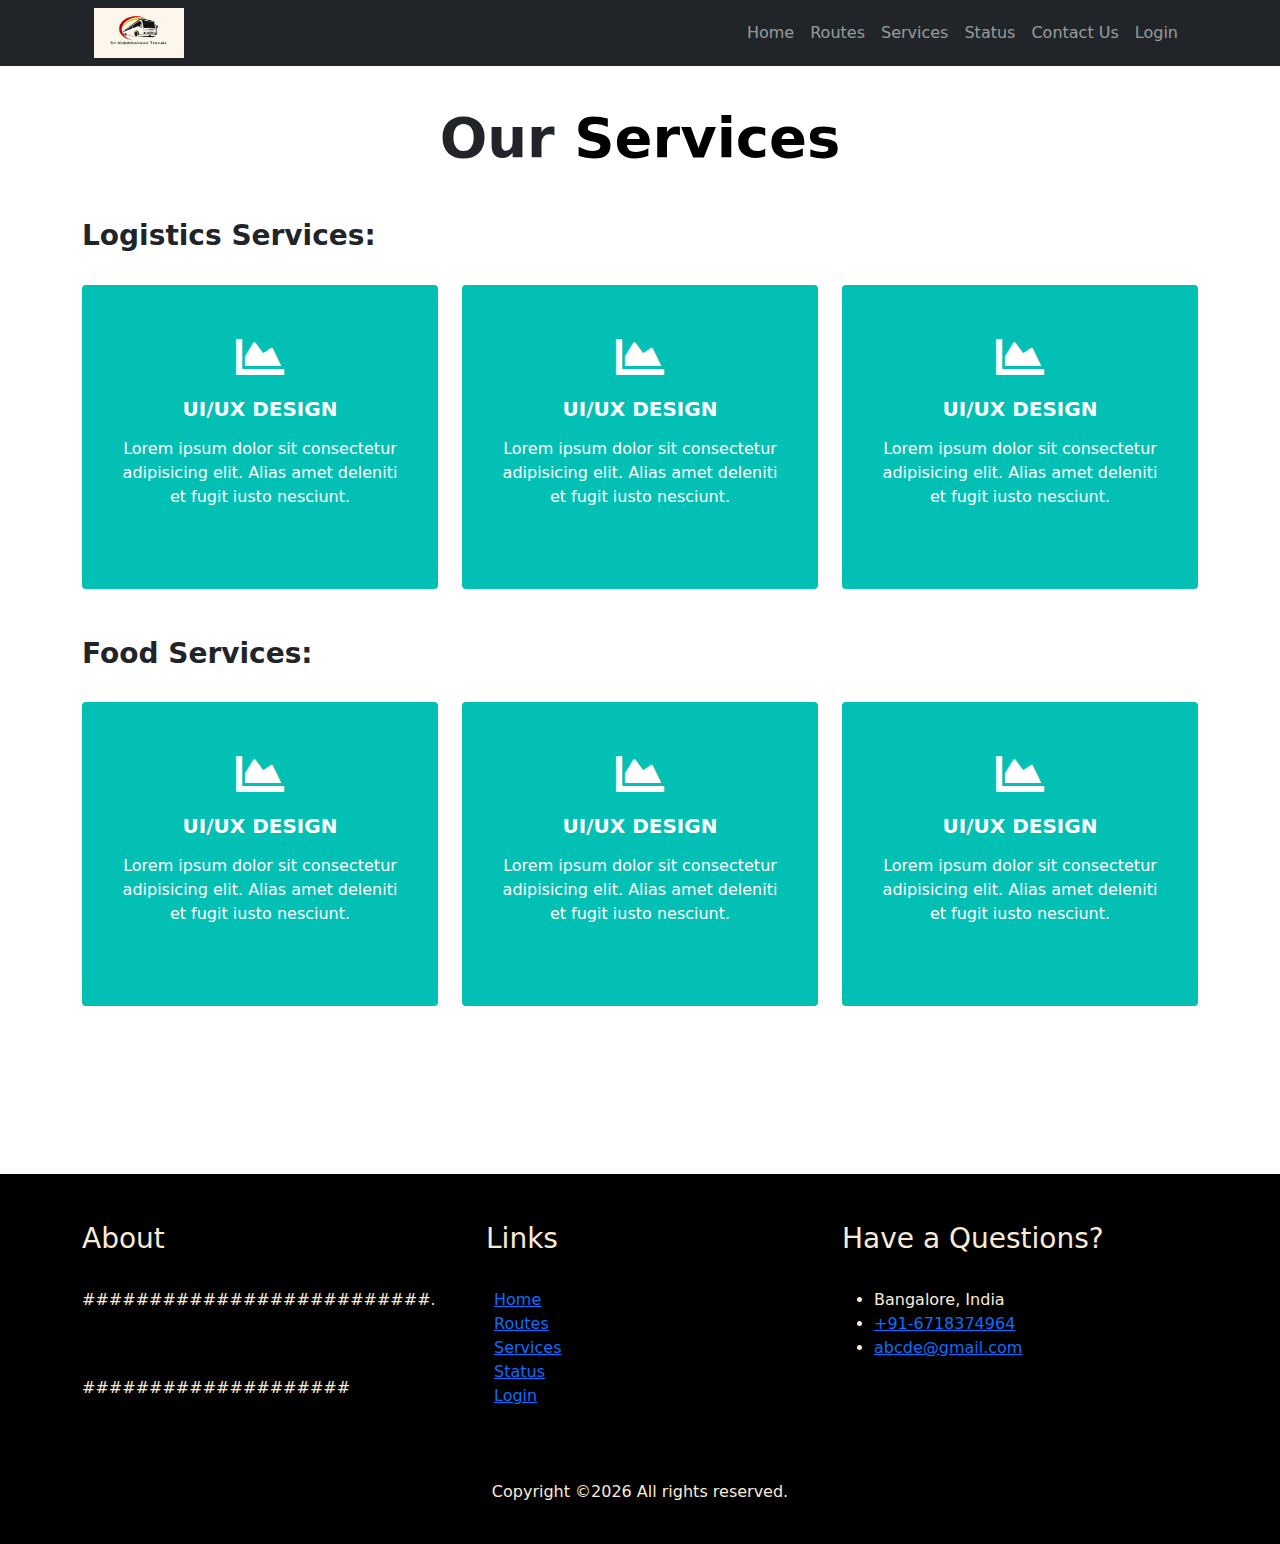
==== services/index.html @ a599fb02 "final" ====
<!DOCTYPE html>
<html>
<head>
    <title>Bus Transport Management System</title>
    <meta name="viewport" content="width=device-width, initial-scale=1.0, shrink-to-fit=no">
    <link rel="stylesheet" href="https://cdn.jsdelivr.net/npm/bootstrap@4.6.0/dist/css/bootstrap.min.css">
    <link rel="stylesheet" href="https://cdnjs.cloudflare.com/ajax/libs/font-awesome/5.15.2/css/all.min.css"/>
    <link rel="stylesheet" href="style.css">
    <link rel="icon" type="image/x-icon" href="assets/favicon.ico" />
    <link href="css/styles.css" rel="stylesheet" />
   
</head>
<body id="page-top"> 
   <!-- navbar content   -->
  <nav class="navbar navbar-expand-lg navbar-dark bg-dark fixed-top" id="mainNav">
            <div class="container px-4">
                <img src="l1.jpeg" alt="logo"  class="logo">
                <button class="navbar-toggler" type="button" data-bs-toggle="collapse" data-bs-target="#navbarResponsive" aria-controls="navbarResponsive" aria-expanded="false" aria-label="Toggle navigation"><span class="navbar-toggler-icon"></span></button>
                <div class="collapse navbar-collapse" id="navbarResponsive">
                    <ul class="navbar-nav ms-auto">
                        <li class="nav-item"><a class="nav-link" href="#home">Home</a></li>
                        <li class="nav-item"><a class="nav-link" href="#routes">Routes</a></li>
                        <li class="nav-item"><a class="nav-link" href="#services">Services</a></li>
                        <li class="nav-item"><a class="nav-link" href="#status">Status</a></li>
                        <li class="nav-item"><a class="nav-link" href="#contact">Contact Us</a></li>
                        <li class="nav-item"><a class="nav-link" href="#login">Login</a></li>
                    </ul>
                </div>
            </div>
        </nav>
        <!-- services content -->
   <div class="container my-6">
    <section>
      <div class="text-center mb-5 col-md-10 mx-auto" style="margin-top: -40px;">
        <h2 class="font-weight-bold display-4 text-capitalize">Our <span class="text-primary-color">Services</span></h2>
      </div>

      <h3 class="font-weight-bold">Logistics Services:</h3>
        <div class="row">
            <div class="col-md-4 my-4">
              <a href="#" class="text-dark" style="text-decoration: none;">
                <div class="px-3 py-5 bg-primary-color text-white rounded">
                  <div class="text-center">
                    <i class="fas fa-chart-area fa-3x mb-3"></i>
                  </div>
                  <div class="px-3 text-center pb-3">
                    <h5 class="text-uppercase font-weight-600">UI/UX Design</h5>
                    <p class="font-weight-light my-3">Lorem ipsum dolor sit consectetur adipisicing elit. Alias amet deleniti et fugit iusto nesciunt.</p>
                  </div>
                </div>
              </a>
            </div>
            
              <div class="col-md-4 my-4">
                  <a href="#" class="text-dark" style="text-decoration: none;">
                    <div class="px-3 py-5 bg-primary-color text-white rounded">
                      <div class="text-center">
                        <i class="fas fa-chart-area fa-3x mb-3"></i>
                      </div>
                      <div class="px-3 text-center pb-3">
                        <h5 class="text-uppercase font-weight-600">UI/UX Design</h5>
                        <p class="font-weight-light my-3">Lorem ipsum dolor sit consectetur adipisicing elit. Alias amet deleniti et fugit iusto nesciunt.</p>
                      </div>
                    </div>
                  </a>
                </div>
              <div class="col-md-4 my-4">
                <a href="#" class="text-dark" style="text-decoration: none;">
                  <div class="px-3 py-5 bg-primary-color text-white rounded">
                    <div class="text-center">
                      <i class="fas fa-chart-area fa-3x mb-3"></i>
                    </div>
                    <div class="px-3 text-center pb-3">
                      <h5 class="text-uppercase font-weight-600">UI/UX Design</h5>
                      <p class="font-weight-light my-3">Lorem ipsum dolor sit consectetur adipisicing elit. Alias amet deleniti et fugit iusto nesciunt.</p>
                    </div>
                  </div>
                </a>
              </div>
              </div>
        <!-- </div> -->

        <br>

        <h3 class="font-weight-bold">Food Services:</h3>
        <div class="row">
            <div class="col-md-4 my-4">
              <a href="#" class="text-dark" style="text-decoration: none;">
                <div class="px-3 py-5 bg-primary-color text-white rounded">
                  <div class="text-center">
                    <i class="fas fa-chart-area fa-3x mb-3"></i>
                  </div>
                  <div class="px-3 text-center pb-3">
                    <h5 class="text-uppercase font-weight-600">UI/UX Design</h5>
                    <p class="font-weight-light my-3">Lorem ipsum dolor sit consectetur adipisicing elit. Alias amet deleniti et fugit iusto nesciunt.</p>
                  </div>
                </div>
              </a>
            </div>
            
              <div class="col-md-4 my-4">
                  <a href="#" class="text-dark" style="text-decoration: none;">
                    <div class="px-3 py-5 bg-primary-color text-white rounded">
                      <div class="text-center">
                        <i class="fas fa-chart-area fa-3x mb-3"></i>
                      </div>
                      <div class="px-3 text-center pb-3">
                        <h5 class="text-uppercase font-weight-600">UI/UX Design</h5>
                        <p class="font-weight-light my-3">Lorem ipsum dolor sit consectetur adipisicing elit. Alias amet deleniti et fugit iusto nesciunt.</p>
                      </div>
                    </div>
                  </a>
                </div>
              <div class="col-md-4 my-4">
                <a href="#" class="text-dark" style="text-decoration: none;">
                  <div class="px-3 py-5 bg-primary-color text-white rounded">
                    <div class="text-center">
                      <i class="fas fa-chart-area fa-3x mb-3"></i>
                    </div>
                    <div class="px-3 text-center pb-3">
                      <h5 class="text-uppercase font-weight-600">UI/UX Design</h5>
                      <p class="font-weight-light my-3">Lorem ipsum dolor sit consectetur adipisicing elit. Alias amet deleniti et fugit iusto nesciunt.</p>
                    </div>
                  </div>
                </a>
              </div>
              </div>
      </div>
    </section>
  </div>
  <!-- footer content  -->
  <footer class="ftco-footer ftco-section">
    <div class="container">
      <div class="row mb-5">
        <div class="col-md">
          <div class="ftco-footer-widget mb-4"><br><br>
            <h3 class="ftco-heading-2">About</h3><br>
      <p>##########################.</p>
            <ul class="ftco-footer-social list-unstyled float-md-left float-lft mt-5">
      <p>####################</p>
      <li class="ftco-animate"><a href="#" target="_blank"><span class="icon-twitter"></span></a></li>
      <li class="ftco-animate"><a href="#" target="_blank"><span class="icon-linkedin"></span></a></li>
      <li class="ftco-animate"><a href="#" target="_blank"><span class="icon-github"></span></a></li>
              <li class="ftco-animate"><a href="#" target="_blank"><span class="icon-facebook"></span></a></li>
              <li class="ftco-animate"><a href="#" target="_blank"><span class="icon-instagram"></span></a></li>
            </ul>
          </div>
        </div>
        <div class="col-md">
          <div class="ftco-footer-widget mb-4 ml-md-4"><br><br>
            <h3 class="ftco-heading-2">Links</h3>
            <ul class="list-unstyled"><br>
              <li><a href="#home-section"><span class="icon-long-arrow-right mr-2"></span>Home</a></li>
              <li><a href="#routes-section"><span class="icon-long-arrow-right mr-2"></span>Routes</a></li>
              <li><a href="#services-section"><span class="icon-long-arrow-right mr-2"></span>Services</a></li>
              <li><a href="#status-section"><span class="icon-long-arrow-right mr-2"></span>Status</a></li>
              <li><a href="#login-section"><span class="icon-long-arrow-right mr-2"></span>Login</a></li>
            </ul>
          </div>
        </div>
        
        <div class="col-md">
          <div class="ftco-footer-widget mb-4"><br><br>
            <h3 class="ftco-heading-2">Have a Questions?</h3><br>
            <div class="block-23 mb-3">
              <ul>
                <li><span class="icon icon-map-marker"></span><span class="text">Bangalore, India</span></li>
                <li><a href="tel: +91-6718374964"><span class="icon icon-phone"></span><span class="text">+91-6718374964</span></a></li>
                <li><a href="mailto: abcde@gmail.com"><span class="icon icon-envelope"></span><span class="text">abcde@gmail.com</span></a></li>
              </ul>
            </div>
          </div>
        </div>
      </div>
      <div class="row">
        <div class="col-md-12 text-center">

          <p>
Copyright &copy;<script>document.write(new Date().getFullYear());</script> All rights reserved.</p><br>
        </div>
      </div>
    </div>
  </footer>






  

<script src="https://cdn.jsdelivr.net/npm/bootstrap@5.0.1/dist/js/bootstrap.bundle.min.js"></script>
        <!-- Core theme JS-->
<script src="js/scripts.js"></script>

<script src="https://code.jquery.com/jquery-3.5.1.slim.min.js"></script>
<script src="https://cdn.jsdelivr.net/npm/bootstrap@4.6.0/dist/js/bootstrap.bundle.min.js"></script>
</body>
</html>
---- services/style.css ----
@import url("https://fonts.googleapis.com/css2?family=Poppins:wght@300;400;500;600;700&display=swap");

:root {
  --primary-color: #9b5de5;
}
body {
  font-family: "Poppins", sans-serif;
}
a:hover {
  text-decoration: none;
}
.font-weight-600 {
  font-weight: 600;
}
.bg-primary-color {
  background-color: #03c0b5;
}
.text-primary-color {
  color: black;
}
/* .footer:page-footer {
  background-color: black;
} */
footer {
  background-color: black;
  color: antiquewhite;
}

/* @media (max-width: 1000px) {
  .container h2 {
    font-size: 30px;
    text-align: center;
  }
}
.container h2 {
  font-size: 10px;
float: right;
color: #03c0b5;
footer {
  color: white;
} */
---- services/css/styles.css ----
@charset "UTF-8";
:root {
  --bs-blue: #0d6efd;
  --bs-indigo: #6610f2;
  --bs-purple: #6f42c1;
  --bs-pink: #d63384;
  --bs-red: #dc3545;
  --bs-orange: #fd7e14;
  --bs-yellow: #ffc107;
  --bs-green: #198754;
  --bs-teal: #20c997;
  --bs-cyan: #0dcaf0;
  --bs-white: #fff;
  --bs-gray: #6c757d;
  --bs-gray-dark: #343a40;
  --bs-primary: #0d6efd;
  --bs-secondary: #6c757d;
  --bs-success: #198754;
  --bs-info: #0dcaf0;
  --bs-warning: #ffc107;
  --bs-danger: #dc3545;
  --bs-light: #f8f9fa;
  --bs-dark: #212529;
  --bs-font-sans-serif: system-ui, -apple-system, "Segoe UI", Roboto,
    "Helvetica Neue", Arial, "Noto Sans", "Liberation Sans", sans-serif,
    "Apple Color Emoji", "Segoe UI Emoji", "Segoe UI Symbol", "Noto Color Emoji";
  --bs-font-monospace: SFMono-Regular, Menlo, Monaco, Consolas,
    "Liberation Mono", "Courier New", monospace;
  --bs-gradient: linear-gradient(
    180deg,
    rgba(255, 255, 255, 0.15),
    rgba(255, 255, 255, 0)
  );
}

*,
*::before,
*::after {
  box-sizing: border-box;
}

@media (prefers-reduced-motion: no-preference) {
  :root {
    scroll-behavior: smooth;
  }
}

body {
  margin: 0;
  font-family: var(--bs-font-sans-serif);
  font-size: 1rem;
  font-weight: 400;
  line-height: 1.5;
  color: #212529;
  background-color: #fff;
  -webkit-text-size-adjust: 100%;
  -webkit-tap-highlight-color: rgba(0, 0, 0, 0);
}

hr {
  margin: 1rem 0;
  color: inherit;
  background-color: currentColor;
  border: 0;
  opacity: 0.25;
}

hr:not([size]) {
  height: 1px;
}

h6,
.h6,
h5,
.h5,
h4,
.h4,
h3,
.h3,
h2,
.h2,
h1,
.h1 {
  margin-top: 0;
  margin-bottom: 0.5rem;
  font-weight: 500;
  line-height: 1.2;
}

h1,
.h1 {
  font-size: calc(1.375rem + 1.5vw);
}
@media (min-width: 1200px) {
  h1,
  .h1 {
    font-size: 2.5rem;
  }
}

h2,
.h2 {
  font-size: calc(1.325rem + 0.9vw);
}
@media (min-width: 1200px) {
  h2,
  .h2 {
    font-size: 2rem;
  }
}

h3,
.h3 {
  font-size: calc(1.3rem + 0.6vw);
}
@media (min-width: 1200px) {
  h3,
  .h3 {
    font-size: 1.75rem;
  }
}

h4,
.h4 {
  font-size: calc(1.275rem + 0.3vw);
}
@media (min-width: 1200px) {
  h4,
  .h4 {
    font-size: 1.5rem;
  }
}

h5,
.h5 {
  font-size: 1.25rem;
}

h6,
.h6 {
  font-size: 1rem;
}

p {
  margin-top: 0;
  margin-bottom: 1rem;
}

abbr[title],
abbr[data-bs-original-title] {
  -webkit-text-decoration: underline dotted;
  text-decoration: underline dotted;
  cursor: help;
  -webkit-text-decoration-skip-ink: none;
  text-decoration-skip-ink: none;
}

address {
  margin-bottom: 1rem;
  font-style: normal;
  line-height: inherit;
}

ol,
ul {
  padding-left: 2rem;
}

ol,
ul,
dl {
  margin-top: 0;
  margin-bottom: 1rem;
}

ol ol,
ul ul,
ol ul,
ul ol {
  margin-bottom: 0;
}

dt {
  font-weight: 700;
}

dd {
  margin-bottom: 0.5rem;
  margin-left: 0;
}

blockquote {
  margin: 0 0 1rem;
}

b,
strong {
  font-weight: bolder;
}

small,
.small {
  font-size: 0.875em;
}

mark,
.mark {
  padding: 0.2em;
  background-color: #fcf8e3;
}

sub,
sup {
  position: relative;
  font-size: 0.75em;
  line-height: 0;
  vertical-align: baseline;
}

sub {
  bottom: -0.25em;
}

sup {
  top: -0.5em;
}

a {
  color: #0d6efd;
  text-decoration: underline;
}
a:hover {
  color: #0a58ca;
}

a:not([href]):not([class]),
a:not([href]):not([class]):hover {
  color: inherit;
  text-decoration: none;
}

pre,
code,
kbd,
samp {
  font-family: var(--bs-font-monospace);
  font-size: 1em;
  direction: ltr /* rtl:ignore */;
  unicode-bidi: bidi-override;
}

pre {
  display: block;
  margin-top: 0;
  margin-bottom: 1rem;
  overflow: auto;
  font-size: 0.875em;
}
pre code {
  font-size: inherit;
  color: inherit;
  word-break: normal;
}

code {
  font-size: 0.875em;
  color: #d63384;
  word-wrap: break-word;
}
a > code {
  color: inherit;
}

kbd {
  padding: 0.2rem 0.4rem;
  font-size: 0.875em;
  color: #fff;
  background-color: #212529;
  border-radius: 0.2rem;
}
kbd kbd {
  padding: 0;
  font-size: 1em;
  font-weight: 700;
}

figure {
  margin: 0 0 1rem;
}

img,
svg {
  vertical-align: middle;
}

table {
  caption-side: bottom;
  border-collapse: collapse;
}

caption {
  padding-top: 0.5rem;
  padding-bottom: 0.5rem;
  color: #6c757d;
  text-align: left;
}

th {
  text-align: inherit;
  text-align: -webkit-match-parent;
}

thead,
tbody,
tfoot,
tr,
td,
th {
  border-color: inherit;
  border-style: solid;
  border-width: 0;
}

label {
  display: inline-block;
}

button {
  border-radius: 0;
}

button:focus:not(:focus-visible) {
  outline: 0;
}

input,
button,
select,
optgroup,
textarea {
  margin: 0;
  font-family: inherit;
  font-size: inherit;
  line-height: inherit;
}

button,
select {
  text-transform: none;
}

[role="button"] {
  cursor: pointer;
}

select {
  word-wrap: normal;
}
select:disabled {
  opacity: 1;
}

[list]::-webkit-calendar-picker-indicator {
  display: none;
}

button,
[type="button"],
[type="reset"],
[type="submit"] {
  -webkit-appearance: button;
}
button:not(:disabled),
[type="button"]:not(:disabled),
[type="reset"]:not(:disabled),
[type="submit"]:not(:disabled) {
  cursor: pointer;
}

::-moz-focus-inner {
  padding: 0;
  border-style: none;
}

textarea {
  resize: vertical;
}

fieldset {
  min-width: 0;
  padding: 0;
  margin: 0;
  border: 0;
}

legend {
  float: left;
  width: 100%;
  padding: 0;
  margin-bottom: 0.5rem;
  font-size: calc(1.275rem + 0.3vw);
  line-height: inherit;
}
@media (min-width: 1200px) {
  legend {
    font-size: 1.5rem;
  }
}
legend + * {
  clear: left;
}

::-webkit-datetime-edit-fields-wrapper,
::-webkit-datetime-edit-text,
::-webkit-datetime-edit-minute,
::-webkit-datetime-edit-hour-field,
::-webkit-datetime-edit-day-field,
::-webkit-datetime-edit-month-field,
::-webkit-datetime-edit-year-field {
  padding: 0;
}

::-webkit-inner-spin-button {
  height: auto;
}

[type="search"] {
  outline-offset: -2px;
  -webkit-appearance: textfield;
}

/* rtl:raw:
[type="tel"],
[type="url"],
[type="email"],
[type="number"] {
  direction: ltr;
}
*/
::-webkit-search-decoration {
  -webkit-appearance: none;
}

::-webkit-color-swatch-wrapper {
  padding: 0;
}

::file-selector-button {
  font: inherit;
}

::-webkit-file-upload-button {
  font: inherit;
  -webkit-appearance: button;
}

output {
  display: inline-block;
}

iframe {
  border: 0;
}

summary {
  display: list-item;
  cursor: pointer;
}

progress {
  vertical-align: baseline;
}

[hidden] {
  display: none !important;
}

.lead {
  font-size: 1.25rem;
  font-weight: 300;
}

.display-1 {
  font-size: calc(1.625rem + 4.5vw);
  font-weight: 300;
  line-height: 1.2;
}
@media (min-width: 1200px) {
  .display-1 {
    font-size: 5rem;
  }
}

.display-2 {
  font-size: calc(1.575rem + 3.9vw);
  font-weight: 300;
  line-height: 1.2;
}
@media (min-width: 1200px) {
  .display-2 {
    font-size: 4.5rem;
  }
}

.display-3 {
  font-size: calc(1.525rem + 3.3vw);
  font-weight: 300;
  line-height: 1.2;
}
@media (min-width: 1200px) {
  .display-3 {
    font-size: 4rem;
  }
}

.display-4 {
  font-size: calc(1.475rem + 2.7vw);
  font-weight: 300;
  line-height: 1.2;
}
@media (min-width: 1200px) {
  .display-4 {
    font-size: 3.5rem;
  }
}

.display-5 {
  font-size: calc(1.425rem + 2.1vw);
  font-weight: 300;
  line-height: 1.2;
}
@media (min-width: 1200px) {
  .display-5 {
    font-size: 3rem;
  }
}

.display-6 {
  font-size: calc(1.375rem + 1.5vw);
  font-weight: 300;
  line-height: 1.2;
}
@media (min-width: 1200px) {
  .display-6 {
    font-size: 2.5rem;
  }
}

.list-unstyled {
  padding-left: 0;
  list-style: none;
}

.list-inline {
  padding-left: 0;
  list-style: none;
}

.list-inline-item {
  display: inline-block;
}
.list-inline-item:not(:last-child) {
  margin-right: 0.5rem;
}

.initialism {
  font-size: 0.875em;
  text-transform: uppercase;
}

.blockquote {
  margin-bottom: 1rem;
  font-size: 1.25rem;
}
.blockquote > :last-child {
  margin-bottom: 0;
}

.blockquote-footer {
  margin-top: -1rem;
  margin-bottom: 1rem;
  font-size: 0.875em;
  color: #6c757d;
}
.blockquote-footer::before {
  content: "— ";
}

.img-fluid {
  max-width: 100%;
  height: auto;
}

.img-thumbnail {
  padding: 0.25rem;
  background-color: #fff;
  border: 1px solid #dee2e6;
  border-radius: 0.25rem;
  max-width: 100%;
  height: auto;
}

.figure {
  display: inline-block;
}

.figure-img {
  margin-bottom: 0.5rem;
  line-height: 1;
}

.figure-caption {
  font-size: 0.875em;
  color: #6c757d;
}

.container,
.container-fluid,
.container-xxl,
.container-xl,
.container-lg,
.container-md,
.container-sm {
  width: 100%;
  padding-right: var(--bs-gutter-x, 0.75rem);
  padding-left: var(--bs-gutter-x, 0.75rem);
  margin-right: auto;
  margin-left: auto;
}

@media (min-width: 576px) {
  .container-sm,
  .container {
    max-width: 540px;
  }
}
@media (min-width: 768px) {
  .container-md,
  .container-sm,
  .container {
    max-width: 720px;
  }
}
@media (min-width: 992px) {
  .container-lg,
  .container-md,
  .container-sm,
  .container {
    max-width: 960px;
  }
}
@media (min-width: 1200px) {
  .container-xl,
  .container-lg,
  .container-md,
  .container-sm,
  .container {
    max-width: 1140px;
  }
}
@media (min-width: 1400px) {
  .container-xxl,
  .container-xl,
  .container-lg,
  .container-md,
  .container-sm,
  .container {
    max-width: 1320px;
  }
}
.row {
  --bs-gutter-x: 1.5rem;
  --bs-gutter-y: 0;
  display: flex;
  flex-wrap: wrap;
  margin-top: calc(var(--bs-gutter-y) * -1);
  margin-right: calc(var(--bs-gutter-x) / -2);
  margin-left: calc(var(--bs-gutter-x) / -2);
}
.row > * {
  flex-shrink: 0;
  width: 100%;
  max-width: 100%;
  padding-right: calc(var(--bs-gutter-x) / 2);
  padding-left: calc(var(--bs-gutter-x) / 2);
  margin-top: var(--bs-gutter-y);
}

.col {
  flex: 1 0 0%;
}

.row-cols-auto > * {
  flex: 0 0 auto;
  width: auto;
}

.row-cols-1 > * {
  flex: 0 0 auto;
  width: 100%;
}

.row-cols-2 > * {
  flex: 0 0 auto;
  width: 50%;
}

.row-cols-3 > * {
  flex: 0 0 auto;
  width: 33.3333333333%;
}

.row-cols-4 > * {
  flex: 0 0 auto;
  width: 25%;
}

.row-cols-5 > * {
  flex: 0 0 auto;
  width: 20%;
}

.row-cols-6 > * {
  flex: 0 0 auto;
  width: 16.6666666667%;
}

.col-auto {
  flex: 0 0 auto;
  width: auto;
}

.col-1 {
  flex: 0 0 auto;
  width: 8.3333333333%;
}

.col-2 {
  flex: 0 0 auto;
  width: 16.6666666667%;
}

.col-3 {
  flex: 0 0 auto;
  width: 25%;
}

.col-4 {
  flex: 0 0 auto;
  width: 33.3333333333%;
}

.col-5 {
  flex: 0 0 auto;
  width: 41.6666666667%;
}

.col-6 {
  flex: 0 0 auto;
  width: 50%;
}

.col-7 {
  flex: 0 0 auto;
  width: 58.3333333333%;
}

.col-8 {
  flex: 0 0 auto;
  width: 66.6666666667%;
}

.col-9 {
  flex: 0 0 auto;
  width: 75%;
}

.col-10 {
  flex: 0 0 auto;
  width: 83.3333333333%;
}

.col-11 {
  flex: 0 0 auto;
  width: 91.6666666667%;
}

.col-12 {
  flex: 0 0 auto;
  width: 100%;
}

.offset-1 {
  margin-left: 8.3333333333%;
}

.offset-2 {
  margin-left: 16.6666666667%;
}

.offset-3 {
  margin-left: 25%;
}

.offset-4 {
  margin-left: 33.3333333333%;
}

.offset-5 {
  margin-left: 41.6666666667%;
}

.offset-6 {
  margin-left: 50%;
}

.offset-7 {
  margin-left: 58.3333333333%;
}

.offset-8 {
  margin-left: 66.6666666667%;
}

.offset-9 {
  margin-left: 75%;
}

.offset-10 {
  margin-left: 83.3333333333%;
}

.offset-11 {
  margin-left: 91.6666666667%;
}

.g-0,
.gx-0 {
  --bs-gutter-x: 0;
}

.g-0,
.gy-0 {
  --bs-gutter-y: 0;
}

.g-1,
.gx-1 {
  --bs-gutter-x: 0.25rem;
}

.g-1,
.gy-1 {
  --bs-gutter-y: 0.25rem;
}

.g-2,
.gx-2 {
  --bs-gutter-x: 0.5rem;
}

.g-2,
.gy-2 {
  --bs-gutter-y: 0.5rem;
}

.g-3,
.gx-3 {
  --bs-gutter-x: 1rem;
}

.g-3,
.gy-3 {
  --bs-gutter-y: 1rem;
}

.g-4,
.gx-4 {
  --bs-gutter-x: 1.5rem;
}

.g-4,
.gy-4 {
  --bs-gutter-y: 1.5rem;
}

.g-5,
.gx-5 {
  --bs-gutter-x: 3rem;
}

.g-5,
.gy-5 {
  --bs-gutter-y: 3rem;
}

@media (min-width: 576px) {
  .col-sm {
    flex: 1 0 0%;
  }

  .row-cols-sm-auto > * {
    flex: 0 0 auto;
    width: auto;
  }

  .row-cols-sm-1 > * {
    flex: 0 0 auto;
    width: 100%;
  }

  .row-cols-sm-2 > * {
    flex: 0 0 auto;
    width: 50%;
  }

  .row-cols-sm-3 > * {
    flex: 0 0 auto;
    width: 33.3333333333%;
  }

  .row-cols-sm-4 > * {
    flex: 0 0 auto;
    width: 25%;
  }

  .row-cols-sm-5 > * {
    flex: 0 0 auto;
    width: 20%;
  }

  .row-cols-sm-6 > * {
    flex: 0 0 auto;
    width: 16.6666666667%;
  }

  .col-sm-auto {
    flex: 0 0 auto;
    width: auto;
  }

  .col-sm-1 {
    flex: 0 0 auto;
    width: 8.3333333333%;
  }

  .col-sm-2 {
    flex: 0 0 auto;
    width: 16.6666666667%;
  }

  .col-sm-3 {
    flex: 0 0 auto;
    width: 25%;
  }

  .col-sm-4 {
    flex: 0 0 auto;
    width: 33.3333333333%;
  }

  .col-sm-5 {
    flex: 0 0 auto;
    width: 41.6666666667%;
  }

  .col-sm-6 {
    flex: 0 0 auto;
    width: 50%;
  }

  .col-sm-7 {
    flex: 0 0 auto;
    width: 58.3333333333%;
  }

  .col-sm-8 {
    flex: 0 0 auto;
    width: 66.6666666667%;
  }

  .col-sm-9 {
    flex: 0 0 auto;
    width: 75%;
  }

  .col-sm-10 {
    flex: 0 0 auto;
    width: 83.3333333333%;
  }

  .col-sm-11 {
    flex: 0 0 auto;
    width: 91.6666666667%;
  }

  .col-sm-12 {
    flex: 0 0 auto;
    width: 100%;
  }

  .offset-sm-0 {
    margin-left: 0;
  }

  .offset-sm-1 {
    margin-left: 8.3333333333%;
  }

  .offset-sm-2 {
    margin-left: 16.6666666667%;
  }

  .offset-sm-3 {
    margin-left: 25%;
  }

  .offset-sm-4 {
    margin-left: 33.3333333333%;
  }

  .offset-sm-5 {
    margin-left: 41.6666666667%;
  }

  .offset-sm-6 {
    margin-left: 50%;
  }

  .offset-sm-7 {
    margin-left: 58.3333333333%;
  }

  .offset-sm-8 {
    margin-left: 66.6666666667%;
  }

  .offset-sm-9 {
    margin-left: 75%;
  }

  .offset-sm-10 {
    margin-left: 83.3333333333%;
  }

  .offset-sm-11 {
    margin-left: 91.6666666667%;
  }

  .g-sm-0,
  .gx-sm-0 {
    --bs-gutter-x: 0;
  }

  .g-sm-0,
  .gy-sm-0 {
    --bs-gutter-y: 0;
  }

  .g-sm-1,
  .gx-sm-1 {
    --bs-gutter-x: 0.25rem;
  }

  .g-sm-1,
  .gy-sm-1 {
    --bs-gutter-y: 0.25rem;
  }

  .g-sm-2,
  .gx-sm-2 {
    --bs-gutter-x: 0.5rem;
  }

  .g-sm-2,
  .gy-sm-2 {
    --bs-gutter-y: 0.5rem;
  }

  .g-sm-3,
  .gx-sm-3 {
    --bs-gutter-x: 1rem;
  }

  .g-sm-3,
  .gy-sm-3 {
    --bs-gutter-y: 1rem;
  }

  .g-sm-4,
  .gx-sm-4 {
    --bs-gutter-x: 1.5rem;
  }

  .g-sm-4,
  .gy-sm-4 {
    --bs-gutter-y: 1.5rem;
  }

  .g-sm-5,
  .gx-sm-5 {
    --bs-gutter-x: 3rem;
  }

  .g-sm-5,
  .gy-sm-5 {
    --bs-gutter-y: 3rem;
  }
}
@media (min-width: 768px) {
  .col-md {
    flex: 1 0 0%;
  }

  .row-cols-md-auto > * {
    flex: 0 0 auto;
    width: auto;
  }

  .row-cols-md-1 > * {
    flex: 0 0 auto;
    width: 100%;
  }

  .row-cols-md-2 > * {
    flex: 0 0 auto;
    width: 50%;
  }

  .row-cols-md-3 > * {
    flex: 0 0 auto;
    width: 33.3333333333%;
  }

  .row-cols-md-4 > * {
    flex: 0 0 auto;
    width: 25%;
  }

  .row-cols-md-5 > * {
    flex: 0 0 auto;
    width: 20%;
  }

  .row-cols-md-6 > * {
    flex: 0 0 auto;
    width: 16.6666666667%;
  }

  .col-md-auto {
    flex: 0 0 auto;
    width: auto;
  }

  .col-md-1 {
    flex: 0 0 auto;
    width: 8.3333333333%;
  }

  .col-md-2 {
    flex: 0 0 auto;
    width: 16.6666666667%;
  }

  .col-md-3 {
    flex: 0 0 auto;
    width: 25%;
  }

  .col-md-4 {
    flex: 0 0 auto;
    width: 33.3333333333%;
  }

  .col-md-5 {
    flex: 0 0 auto;
    width: 41.6666666667%;
  }

  .col-md-6 {
    flex: 0 0 auto;
    width: 50%;
  }

  .col-md-7 {
    flex: 0 0 auto;
    width: 58.3333333333%;
  }

  .col-md-8 {
    flex: 0 0 auto;
    width: 66.6666666667%;
  }

  .col-md-9 {
    flex: 0 0 auto;
    width: 75%;
  }

  .col-md-10 {
    flex: 0 0 auto;
    width: 83.3333333333%;
  }

  .col-md-11 {
    flex: 0 0 auto;
    width: 91.6666666667%;
  }

  .col-md-12 {
    flex: 0 0 auto;
    width: 100%;
  }

  .offset-md-0 {
    margin-left: 0;
  }

  .offset-md-1 {
    margin-left: 8.3333333333%;
  }

  .offset-md-2 {
    margin-left: 16.6666666667%;
  }

  .offset-md-3 {
    margin-left: 25%;
  }

  .offset-md-4 {
    margin-left: 33.3333333333%;
  }

  .offset-md-5 {
    margin-left: 41.6666666667%;
  }

  .offset-md-6 {
    margin-left: 50%;
  }

  .offset-md-7 {
    margin-left: 58.3333333333%;
  }

  .offset-md-8 {
    margin-left: 66.6666666667%;
  }

  .offset-md-9 {
    margin-left: 75%;
  }

  .offset-md-10 {
    margin-left: 83.3333333333%;
  }

  .offset-md-11 {
    margin-left: 91.6666666667%;
  }

  .g-md-0,
  .gx-md-0 {
    --bs-gutter-x: 0;
  }

  .g-md-0,
  .gy-md-0 {
    --bs-gutter-y: 0;
  }

  .g-md-1,
  .gx-md-1 {
    --bs-gutter-x: 0.25rem;
  }

  .g-md-1,
  .gy-md-1 {
    --bs-gutter-y: 0.25rem;
  }

  .g-md-2,
  .gx-md-2 {
    --bs-gutter-x: 0.5rem;
  }

  .g-md-2,
  .gy-md-2 {
    --bs-gutter-y: 0.5rem;
  }

  .g-md-3,
  .gx-md-3 {
    --bs-gutter-x: 1rem;
  }

  .g-md-3,
  .gy-md-3 {
    --bs-gutter-y: 1rem;
  }

  .g-md-4,
  .gx-md-4 {
    --bs-gutter-x: 1.5rem;
  }

  .g-md-4,
  .gy-md-4 {
    --bs-gutter-y: 1.5rem;
  }

  .g-md-5,
  .gx-md-5 {
    --bs-gutter-x: 3rem;
  }

  .g-md-5,
  .gy-md-5 {
    --bs-gutter-y: 3rem;
  }
}
@media (min-width: 992px) {
  .col-lg {
    flex: 1 0 0%;
  }

  .row-cols-lg-auto > * {
    flex: 0 0 auto;
    width: auto;
  }

  .row-cols-lg-1 > * {
    flex: 0 0 auto;
    width: 100%;
  }

  .row-cols-lg-2 > * {
    flex: 0 0 auto;
    width: 50%;
  }

  .row-cols-lg-3 > * {
    flex: 0 0 auto;
    width: 33.3333333333%;
  }

  .row-cols-lg-4 > * {
    flex: 0 0 auto;
    width: 25%;
  }

  .row-cols-lg-5 > * {
    flex: 0 0 auto;
    width: 20%;
  }

  .row-cols-lg-6 > * {
    flex: 0 0 auto;
    width: 16.6666666667%;
  }

  .col-lg-auto {
    flex: 0 0 auto;
    width: auto;
  }

  .col-lg-1 {
    flex: 0 0 auto;
    width: 8.3333333333%;
  }

  .col-lg-2 {
    flex: 0 0 auto;
    width: 16.6666666667%;
  }

  .col-lg-3 {
    flex: 0 0 auto;
    width: 25%;
  }

  .col-lg-4 {
    flex: 0 0 auto;
    width: 33.3333333333%;
  }

  .col-lg-5 {
    flex: 0 0 auto;
    width: 41.6666666667%;
  }

  .col-lg-6 {
    flex: 0 0 auto;
    width: 50%;
  }

  .col-lg-7 {
    flex: 0 0 auto;
    width: 58.3333333333%;
  }

  .col-lg-8 {
    flex: 0 0 auto;
    width: 66.6666666667%;
  }

  .col-lg-9 {
    flex: 0 0 auto;
    width: 75%;
  }

  .col-lg-10 {
    flex: 0 0 auto;
    width: 83.3333333333%;
  }

  .col-lg-11 {
    flex: 0 0 auto;
    width: 91.6666666667%;
  }

  .col-lg-12 {
    flex: 0 0 auto;
    width: 100%;
  }

  .offset-lg-0 {
    margin-left: 0;
  }

  .offset-lg-1 {
    margin-left: 8.3333333333%;
  }

  .offset-lg-2 {
    margin-left: 16.6666666667%;
  }

  .offset-lg-3 {
    margin-left: 25%;
  }

  .offset-lg-4 {
    margin-left: 33.3333333333%;
  }

  .offset-lg-5 {
    margin-left: 41.6666666667%;
  }

  .offset-lg-6 {
    margin-left: 50%;
  }

  .offset-lg-7 {
    margin-left: 58.3333333333%;
  }

  .offset-lg-8 {
    margin-left: 66.6666666667%;
  }

  .offset-lg-9 {
    margin-left: 75%;
  }

  .offset-lg-10 {
    margin-left: 83.3333333333%;
  }

  .offset-lg-11 {
    margin-left: 91.6666666667%;
  }

  .g-lg-0,
  .gx-lg-0 {
    --bs-gutter-x: 0;
  }

  .g-lg-0,
  .gy-lg-0 {
    --bs-gutter-y: 0;
  }

  .g-lg-1,
  .gx-lg-1 {
    --bs-gutter-x: 0.25rem;
  }

  .g-lg-1,
  .gy-lg-1 {
    --bs-gutter-y: 0.25rem;
  }

  .g-lg-2,
  .gx-lg-2 {
    --bs-gutter-x: 0.5rem;
  }

  .g-lg-2,
  .gy-lg-2 {
    --bs-gutter-y: 0.5rem;
  }

  .g-lg-3,
  .gx-lg-3 {
    --bs-gutter-x: 1rem;
  }

  .g-lg-3,
  .gy-lg-3 {
    --bs-gutter-y: 1rem;
  }

  .g-lg-4,
  .gx-lg-4 {
    --bs-gutter-x: 1.5rem;
  }

  .g-lg-4,
  .gy-lg-4 {
    --bs-gutter-y: 1.5rem;
  }

  .g-lg-5,
  .gx-lg-5 {
    --bs-gutter-x: 3rem;
  }

  .g-lg-5,
  .gy-lg-5 {
    --bs-gutter-y: 3rem;
  }
}
@media (min-width: 1200px) {
  .col-xl {
    flex: 1 0 0%;
  }

  .row-cols-xl-auto > * {
    flex: 0 0 auto;
    width: auto;
  }

  .row-cols-xl-1 > * {
    flex: 0 0 auto;
    width: 100%;
  }

  .row-cols-xl-2 > * {
    flex: 0 0 auto;
    width: 50%;
  }

  .row-cols-xl-3 > * {
    flex: 0 0 auto;
    width: 33.3333333333%;
  }

  .row-cols-xl-4 > * {
    flex: 0 0 auto;
    width: 25%;
  }

  .row-cols-xl-5 > * {
    flex: 0 0 auto;
    width: 20%;
  }

  .row-cols-xl-6 > * {
    flex: 0 0 auto;
    width: 16.6666666667%;
  }

  .col-xl-auto {
    flex: 0 0 auto;
    width: auto;
  }

  .col-xl-1 {
    flex: 0 0 auto;
    width: 8.3333333333%;
  }

  .col-xl-2 {
    flex: 0 0 auto;
    width: 16.6666666667%;
  }

  .col-xl-3 {
    flex: 0 0 auto;
    width: 25%;
  }

  .col-xl-4 {
    flex: 0 0 auto;
    width: 33.3333333333%;
  }

  .col-xl-5 {
    flex: 0 0 auto;
    width: 41.6666666667%;
  }

  .col-xl-6 {
    flex: 0 0 auto;
    width: 50%;
  }

  .col-xl-7 {
    flex: 0 0 auto;
    width: 58.3333333333%;
  }

  .col-xl-8 {
    flex: 0 0 auto;
    width: 66.6666666667%;
  }

  .col-xl-9 {
    flex: 0 0 auto;
    width: 75%;
  }

  .col-xl-10 {
    flex: 0 0 auto;
    width: 83.3333333333%;
  }

  .col-xl-11 {
    flex: 0 0 auto;
    width: 91.6666666667%;
  }

  .col-xl-12 {
    flex: 0 0 auto;
    width: 100%;
  }

  .offset-xl-0 {
    margin-left: 0;
  }

  .offset-xl-1 {
    margin-left: 8.3333333333%;
  }

  .offset-xl-2 {
    margin-left: 16.6666666667%;
  }

  .offset-xl-3 {
    margin-left: 25%;
  }

  .offset-xl-4 {
    margin-left: 33.3333333333%;
  }

  .offset-xl-5 {
    margin-left: 41.6666666667%;
  }

  .offset-xl-6 {
    margin-left: 50%;
  }

  .offset-xl-7 {
    margin-left: 58.3333333333%;
  }

  .offset-xl-8 {
    margin-left: 66.6666666667%;
  }

  .offset-xl-9 {
    margin-left: 75%;
  }

  .offset-xl-10 {
    margin-left: 83.3333333333%;
  }

  .offset-xl-11 {
    margin-left: 91.6666666667%;
  }

  .g-xl-0,
  .gx-xl-0 {
    --bs-gutter-x: 0;
  }

  .g-xl-0,
  .gy-xl-0 {
    --bs-gutter-y: 0;
  }

  .g-xl-1,
  .gx-xl-1 {
    --bs-gutter-x: 0.25rem;
  }

  .g-xl-1,
  .gy-xl-1 {
    --bs-gutter-y: 0.25rem;
  }

  .g-xl-2,
  .gx-xl-2 {
    --bs-gutter-x: 0.5rem;
  }

  .g-xl-2,
  .gy-xl-2 {
    --bs-gutter-y: 0.5rem;
  }

  .g-xl-3,
  .gx-xl-3 {
    --bs-gutter-x: 1rem;
  }

  .g-xl-3,
  .gy-xl-3 {
    --bs-gutter-y: 1rem;
  }

  .g-xl-4,
  .gx-xl-4 {
    --bs-gutter-x: 1.5rem;
  }

  .g-xl-4,
  .gy-xl-4 {
    --bs-gutter-y: 1.5rem;
  }

  .g-xl-5,
  .gx-xl-5 {
    --bs-gutter-x: 3rem;
  }

  .g-xl-5,
  .gy-xl-5 {
    --bs-gutter-y: 3rem;
  }
}
@media (min-width: 1400px) {
  .col-xxl {
    flex: 1 0 0%;
  }

  .row-cols-xxl-auto > * {
    flex: 0 0 auto;
    width: auto;
  }

  .row-cols-xxl-1 > * {
    flex: 0 0 auto;
    width: 100%;
  }

  .row-cols-xxl-2 > * {
    flex: 0 0 auto;
    width: 50%;
  }

  .row-cols-xxl-3 > * {
    flex: 0 0 auto;
    width: 33.3333333333%;
  }

  .row-cols-xxl-4 > * {
    flex: 0 0 auto;
    width: 25%;
  }

  .row-cols-xxl-5 > * {
    flex: 0 0 auto;
    width: 20%;
  }

  .row-cols-xxl-6 > * {
    flex: 0 0 auto;
    width: 16.6666666667%;
  }

  .col-xxl-auto {
    flex: 0 0 auto;
    width: auto;
  }

  .col-xxl-1 {
    flex: 0 0 auto;
    width: 8.3333333333%;
  }

  .col-xxl-2 {
    flex: 0 0 auto;
    width: 16.6666666667%;
  }

  .col-xxl-3 {
    flex: 0 0 auto;
    width: 25%;
  }

  .col-xxl-4 {
    flex: 0 0 auto;
    width: 33.3333333333%;
  }

  .col-xxl-5 {
    flex: 0 0 auto;
    width: 41.6666666667%;
  }

  .col-xxl-6 {
    flex: 0 0 auto;
    width: 50%;
  }

  .col-xxl-7 {
    flex: 0 0 auto;
    width: 58.3333333333%;
  }

  .col-xxl-8 {
    flex: 0 0 auto;
    width: 66.6666666667%;
  }

  .col-xxl-9 {
    flex: 0 0 auto;
    width: 75%;
  }

  .col-xxl-10 {
    flex: 0 0 auto;
    width: 83.3333333333%;
  }

  .col-xxl-11 {
    flex: 0 0 auto;
    width: 91.6666666667%;
  }

  .col-xxl-12 {
    flex: 0 0 auto;
    width: 100%;
  }

  .offset-xxl-0 {
    margin-left: 0;
  }

  .offset-xxl-1 {
    margin-left: 8.3333333333%;
  }

  .offset-xxl-2 {
    margin-left: 16.6666666667%;
  }

  .offset-xxl-3 {
    margin-left: 25%;
  }

  .offset-xxl-4 {
    margin-left: 33.3333333333%;
  }

  .offset-xxl-5 {
    margin-left: 41.6666666667%;
  }

  .offset-xxl-6 {
    margin-left: 50%;
  }

  .offset-xxl-7 {
    margin-left: 58.3333333333%;
  }

  .offset-xxl-8 {
    margin-left: 66.6666666667%;
  }

  .offset-xxl-9 {
    margin-left: 75%;
  }

  .offset-xxl-10 {
    margin-left: 83.3333333333%;
  }

  .offset-xxl-11 {
    margin-left: 91.6666666667%;
  }

  .g-xxl-0,
  .gx-xxl-0 {
    --bs-gutter-x: 0;
  }

  .g-xxl-0,
  .gy-xxl-0 {
    --bs-gutter-y: 0;
  }

  .g-xxl-1,
  .gx-xxl-1 {
    --bs-gutter-x: 0.25rem;
  }

  .g-xxl-1,
  .gy-xxl-1 {
    --bs-gutter-y: 0.25rem;
  }

  .g-xxl-2,
  .gx-xxl-2 {
    --bs-gutter-x: 0.5rem;
  }

  .g-xxl-2,
  .gy-xxl-2 {
    --bs-gutter-y: 0.5rem;
  }

  .g-xxl-3,
  .gx-xxl-3 {
    --bs-gutter-x: 1rem;
  }

  .g-xxl-3,
  .gy-xxl-3 {
    --bs-gutter-y: 1rem;
  }

  .g-xxl-4,
  .gx-xxl-4 {
    --bs-gutter-x: 1.5rem;
  }

  .g-xxl-4,
  .gy-xxl-4 {
    --bs-gutter-y: 1.5rem;
  }

  .g-xxl-5,
  .gx-xxl-5 {
    --bs-gutter-x: 3rem;
  }

  .g-xxl-5,
  .gy-xxl-5 {
    --bs-gutter-y: 3rem;
  }
}
.table {
  --bs-table-bg: transparent;
  --bs-table-accent-bg: transparent;
  --bs-table-striped-color: #212529;
  --bs-table-striped-bg: rgba(0, 0, 0, 0.05);
  --bs-table-active-color: #212529;
  --bs-table-active-bg: rgba(0, 0, 0, 0.1);
  --bs-table-hover-color: #212529;
  --bs-table-hover-bg: rgba(0, 0, 0, 0.075);
  width: 100%;
  margin-bottom: 1rem;
  color: #212529;
  vertical-align: top;
  border-color: #dee2e6;
}
.table > :not(caption) > * > * {
  padding: 0.5rem 0.5rem;
  background-color: var(--bs-table-bg);
  border-bottom-width: 1px;
  box-shadow: inset 0 0 0 9999px var(--bs-table-accent-bg);
}
.table > tbody {
  vertical-align: inherit;
}
.table > thead {
  vertical-align: bottom;
}
.table > :not(:last-child) > :last-child > * {
  border-bottom-color: currentColor;
}

.caption-top {
  caption-side: top;
}

.table-sm > :not(caption) > * > * {
  padding: 0.25rem 0.25rem;
}

.table-bordered > :not(caption) > * {
  border-width: 1px 0;
}
.table-bordered > :not(caption) > * > * {
  border-width: 0 1px;
}

.table-borderless > :not(caption) > * > * {
  border-bottom-width: 0;
}

.table-striped > tbody > tr:nth-of-type(odd) {
  --bs-table-accent-bg: var(--bs-table-striped-bg);
  color: var(--bs-table-striped-color);
}

.table-active {
  --bs-table-accent-bg: var(--bs-table-active-bg);
  color: var(--bs-table-active-color);
}

.table-hover > tbody > tr:hover {
  --bs-table-accent-bg: var(--bs-table-hover-bg);
  color: var(--bs-table-hover-color);
}

.table-primary {
  --bs-table-bg: #cfe2ff;
  --bs-table-striped-bg: #c5d7f2;
  --bs-table-striped-color: #000;
  --bs-table-active-bg: #bacbe6;
  --bs-table-active-color: #000;
  --bs-table-hover-bg: #bfd1ec;
  --bs-table-hover-color: #000;
  color: #000;
  border-color: #bacbe6;
}

.table-secondary {
  --bs-table-bg: #e2e3e5;
  --bs-table-striped-bg: #d7d8da;
  --bs-table-striped-color: #000;
  --bs-table-active-bg: #cbccce;
  --bs-table-active-color: #000;
  --bs-table-hover-bg: #d1d2d4;
  --bs-table-hover-color: #000;
  color: #000;
  border-color: #cbccce;
}

.table-success {
  --bs-table-bg: #d1e7dd;
  --bs-table-striped-bg: #c7dbd2;
  --bs-table-striped-color: #000;
  --bs-table-active-bg: #bcd0c7;
  --bs-table-active-color: #000;
  --bs-table-hover-bg: #c1d6cc;
  --bs-table-hover-color: #000;
  color: #000;
  border-color: #bcd0c7;
}

.table-info {
  --bs-table-bg: #cff4fc;
  --bs-table-striped-bg: #c5e8ef;
  --bs-table-striped-color: #000;
  --bs-table-active-bg: #badce3;
  --bs-table-active-color: #000;
  --bs-table-hover-bg: #bfe2e9;
  --bs-table-hover-color: #000;
  color: #000;
  border-color: #badce3;
}

.table-warning {
  --bs-table-bg: #fff3cd;
  --bs-table-striped-bg: #f2e7c3;
  --bs-table-striped-color: #000;
  --bs-table-active-bg: #e6dbb9;
  --bs-table-active-color: #000;
  --bs-table-hover-bg: #ece1be;
  --bs-table-hover-color: #000;
  color: #000;
  border-color: #e6dbb9;
}

.table-danger {
  --bs-table-bg: #f8d7da;
  --bs-table-striped-bg: #eccccf;
  --bs-table-striped-color: #000;
  --bs-table-active-bg: #dfc2c4;
  --bs-table-active-color: #000;
  --bs-table-hover-bg: #e5c7ca;
  --bs-table-hover-color: #000;
  color: #000;
  border-color: #dfc2c4;
}

.table-light {
  --bs-table-bg: #f8f9fa;
  --bs-table-striped-bg: #ecedee;
  --bs-table-striped-color: #000;
  --bs-table-active-bg: #dfe0e1;
  --bs-table-active-color: #000;
  --bs-table-hover-bg: #e5e6e7;
  --bs-table-hover-color: #000;
  color: #000;
  border-color: #dfe0e1;
}

.table-dark {
  --bs-table-bg: #212529;
  --bs-table-striped-bg: #2c3034;
  --bs-table-striped-color: #fff;
  --bs-table-active-bg: #373b3e;
  --bs-table-active-color: #fff;
  --bs-table-hover-bg: #323539;
  --bs-table-hover-color: #fff;
  color: #fff;
  border-color: #373b3e;
}

.table-responsive {
  overflow-x: auto;
  -webkit-overflow-scrolling: touch;
}

@media (max-width: 575.98px) {
  .table-responsive-sm {
    overflow-x: auto;
    -webkit-overflow-scrolling: touch;
  }
}
@media (max-width: 767.98px) {
  .table-responsive-md {
    overflow-x: auto;
    -webkit-overflow-scrolling: touch;
  }
}
@media (max-width: 991.98px) {
  .table-responsive-lg {
    overflow-x: auto;
    -webkit-overflow-scrolling: touch;
  }
}
@media (max-width: 1199.98px) {
  .table-responsive-xl {
    overflow-x: auto;
    -webkit-overflow-scrolling: touch;
  }
}
@media (max-width: 1399.98px) {
  .table-responsive-xxl {
    overflow-x: auto;
    -webkit-overflow-scrolling: touch;
  }
}
.form-label {
  margin-bottom: 0.5rem;
}

.col-form-label {
  padding-top: calc(0.375rem + 1px);
  padding-bottom: calc(0.375rem + 1px);
  margin-bottom: 0;
  font-size: inherit;
  line-height: 1.5;
}

.col-form-label-lg {
  padding-top: calc(0.5rem + 1px);
  padding-bottom: calc(0.5rem + 1px);
  font-size: 1.25rem;
}

.col-form-label-sm {
  padding-top: calc(0.25rem + 1px);
  padding-bottom: calc(0.25rem + 1px);
  font-size: 0.875rem;
}

.form-text {
  margin-top: 0.25rem;
  font-size: 0.875em;
  color: #6c757d;
}

.form-control {
  display: block;
  width: 100%;
  padding: 0.375rem 0.75rem;
  font-size: 1rem;
  font-weight: 400;
  line-height: 1.5;
  color: #212529;
  background-color: #fff;
  background-clip: padding-box;
  border: 1px solid #ced4da;
  -webkit-appearance: none;
  -moz-appearance: none;
  appearance: none;
  border-radius: 0.25rem;
  transition: border-color 0.15s ease-in-out, box-shadow 0.15s ease-in-out;
}
@media (prefers-reduced-motion: reduce) {
  .form-control {
    transition: none;
  }
}
.form-control[type="file"] {
  overflow: hidden;
}
.form-control[type="file"]:not(:disabled):not([readonly]) {
  cursor: pointer;
}
.form-control:focus {
  color: #212529;
  background-color: #fff;
  border-color: #86b7fe;
  outline: 0;
  box-shadow: 0 0 0 0.25rem rgba(13, 110, 253, 0.25);
}
.form-control::-webkit-date-and-time-value {
  height: 1.5em;
}
.form-control::-moz-placeholder {
  color: #6c757d;
  opacity: 1;
}
.form-control:-ms-input-placeholder {
  color: #6c757d;
  opacity: 1;
}
.form-control::placeholder {
  color: #6c757d;
  opacity: 1;
}
.form-control:disabled,
.form-control[readonly] {
  background-color: #e9ecef;
  opacity: 1;
}
.form-control::file-selector-button {
  padding: 0.375rem 0.75rem;
  margin: -0.375rem -0.75rem;
  -webkit-margin-end: 0.75rem;
  margin-inline-end: 0.75rem;
  color: #212529;
  background-color: #e9ecef;
  pointer-events: none;
  border-color: inherit;
  border-style: solid;
  border-width: 0;
  border-inline-end-width: 1px;
  border-radius: 0;
  transition: color 0.15s ease-in-out, background-color 0.15s ease-in-out,
    border-color 0.15s ease-in-out, box-shadow 0.15s ease-in-out;
}
@media (prefers-reduced-motion: reduce) {
  .form-control::file-selector-button {
    transition: none;
  }
}
.form-control:hover:not(:disabled):not([readonly])::file-selector-button {
  background-color: #dde0e3;
}
.form-control::-webkit-file-upload-button {
  padding: 0.375rem 0.75rem;
  margin: -0.375rem -0.75rem;
  -webkit-margin-end: 0.75rem;
  margin-inline-end: 0.75rem;
  color: #212529;
  background-color: #e9ecef;
  pointer-events: none;
  border-color: inherit;
  border-style: solid;
  border-width: 0;
  border-inline-end-width: 1px;
  border-radius: 0;
  -webkit-transition: color 0.15s ease-in-out,
    background-color 0.15s ease-in-out, border-color 0.15s ease-in-out,
    box-shadow 0.15s ease-in-out;
  transition: color 0.15s ease-in-out, background-color 0.15s ease-in-out,
    border-color 0.15s ease-in-out, box-shadow 0.15s ease-in-out;
}
@media (prefers-reduced-motion: reduce) {
  .form-control::-webkit-file-upload-button {
    -webkit-transition: none;
    transition: none;
  }
}
.form-control:hover:not(:disabled):not([readonly])::-webkit-file-upload-button {
  background-color: #dde0e3;
}

.form-control-plaintext {
  display: block;
  width: 100%;
  padding: 0.375rem 0;
  margin-bottom: 0;
  line-height: 1.5;
  color: #212529;
  background-color: transparent;
  border: solid transparent;
  border-width: 1px 0;
}
.form-control-plaintext.form-control-sm,
.form-control-plaintext.form-control-lg {
  padding-right: 0;
  padding-left: 0;
}

.form-control-sm {
  min-height: calc(1.5em + 0.5rem + 2px);
  padding: 0.25rem 0.5rem;
  font-size: 0.875rem;
  border-radius: 0.2rem;
}
.form-control-sm::file-selector-button {
  padding: 0.25rem 0.5rem;
  margin: -0.25rem -0.5rem;
  -webkit-margin-end: 0.5rem;
  margin-inline-end: 0.5rem;
}
.form-control-sm::-webkit-file-upload-button {
  padding: 0.25rem 0.5rem;
  margin: -0.25rem -0.5rem;
  -webkit-margin-end: 0.5rem;
  margin-inline-end: 0.5rem;
}

.form-control-lg {
  min-height: calc(1.5em + 1rem + 2px);
  padding: 0.5rem 1rem;
  font-size: 1.25rem;
  border-radius: 0.3rem;
}
.form-control-lg::file-selector-button {
  padding: 0.5rem 1rem;
  margin: -0.5rem -1rem;
  -webkit-margin-end: 1rem;
  margin-inline-end: 1rem;
}
.form-control-lg::-webkit-file-upload-button {
  padding: 0.5rem 1rem;
  margin: -0.5rem -1rem;
  -webkit-margin-end: 1rem;
  margin-inline-end: 1rem;
}

textarea.form-control {
  min-height: calc(1.5em + 0.75rem + 2px);
}
textarea.form-control-sm {
  min-height: calc(1.5em + 0.5rem + 2px);
}
textarea.form-control-lg {
  min-height: calc(1.5em + 1rem + 2px);
}

.form-control-color {
  max-width: 3rem;
  height: auto;
  padding: 0.375rem;
}
.form-control-color:not(:disabled):not([readonly]) {
  cursor: pointer;
}
.form-control-color::-moz-color-swatch {
  height: 1.5em;
  border-radius: 0.25rem;
}
.form-control-color::-webkit-color-swatch {
  height: 1.5em;
  border-radius: 0.25rem;
}

.form-select {
  display: block;
  width: 100%;
  padding: 0.375rem 2.25rem 0.375rem 0.75rem;
  font-size: 1rem;
  font-weight: 400;
  line-height: 1.5;
  color: #212529;
  background-color: #fff;
  background-image: url("data:image/svg+xml,%3csvg xmlns='http://www.w3.org/2000/svg' viewBox='0 0 16 16'%3e%3cpath fill='none' stroke='%23343a40' stroke-linecap='round' stroke-linejoin='round' stroke-width='2' d='M2 5l6 6 6-6'/%3e%3c/svg%3e");
  background-repeat: no-repeat;
  background-position: right 0.75rem center;
  background-size: 16px 12px;
  border: 1px solid #ced4da;
  border-radius: 0.25rem;
  -webkit-appearance: none;
  -moz-appearance: none;
  appearance: none;
}
.form-select:focus {
  border-color: #86b7fe;
  outline: 0;
  box-shadow: 0 0 0 0.25rem rgba(13, 110, 253, 0.25);
}
.form-select[multiple],
.form-select[size]:not([size="1"]) {
  padding-right: 0.75rem;
  background-image: none;
}
.form-select:disabled {
  background-color: #e9ecef;
}
.form-select:-moz-focusring {
  color: transparent;
  text-shadow: 0 0 0 #212529;
}

.form-select-sm {
  padding-top: 0.25rem;
  padding-bottom: 0.25rem;
  padding-left: 0.5rem;
  font-size: 0.875rem;
}

.form-select-lg {
  padding-top: 0.5rem;
  padding-bottom: 0.5rem;
  padding-left: 1rem;
  font-size: 1.25rem;
}

.form-check {
  display: block;
  min-height: 1.5rem;
  padding-left: 1.5em;
  margin-bottom: 0.125rem;
}
.form-check .form-check-input {
  float: left;
  margin-left: -1.5em;
}

.form-check-input {
  width: 1em;
  height: 1em;
  margin-top: 0.25em;
  vertical-align: top;
  background-color: #fff;
  background-repeat: no-repeat;
  background-position: center;
  background-size: contain;
  border: 1px solid rgba(0, 0, 0, 0.25);
  -webkit-appearance: none;
  -moz-appearance: none;
  appearance: none;
  -webkit-print-color-adjust: exact;
  color-adjust: exact;
}
.form-check-input[type="checkbox"] {
  border-radius: 0.25em;
}
.form-check-input[type="radio"] {
  border-radius: 50%;
}
.form-check-input:active {
  filter: brightness(90%);
}
.form-check-input:focus {
  border-color: #86b7fe;
  outline: 0;
  box-shadow: 0 0 0 0.25rem rgba(13, 110, 253, 0.25);
}
.form-check-input:checked {
  background-color: #0d6efd;
  border-color: #0d6efd;
}
.form-check-input:checked[type="checkbox"] {
  background-image: url("data:image/svg+xml,%3csvg xmlns='http://www.w3.org/2000/svg' viewBox='0 0 20 20'%3e%3cpath fill='none' stroke='%23fff' stroke-linecap='round' stroke-linejoin='round' stroke-width='3' d='M6 10l3 3l6-6'/%3e%3c/svg%3e");
}
.form-check-input:checked[type="radio"] {
  background-image: url("data:image/svg+xml,%3csvg xmlns='http://www.w3.org/2000/svg' viewBox='-4 -4 8 8'%3e%3ccircle r='2' fill='%23fff'/%3e%3c/svg%3e");
}
.form-check-input[type="checkbox"]:indeterminate {
  background-color: #0d6efd;
  border-color: #0d6efd;
  background-image: url("data:image/svg+xml,%3csvg xmlns='http://www.w3.org/2000/svg' viewBox='0 0 20 20'%3e%3cpath fill='none' stroke='%23fff' stroke-linecap='round' stroke-linejoin='round' stroke-width='3' d='M6 10h8'/%3e%3c/svg%3e");
}
.form-check-input:disabled {
  pointer-events: none;
  filter: none;
  opacity: 0.5;
}
.form-check-input[disabled] ~ .form-check-label,
.form-check-input:disabled ~ .form-check-label {
  opacity: 0.5;
}

.form-switch {
  padding-left: 2.5em;
}
.form-switch .form-check-input {
  width: 2em;
  margin-left: -2.5em;
  background-image: url("data:image/svg+xml,%3csvg xmlns='http://www.w3.org/2000/svg' viewBox='-4 -4 8 8'%3e%3ccircle r='3' fill='rgba%280, 0, 0, 0.25%29'/%3e%3c/svg%3e");
  background-position: left center;
  border-radius: 2em;
  transition: background-position 0.15s ease-in-out;
}
@media (prefers-reduced-motion: reduce) {
  .form-switch .form-check-input {
    transition: none;
  }
}
.form-switch .form-check-input:focus {
  background-image: url("data:image/svg+xml,%3csvg xmlns='http://www.w3.org/2000/svg' viewBox='-4 -4 8 8'%3e%3ccircle r='3' fill='%2386b7fe'/%3e%3c/svg%3e");
}
.form-switch .form-check-input:checked {
  background-position: right center;
  background-image: url("data:image/svg+xml,%3csvg xmlns='http://www.w3.org/2000/svg' viewBox='-4 -4 8 8'%3e%3ccircle r='3' fill='%23fff'/%3e%3c/svg%3e");
}

.form-check-inline {
  display: inline-block;
  margin-right: 1rem;
}

.btn-check {
  position: absolute;
  clip: rect(0, 0, 0, 0);
  pointer-events: none;
}
.btn-check[disabled] + .btn,
.btn-check:disabled + .btn {
  pointer-events: none;
  filter: none;
  opacity: 0.65;
}

.form-range {
  width: 100%;
  height: 1.5rem;
  padding: 0;
  background-color: transparent;
  -webkit-appearance: none;
  -moz-appearance: none;
  appearance: none;
}
.form-range:focus {
  outline: 0;
}
.form-range:focus::-webkit-slider-thumb {
  box-shadow: 0 0 0 1px #fff, 0 0 0 0.25rem rgba(13, 110, 253, 0.25);
}
.form-range:focus::-moz-range-thumb {
  box-shadow: 0 0 0 1px #fff, 0 0 0 0.25rem rgba(13, 110, 253, 0.25);
}
.form-range::-moz-focus-outer {
  border: 0;
}
.form-range::-webkit-slider-thumb {
  width: 1rem;
  height: 1rem;
  margin-top: -0.25rem;
  background-color: #0d6efd;
  border: 0;
  border-radius: 1rem;
  -webkit-transition: background-color 0.15s ease-in-out,
    border-color 0.15s ease-in-out, box-shadow 0.15s ease-in-out;
  transition: background-color 0.15s ease-in-out, border-color 0.15s ease-in-out,
    box-shadow 0.15s ease-in-out;
  -webkit-appearance: none;
  appearance: none;
}
@media (prefers-reduced-motion: reduce) {
  .form-range::-webkit-slider-thumb {
    -webkit-transition: none;
    transition: none;
  }
}
.form-range::-webkit-slider-thumb:active {
  background-color: #b6d4fe;
}
.form-range::-webkit-slider-runnable-track {
  width: 100%;
  height: 0.5rem;
  color: transparent;
  cursor: pointer;
  background-color: #dee2e6;
  border-color: transparent;
  border-radius: 1rem;
}
.form-range::-moz-range-thumb {
  width: 1rem;
  height: 1rem;
  background-color: #0d6efd;
  border: 0;
  border-radius: 1rem;
  -moz-transition: background-color 0.15s ease-in-out,
    border-color 0.15s ease-in-out, box-shadow 0.15s ease-in-out;
  transition: background-color 0.15s ease-in-out, border-color 0.15s ease-in-out,
    box-shadow 0.15s ease-in-out;
  -moz-appearance: none;
  appearance: none;
}
@media (prefers-reduced-motion: reduce) {
  .form-range::-moz-range-thumb {
    -moz-transition: none;
    transition: none;
  }
}
.form-range::-moz-range-thumb:active {
  background-color: #b6d4fe;
}
.form-range::-moz-range-track {
  width: 100%;
  height: 0.5rem;
  color: transparent;
  cursor: pointer;
  background-color: #dee2e6;
  border-color: transparent;
  border-radius: 1rem;
}
.form-range:disabled {
  pointer-events: none;
}
.form-range:disabled::-webkit-slider-thumb {
  background-color: #adb5bd;
}
.form-range:disabled::-moz-range-thumb {
  background-color: #adb5bd;
}

.form-floating {
  position: relative;
}
.form-floating > .form-control,
.form-floating > .form-select {
  height: calc(3.5rem + 2px);
  padding: 1rem 0.75rem;
}
.form-floating > label {
  position: absolute;
  top: 0;
  left: 0;
  height: 100%;
  padding: 1rem 0.75rem;
  pointer-events: none;
  border: 1px solid transparent;
  transform-origin: 0 0;
  transition: opacity 0.1s ease-in-out, transform 0.1s ease-in-out;
}
@media (prefers-reduced-motion: reduce) {
  .form-floating > label {
    transition: none;
  }
}
.form-floating > .form-control::-moz-placeholder {
  color: transparent;
}
.form-floating > .form-control:-ms-input-placeholder {
  color: transparent;
}
.form-floating > .form-control::placeholder {
  color: transparent;
}
.form-floating > .form-control:not(:-moz-placeholder-shown) {
  padding-top: 1.625rem;
  padding-bottom: 0.625rem;
}
.form-floating > .form-control:not(:-ms-input-placeholder) {
  padding-top: 1.625rem;
  padding-bottom: 0.625rem;
}
.form-floating > .form-control:focus,
.form-floating > .form-control:not(:placeholder-shown) {
  padding-top: 1.625rem;
  padding-bottom: 0.625rem;
}
.form-floating > .form-control:-webkit-autofill {
  padding-top: 1.625rem;
  padding-bottom: 0.625rem;
}
.form-floating > .form-select {
  padding-top: 1.625rem;
  padding-bottom: 0.625rem;
}
.form-floating > .form-control:not(:-moz-placeholder-shown) ~ label {
  opacity: 0.65;
  transform: scale(0.85) translateY(-0.5rem) translateX(0.15rem);
}
.form-floating > .form-control:not(:-ms-input-placeholder) ~ label {
  opacity: 0.65;
  transform: scale(0.85) translateY(-0.5rem) translateX(0.15rem);
}
.form-floating > .form-control:focus ~ label,
.form-floating > .form-control:not(:placeholder-shown) ~ label,
.form-floating > .form-select ~ label {
  opacity: 0.65;
  transform: scale(0.85) translateY(-0.5rem) translateX(0.15rem);
}
.form-floating > .form-control:-webkit-autofill ~ label {
  opacity: 0.65;
  transform: scale(0.85) translateY(-0.5rem) translateX(0.15rem);
}

.input-group {
  position: relative;
  display: flex;
  flex-wrap: wrap;
  align-items: stretch;
  width: 100%;
}
.input-group > .form-control,
.input-group > .form-select {
  position: relative;
  flex: 1 1 auto;
  width: 1%;
  min-width: 0;
}
.input-group > .form-control:focus,
.input-group > .form-select:focus {
  z-index: 3;
}
.input-group .btn {
  position: relative;
  z-index: 2;
}
.input-group .btn:focus {
  z-index: 3;
}

.input-group-text {
  display: flex;
  align-items: center;
  padding: 0.375rem 0.75rem;
  font-size: 1rem;
  font-weight: 400;
  line-height: 1.5;
  color: #212529;
  text-align: center;
  white-space: nowrap;
  background-color: #e9ecef;
  border: 1px solid #ced4da;
  border-radius: 0.25rem;
}

.input-group-lg > .form-control,
.input-group-lg > .form-select,
.input-group-lg > .input-group-text,
.input-group-lg > .btn {
  padding: 0.5rem 1rem;
  font-size: 1.25rem;
  border-radius: 0.3rem;
}

.input-group-sm > .form-control,
.input-group-sm > .form-select,
.input-group-sm > .input-group-text,
.input-group-sm > .btn {
  padding: 0.25rem 0.5rem;
  font-size: 0.875rem;
  border-radius: 0.2rem;
}

.input-group-lg > .form-select,
.input-group-sm > .form-select {
  padding-right: 3rem;
}

.input-group:not(.has-validation)
  > :not(:last-child):not(.dropdown-toggle):not(.dropdown-menu),
.input-group:not(.has-validation) > .dropdown-toggle:nth-last-child(n + 3) {
  border-top-right-radius: 0;
  border-bottom-right-radius: 0;
}
.input-group.has-validation
  > :nth-last-child(n + 3):not(.dropdown-toggle):not(.dropdown-menu),
.input-group.has-validation > .dropdown-toggle:nth-last-child(n + 4) {
  border-top-right-radius: 0;
  border-bottom-right-radius: 0;
}
.input-group
  > :not(:first-child):not(.dropdown-menu):not(.valid-tooltip):not(.valid-feedback):not(.invalid-tooltip):not(.invalid-feedback) {
  margin-left: -1px;
  border-top-left-radius: 0;
  border-bottom-left-radius: 0;
}

.valid-feedback {
  display: none;
  width: 100%;
  margin-top: 0.25rem;
  font-size: 0.875em;
  color: #198754;
}

.valid-tooltip {
  position: absolute;
  top: 100%;
  z-index: 5;
  display: none;
  max-width: 100%;
  padding: 0.25rem 0.5rem;
  margin-top: 0.1rem;
  font-size: 0.875rem;
  color: #fff;
  background-color: rgba(25, 135, 84, 0.9);
  border-radius: 0.25rem;
}

.was-validated :valid ~ .valid-feedback,
.was-validated :valid ~ .valid-tooltip,
.is-valid ~ .valid-feedback,
.is-valid ~ .valid-tooltip {
  display: block;
}

.was-validated .form-control:valid,
.form-control.is-valid {
  border-color: #198754;
  padding-right: calc(1.5em + 0.75rem);
  background-image: url("data:image/svg+xml,%3csvg xmlns='http://www.w3.org/2000/svg' viewBox='0 0 8 8'%3e%3cpath fill='%23198754' d='M2.3 6.73L.6 4.53c-.4-1.04.46-1.4 1.1-.8l1.1 1.4 3.4-3.8c.6-.63 1.6-.27 1.2.7l-4 4.6c-.43.5-.8.4-1.1.1z'/%3e%3c/svg%3e");
  background-repeat: no-repeat;
  background-position: right calc(0.375em + 0.1875rem) center;
  background-size: calc(0.75em + 0.375rem) calc(0.75em + 0.375rem);
}
.was-validated .form-control:valid:focus,
.form-control.is-valid:focus {
  border-color: #198754;
  box-shadow: 0 0 0 0.25rem rgba(25, 135, 84, 0.25);
}

.was-validated textarea.form-control:valid,
textarea.form-control.is-valid {
  padding-right: calc(1.5em + 0.75rem);
  background-position: top calc(0.375em + 0.1875rem) right
    calc(0.375em + 0.1875rem);
}

.was-validated .form-select:valid,
.form-select.is-valid {
  border-color: #198754;
}
.was-validated .form-select:valid:not([multiple]):not([size]),
.was-validated .form-select:valid:not([multiple])[size="1"],
.form-select.is-valid:not([multiple]):not([size]),
.form-select.is-valid:not([multiple])[size="1"] {
  padding-right: 4.125rem;
  background-image: url("data:image/svg+xml,%3csvg xmlns='http://www.w3.org/2000/svg' viewBox='0 0 16 16'%3e%3cpath fill='none' stroke='%23343a40' stroke-linecap='round' stroke-linejoin='round' stroke-width='2' d='M2 5l6 6 6-6'/%3e%3c/svg%3e"),
    url("data:image/svg+xml,%3csvg xmlns='http://www.w3.org/2000/svg' viewBox='0 0 8 8'%3e%3cpath fill='%23198754' d='M2.3 6.73L.6 4.53c-.4-1.04.46-1.4 1.1-.8l1.1 1.4 3.4-3.8c.6-.63 1.6-.27 1.2.7l-4 4.6c-.43.5-.8.4-1.1.1z'/%3e%3c/svg%3e");
  background-position: right 0.75rem center, center right 2.25rem;
  background-size: 16px 12px, calc(0.75em + 0.375rem) calc(0.75em + 0.375rem);
}
.was-validated .form-select:valid:focus,
.form-select.is-valid:focus {
  border-color: #198754;
  box-shadow: 0 0 0 0.25rem rgba(25, 135, 84, 0.25);
}

.was-validated .form-check-input:valid,
.form-check-input.is-valid {
  border-color: #198754;
}
.was-validated .form-check-input:valid:checked,
.form-check-input.is-valid:checked {
  background-color: #198754;
}
.was-validated .form-check-input:valid:focus,
.form-check-input.is-valid:focus {
  box-shadow: 0 0 0 0.25rem rgba(25, 135, 84, 0.25);
}
.was-validated .form-check-input:valid ~ .form-check-label,
.form-check-input.is-valid ~ .form-check-label {
  color: #198754;
}

.form-check-inline .form-check-input ~ .valid-feedback {
  margin-left: 0.5em;
}

.was-validated .input-group .form-control:valid,
.input-group .form-control.is-valid,
.was-validated .input-group .form-select:valid,
.input-group .form-select.is-valid {
  z-index: 1;
}
.was-validated .input-group .form-control:valid:focus,
.input-group .form-control.is-valid:focus,
.was-validated .input-group .form-select:valid:focus,
.input-group .form-select.is-valid:focus {
  z-index: 3;
}

.invalid-feedback {
  display: none;
  width: 100%;
  margin-top: 0.25rem;
  font-size: 0.875em;
  color: #dc3545;
}

.invalid-tooltip {
  position: absolute;
  top: 100%;
  z-index: 5;
  display: none;
  max-width: 100%;
  padding: 0.25rem 0.5rem;
  margin-top: 0.1rem;
  font-size: 0.875rem;
  color: #fff;
  background-color: rgba(220, 53, 69, 0.9);
  border-radius: 0.25rem;
}

.was-validated :invalid ~ .invalid-feedback,
.was-validated :invalid ~ .invalid-tooltip,
.is-invalid ~ .invalid-feedback,
.is-invalid ~ .invalid-tooltip {
  display: block;
}

.was-validated .form-control:invalid,
.form-control.is-invalid {
  border-color: #dc3545;
  padding-right: calc(1.5em + 0.75rem);
  background-image: url("data:image/svg+xml,%3csvg xmlns='http://www.w3.org/2000/svg' viewBox='0 0 12 12' width='12' height='12' fill='none' stroke='%23dc3545'%3e%3ccircle cx='6' cy='6' r='4.5'/%3e%3cpath stroke-linejoin='round' d='M5.8 3.6h.4L6 6.5z'/%3e%3ccircle cx='6' cy='8.2' r='.6' fill='%23dc3545' stroke='none'/%3e%3c/svg%3e");
  background-repeat: no-repeat;
  background-position: right calc(0.375em + 0.1875rem) center;
  background-size: calc(0.75em + 0.375rem) calc(0.75em + 0.375rem);
}
.was-validated .form-control:invalid:focus,
.form-control.is-invalid:focus {
  border-color: #dc3545;
  box-shadow: 0 0 0 0.25rem rgba(220, 53, 69, 0.25);
}

.was-validated textarea.form-control:invalid,
textarea.form-control.is-invalid {
  padding-right: calc(1.5em + 0.75rem);
  background-position: top calc(0.375em + 0.1875rem) right
    calc(0.375em + 0.1875rem);
}

.was-validated .form-select:invalid,
.form-select.is-invalid {
  border-color: #dc3545;
}
.was-validated .form-select:invalid:not([multiple]):not([size]),
.was-validated .form-select:invalid:not([multiple])[size="1"],
.form-select.is-invalid:not([multiple]):not([size]),
.form-select.is-invalid:not([multiple])[size="1"] {
  padding-right: 4.125rem;
  background-image: url("data:image/svg+xml,%3csvg xmlns='http://www.w3.org/2000/svg' viewBox='0 0 16 16'%3e%3cpath fill='none' stroke='%23343a40' stroke-linecap='round' stroke-linejoin='round' stroke-width='2' d='M2 5l6 6 6-6'/%3e%3c/svg%3e"),
    url("data:image/svg+xml,%3csvg xmlns='http://www.w3.org/2000/svg' viewBox='0 0 12 12' width='12' height='12' fill='none' stroke='%23dc3545'%3e%3ccircle cx='6' cy='6' r='4.5'/%3e%3cpath stroke-linejoin='round' d='M5.8 3.6h.4L6 6.5z'/%3e%3ccircle cx='6' cy='8.2' r='.6' fill='%23dc3545' stroke='none'/%3e%3c/svg%3e");
  background-position: right 0.75rem center, center right 2.25rem;
  background-size: 16px 12px, calc(0.75em + 0.375rem) calc(0.75em + 0.375rem);
}
.was-validated .form-select:invalid:focus,
.form-select.is-invalid:focus {
  border-color: #dc3545;
  box-shadow: 0 0 0 0.25rem rgba(220, 53, 69, 0.25);
}

.was-validated .form-check-input:invalid,
.form-check-input.is-invalid {
  border-color: #dc3545;
}
.was-validated .form-check-input:invalid:checked,
.form-check-input.is-invalid:checked {
  background-color: #dc3545;
}
.was-validated .form-check-input:invalid:focus,
.form-check-input.is-invalid:focus {
  box-shadow: 0 0 0 0.25rem rgba(220, 53, 69, 0.25);
}
.was-validated .form-check-input:invalid ~ .form-check-label,
.form-check-input.is-invalid ~ .form-check-label {
  color: #dc3545;
}

.form-check-inline .form-check-input ~ .invalid-feedback {
  margin-left: 0.5em;
}

.was-validated .input-group .form-control:invalid,
.input-group .form-control.is-invalid,
.was-validated .input-group .form-select:invalid,
.input-group .form-select.is-invalid {
  z-index: 2;
}
.was-validated .input-group .form-control:invalid:focus,
.input-group .form-control.is-invalid:focus,
.was-validated .input-group .form-select:invalid:focus,
.input-group .form-select.is-invalid:focus {
  z-index: 3;
}

.btn {
  display: inline-block;
  font-weight: 400;
  line-height: 1.5;
  color: #212529;
  text-align: center;
  text-decoration: none;
  vertical-align: middle;
  cursor: pointer;
  -webkit-user-select: none;
  -moz-user-select: none;
  -ms-user-select: none;
  user-select: none;
  background-color: transparent;
  border: 1px solid transparent;
  padding: 0.375rem 0.75rem;
  font-size: 1rem;
  border-radius: 0.25rem;
  transition: color 0.15s ease-in-out, background-color 0.15s ease-in-out,
    border-color 0.15s ease-in-out, box-shadow 0.15s ease-in-out;
}
@media (prefers-reduced-motion: reduce) {
  .btn {
    transition: none;
  }
}
.btn:hover {
  color: #212529;
}
.btn-check:focus + .btn,
.btn:focus {
  outline: 0;
  box-shadow: 0 0 0 0.25rem rgba(13, 110, 253, 0.25);
}
.btn:disabled,
.btn.disabled,
fieldset:disabled .btn {
  pointer-events: none;
  opacity: 0.65;
}

.btn-primary {
  color: #fff;
  background-color: #0d6efd;
  border-color: #0d6efd;
}
.btn-primary:hover {
  color: #fff;
  background-color: #0b5ed7;
  border-color: #0a58ca;
}
.btn-check:focus + .btn-primary,
.btn-primary:focus {
  color: #fff;
  background-color: #0b5ed7;
  border-color: #0a58ca;
  box-shadow: 0 0 0 0.25rem rgba(49, 132, 253, 0.5);
}
.btn-check:checked + .btn-primary,
.btn-check:active + .btn-primary,
.btn-primary:active,
.btn-primary.active,
.show > .btn-primary.dropdown-toggle {
  color: #fff;
  background-color: #0a58ca;
  border-color: #0a53be;
}
.btn-check:checked + .btn-primary:focus,
.btn-check:active + .btn-primary:focus,
.btn-primary:active:focus,
.btn-primary.active:focus,
.show > .btn-primary.dropdown-toggle:focus {
  box-shadow: 0 0 0 0.25rem rgba(49, 132, 253, 0.5);
}
.btn-primary:disabled,
.btn-primary.disabled {
  color: #fff;
  background-color: #0d6efd;
  border-color: #0d6efd;
}

.btn-secondary {
  color: #fff;
  background-color: #6c757d;
  border-color: #6c757d;
}
.btn-secondary:hover {
  color: #fff;
  background-color: #5c636a;
  border-color: #565e64;
}
.btn-check:focus + .btn-secondary,
.btn-secondary:focus {
  color: #fff;
  background-color: #5c636a;
  border-color: #565e64;
  box-shadow: 0 0 0 0.25rem rgba(130, 138, 145, 0.5);
}
.btn-check:checked + .btn-secondary,
.btn-check:active + .btn-secondary,
.btn-secondary:active,
.btn-secondary.active,
.show > .btn-secondary.dropdown-toggle {
  color: #fff;
  background-color: #565e64;
  border-color: #51585e;
}
.btn-check:checked + .btn-secondary:focus,
.btn-check:active + .btn-secondary:focus,
.btn-secondary:active:focus,
.btn-secondary.active:focus,
.show > .btn-secondary.dropdown-toggle:focus {
  box-shadow: 0 0 0 0.25rem rgba(130, 138, 145, 0.5);
}
.btn-secondary:disabled,
.btn-secondary.disabled {
  color: #fff;
  background-color: #6c757d;
  border-color: #6c757d;
}

.btn-success {
  color: #fff;
  background-color: #198754;
  border-color: #198754;
}
.btn-success:hover {
  color: #fff;
  background-color: #157347;
  border-color: #146c43;
}
.btn-check:focus + .btn-success,
.btn-success:focus {
  color: #fff;
  background-color: #157347;
  border-color: #146c43;
  box-shadow: 0 0 0 0.25rem rgba(60, 153, 110, 0.5);
}
.btn-check:checked + .btn-success,
.btn-check:active + .btn-success,
.btn-success:active,
.btn-success.active,
.show > .btn-success.dropdown-toggle {
  color: #fff;
  background-color: #146c43;
  border-color: #13653f;
}
.btn-check:checked + .btn-success:focus,
.btn-check:active + .btn-success:focus,
.btn-success:active:focus,
.btn-success.active:focus,
.show > .btn-success.dropdown-toggle:focus {
  box-shadow: 0 0 0 0.25rem rgba(60, 153, 110, 0.5);
}
.btn-success:disabled,
.btn-success.disabled {
  color: #fff;
  background-color: #198754;
  border-color: #198754;
}

.btn-info {
  color: #000;
  background-color: #0dcaf0;
  border-color: #0dcaf0;
}
.btn-info:hover {
  color: #000;
  background-color: #31d2f2;
  border-color: #25cff2;
}
.btn-check:focus + .btn-info,
.btn-info:focus {
  color: #000;
  background-color: #31d2f2;
  border-color: #25cff2;
  box-shadow: 0 0 0 0.25rem rgba(11, 172, 204, 0.5);
}
.btn-check:checked + .btn-info,
.btn-check:active + .btn-info,
.btn-info:active,
.btn-info.active,
.show > .btn-info.dropdown-toggle {
  color: #000;
  background-color: #3dd5f3;
  border-color: #25cff2;
}
.btn-check:checked + .btn-info:focus,
.btn-check:active + .btn-info:focus,
.btn-info:active:focus,
.btn-info.active:focus,
.show > .btn-info.dropdown-toggle:focus {
  box-shadow: 0 0 0 0.25rem rgba(11, 172, 204, 0.5);
}
.btn-info:disabled,
.btn-info.disabled {
  color: #000;
  background-color: #0dcaf0;
  border-color: #0dcaf0;
}

.btn-warning {
  color: #000;
  background-color: #ffc107;
  border-color: #ffc107;
}
.btn-warning:hover {
  color: #000;
  background-color: #ffca2c;
  border-color: #ffc720;
}
.btn-check:focus + .btn-warning,
.btn-warning:focus {
  color: #000;
  background-color: #ffca2c;
  border-color: #ffc720;
  box-shadow: 0 0 0 0.25rem rgba(217, 164, 6, 0.5);
}
.btn-check:checked + .btn-warning,
.btn-check:active + .btn-warning,
.btn-warning:active,
.btn-warning.active,
.show > .btn-warning.dropdown-toggle {
  color: #000;
  background-color: #ffcd39;
  border-color: #ffc720;
}
.btn-check:checked + .btn-warning:focus,
.btn-check:active + .btn-warning:focus,
.btn-warning:active:focus,
.btn-warning.active:focus,
.show > .btn-warning.dropdown-toggle:focus {
  box-shadow: 0 0 0 0.25rem rgba(217, 164, 6, 0.5);
}
.btn-warning:disabled,
.btn-warning.disabled {
  color: #000;
  background-color: #ffc107;
  border-color: #ffc107;
}

.btn-danger {
  color: #fff;
  background-color: #dc3545;
  border-color: #dc3545;
}
.btn-danger:hover {
  color: #fff;
  background-color: #bb2d3b;
  border-color: #b02a37;
}
.btn-check:focus + .btn-danger,
.btn-danger:focus {
  color: #fff;
  background-color: #bb2d3b;
  border-color: #b02a37;
  box-shadow: 0 0 0 0.25rem rgba(225, 83, 97, 0.5);
}
.btn-check:checked + .btn-danger,
.btn-check:active + .btn-danger,
.btn-danger:active,
.btn-danger.active,
.show > .btn-danger.dropdown-toggle {
  color: #fff;
  background-color: #b02a37;
  border-color: #a52834;
}
.btn-check:checked + .btn-danger:focus,
.btn-check:active + .btn-danger:focus,
.btn-danger:active:focus,
.btn-danger.active:focus,
.show > .btn-danger.dropdown-toggle:focus {
  box-shadow: 0 0 0 0.25rem rgba(225, 83, 97, 0.5);
}
.btn-danger:disabled,
.btn-danger.disabled {
  color: #fff;
  background-color: #dc3545;
  border-color: #dc3545;
}

.btn-light {
  color: #000;
  background-color: #f8f9fa;
  border-color: #f8f9fa;
}
.btn-light:hover {
  color: #000;
  background-color: #f9fafb;
  border-color: #f9fafb;
}
.btn-check:focus + .btn-light,
.btn-light:focus {
  color: #000;
  background-color: #f9fafb;
  border-color: #f9fafb;
  box-shadow: 0 0 0 0.25rem rgba(211, 212, 213, 0.5);
}
.btn-check:checked + .btn-light,
.btn-check:active + .btn-light,
.btn-light:active,
.btn-light.active,
.show > .btn-light.dropdown-toggle {
  color: #000;
  background-color: #f9fafb;
  border-color: #f9fafb;
}
.btn-check:checked + .btn-light:focus,
.btn-check:active + .btn-light:focus,
.btn-light:active:focus,
.btn-light.active:focus,
.show > .btn-light.dropdown-toggle:focus {
  box-shadow: 0 0 0 0.25rem rgba(211, 212, 213, 0.5);
}
.btn-light:disabled,
.btn-light.disabled {
  color: #000;
  background-color: #f8f9fa;
  border-color: #f8f9fa;
}

.btn-dark {
  color: #fff;
  background-color: #212529;
  border-color: #212529;
}
.btn-dark:hover {
  color: #fff;
  background-color: #1c1f23;
  border-color: #1a1e21;
}
.btn-check:focus + .btn-dark,
.btn-dark:focus {
  color: #fff;
  background-color: #1c1f23;
  border-color: #1a1e21;
  box-shadow: 0 0 0 0.25rem rgba(66, 70, 73, 0.5);
}
.btn-check:checked + .btn-dark,
.btn-check:active + .btn-dark,
.btn-dark:active,
.btn-dark.active,
.show > .btn-dark.dropdown-toggle {
  color: #fff;
  background-color: #1a1e21;
  border-color: #191c1f;
}
.btn-check:checked + .btn-dark:focus,
.btn-check:active + .btn-dark:focus,
.btn-dark:active:focus,
.btn-dark.active:focus,
.show > .btn-dark.dropdown-toggle:focus {
  box-shadow: 0 0 0 0.25rem rgba(66, 70, 73, 0.5);
}
.btn-dark:disabled,
.btn-dark.disabled {
  color: #fff;
  background-color: #212529;
  border-color: #212529;
}

.btn-outline-primary {
  color: #0d6efd;
  border-color: #0d6efd;
}
.btn-outline-primary:hover {
  color: #fff;
  background-color: #0d6efd;
  border-color: #0d6efd;
}
.btn-check:focus + .btn-outline-primary,
.btn-outline-primary:focus {
  box-shadow: 0 0 0 0.25rem rgba(13, 110, 253, 0.5);
}
.btn-check:checked + .btn-outline-primary,
.btn-check:active + .btn-outline-primary,
.btn-outline-primary:active,
.btn-outline-primary.active,
.btn-outline-primary.dropdown-toggle.show {
  color: #fff;
  background-color: #0d6efd;
  border-color: #0d6efd;
}
.btn-check:checked + .btn-outline-primary:focus,
.btn-check:active + .btn-outline-primary:focus,
.btn-outline-primary:active:focus,
.btn-outline-primary.active:focus,
.btn-outline-primary.dropdown-toggle.show:focus {
  box-shadow: 0 0 0 0.25rem rgba(13, 110, 253, 0.5);
}
.btn-outline-primary:disabled,
.btn-outline-primary.disabled {
  color: #0d6efd;
  background-color: transparent;
}

.btn-outline-secondary {
  color: #6c757d;
  border-color: #6c757d;
}
.btn-outline-secondary:hover {
  color: #fff;
  background-color: #6c757d;
  border-color: #6c757d;
}
.btn-check:focus + .btn-outline-secondary,
.btn-outline-secondary:focus {
  box-shadow: 0 0 0 0.25rem rgba(108, 117, 125, 0.5);
}
.btn-check:checked + .btn-outline-secondary,
.btn-check:active + .btn-outline-secondary,
.btn-outline-secondary:active,
.btn-outline-secondary.active,
.btn-outline-secondary.dropdown-toggle.show {
  color: #fff;
  background-color: #6c757d;
  border-color: #6c757d;
}
.btn-check:checked + .btn-outline-secondary:focus,
.btn-check:active + .btn-outline-secondary:focus,
.btn-outline-secondary:active:focus,
.btn-outline-secondary.active:focus,
.btn-outline-secondary.dropdown-toggle.show:focus {
  box-shadow: 0 0 0 0.25rem rgba(108, 117, 125, 0.5);
}
.btn-outline-secondary:disabled,
.btn-outline-secondary.disabled {
  color: #6c757d;
  background-color: transparent;
}

.btn-outline-success {
  color: #198754;
  border-color: #198754;
}
.btn-outline-success:hover {
  color: #fff;
  background-color: #198754;
  border-color: #198754;
}
.btn-check:focus + .btn-outline-success,
.btn-outline-success:focus {
  box-shadow: 0 0 0 0.25rem rgba(25, 135, 84, 0.5);
}
.btn-check:checked + .btn-outline-success,
.btn-check:active + .btn-outline-success,
.btn-outline-success:active,
.btn-outline-success.active,
.btn-outline-success.dropdown-toggle.show {
  color: #fff;
  background-color: #198754;
  border-color: #198754;
}
.btn-check:checked + .btn-outline-success:focus,
.btn-check:active + .btn-outline-success:focus,
.btn-outline-success:active:focus,
.btn-outline-success.active:focus,
.btn-outline-success.dropdown-toggle.show:focus {
  box-shadow: 0 0 0 0.25rem rgba(25, 135, 84, 0.5);
}
.btn-outline-success:disabled,
.btn-outline-success.disabled {
  color: #198754;
  background-color: transparent;
}

.btn-outline-info {
  color: #0dcaf0;
  border-color: #0dcaf0;
}
.btn-outline-info:hover {
  color: #000;
  background-color: #0dcaf0;
  border-color: #0dcaf0;
}
.btn-check:focus + .btn-outline-info,
.btn-outline-info:focus {
  box-shadow: 0 0 0 0.25rem rgba(13, 202, 240, 0.5);
}
.btn-check:checked + .btn-outline-info,
.btn-check:active + .btn-outline-info,
.btn-outline-info:active,
.btn-outline-info.active,
.btn-outline-info.dropdown-toggle.show {
  color: #000;
  background-color: #0dcaf0;
  border-color: #0dcaf0;
}
.btn-check:checked + .btn-outline-info:focus,
.btn-check:active + .btn-outline-info:focus,
.btn-outline-info:active:focus,
.btn-outline-info.active:focus,
.btn-outline-info.dropdown-toggle.show:focus {
  box-shadow: 0 0 0 0.25rem rgba(13, 202, 240, 0.5);
}
.btn-outline-info:disabled,
.btn-outline-info.disabled {
  color: #0dcaf0;
  background-color: transparent;
}

.btn-outline-warning {
  color: #ffc107;
  border-color: #ffc107;
}
.btn-outline-warning:hover {
  color: #000;
  background-color: #ffc107;
  border-color: #ffc107;
}
.btn-check:focus + .btn-outline-warning,
.btn-outline-warning:focus {
  box-shadow: 0 0 0 0.25rem rgba(255, 193, 7, 0.5);
}
.btn-check:checked + .btn-outline-warning,
.btn-check:active + .btn-outline-warning,
.btn-outline-warning:active,
.btn-outline-warning.active,
.btn-outline-warning.dropdown-toggle.show {
  color: #000;
  background-color: #ffc107;
  border-color: #ffc107;
}
.btn-check:checked + .btn-outline-warning:focus,
.btn-check:active + .btn-outline-warning:focus,
.btn-outline-warning:active:focus,
.btn-outline-warning.active:focus,
.btn-outline-warning.dropdown-toggle.show:focus {
  box-shadow: 0 0 0 0.25rem rgba(255, 193, 7, 0.5);
}
.btn-outline-warning:disabled,
.btn-outline-warning.disabled {
  color: #ffc107;
  background-color: transparent;
}

.btn-outline-danger {
  color: #dc3545;
  border-color: #dc3545;
}
.btn-outline-danger:hover {
  color: #fff;
  background-color: #dc3545;
  border-color: #dc3545;
}
.btn-check:focus + .btn-outline-danger,
.btn-outline-danger:focus {
  box-shadow: 0 0 0 0.25rem rgba(220, 53, 69, 0.5);
}
.btn-check:checked + .btn-outline-danger,
.btn-check:active + .btn-outline-danger,
.btn-outline-danger:active,
.btn-outline-danger.active,
.btn-outline-danger.dropdown-toggle.show {
  color: #fff;
  background-color: #dc3545;
  border-color: #dc3545;
}
.btn-check:checked + .btn-outline-danger:focus,
.btn-check:active + .btn-outline-danger:focus,
.btn-outline-danger:active:focus,
.btn-outline-danger.active:focus,
.btn-outline-danger.dropdown-toggle.show:focus {
  box-shadow: 0 0 0 0.25rem rgba(220, 53, 69, 0.5);
}
.btn-outline-danger:disabled,
.btn-outline-danger.disabled {
  color: #dc3545;
  background-color: transparent;
}

.btn-outline-light {
  color: #f8f9fa;
  border-color: #f8f9fa;
}
.btn-outline-light:hover {
  color: #000;
  background-color: #f8f9fa;
  border-color: #f8f9fa;
}
.btn-check:focus + .btn-outline-light,
.btn-outline-light:focus {
  box-shadow: 0 0 0 0.25rem rgba(248, 249, 250, 0.5);
}
.btn-check:checked + .btn-outline-light,
.btn-check:active + .btn-outline-light,
.btn-outline-light:active,
.btn-outline-light.active,
.btn-outline-light.dropdown-toggle.show {
  color: #000;
  background-color: #f8f9fa;
  border-color: #f8f9fa;
}
.btn-check:checked + .btn-outline-light:focus,
.btn-check:active + .btn-outline-light:focus,
.btn-outline-light:active:focus,
.btn-outline-light.active:focus,
.btn-outline-light.dropdown-toggle.show:focus {
  box-shadow: 0 0 0 0.25rem rgba(248, 249, 250, 0.5);
}
.btn-outline-light:disabled,
.btn-outline-light.disabled {
  color: #f8f9fa;
  background-color: transparent;
}

.btn-outline-dark {
  color: #212529;
  border-color: #212529;
}
.btn-outline-dark:hover {
  color: #fff;
  background-color: #212529;
  border-color: #212529;
}
.btn-check:focus + .btn-outline-dark,
.btn-outline-dark:focus {
  box-shadow: 0 0 0 0.25rem rgba(33, 37, 41, 0.5);
}
.btn-check:checked + .btn-outline-dark,
.btn-check:active + .btn-outline-dark,
.btn-outline-dark:active,
.btn-outline-dark.active,
.btn-outline-dark.dropdown-toggle.show {
  color: #fff;
  background-color: #212529;
  border-color: #212529;
}
.btn-check:checked + .btn-outline-dark:focus,
.btn-check:active + .btn-outline-dark:focus,
.btn-outline-dark:active:focus,
.btn-outline-dark.active:focus,
.btn-outline-dark.dropdown-toggle.show:focus {
  box-shadow: 0 0 0 0.25rem rgba(33, 37, 41, 0.5);
}
.btn-outline-dark:disabled,
.btn-outline-dark.disabled {
  color: #212529;
  background-color: transparent;
}

.btn-link {
  font-weight: 400;
  color: #0d6efd;
  text-decoration: underline;
}
.btn-link:hover {
  color: #0a58ca;
}
.btn-link:disabled,
.btn-link.disabled {
  color: #6c757d;
}

.btn-lg,
.btn-group-lg > .btn {
  padding: 0.5rem 1rem;
  font-size: 1.25rem;
  border-radius: 0.3rem;
}

.btn-sm,
.btn-group-sm > .btn {
  padding: 0.25rem 0.5rem;
  font-size: 0.875rem;
  border-radius: 0.2rem;
}

.fade {
  transition: opacity 0.15s linear;
}
@media (prefers-reduced-motion: reduce) {
  .fade {
    transition: none;
  }
}
.fade:not(.show) {
  opacity: 0;
}

.collapse:not(.show) {
  display: none;
}

.collapsing {
  height: 0;
  overflow: hidden;
  transition: height 0.35s ease;
}
@media (prefers-reduced-motion: reduce) {
  .collapsing {
    transition: none;
  }
}

.dropup,
.dropend,
.dropdown,
.dropstart {
  position: relative;
}

.dropdown-toggle {
  white-space: nowrap;
}
.dropdown-toggle::after {
  display: inline-block;
  margin-left: 0.255em;
  vertical-align: 0.255em;
  content: "";
  border-top: 0.3em solid;
  border-right: 0.3em solid transparent;
  border-bottom: 0;
  border-left: 0.3em solid transparent;
}
.dropdown-toggle:empty::after {
  margin-left: 0;
}

.dropdown-menu {
  position: absolute;
  z-index: 1000;
  display: none;
  min-width: 10rem;
  padding: 0.5rem 0;
  margin: 0;
  font-size: 1rem;
  color: #212529;
  text-align: left;
  list-style: none;
  background-color: #fff;
  background-clip: padding-box;
  border: 1px solid rgba(0, 0, 0, 0.15);
  border-radius: 0.25rem;
}
.dropdown-menu[data-bs-popper] {
  top: 100%;
  left: 0;
  margin-top: 0.125rem;
}

.dropdown-menu-start {
  --bs-position: start;
}
.dropdown-menu-start[data-bs-popper] {
  right: auto /* rtl:ignore */;
  left: 0 /* rtl:ignore */;
}

.dropdown-menu-end {
  --bs-position: end;
}
.dropdown-menu-end[data-bs-popper] {
  right: 0 /* rtl:ignore */;
  left: auto /* rtl:ignore */;
}

@media (min-width: 576px) {
  .dropdown-menu-sm-start {
    --bs-position: start;
  }
  .dropdown-menu-sm-start[data-bs-popper] {
    right: auto /* rtl:ignore */;
    left: 0 /* rtl:ignore */;
  }

  .dropdown-menu-sm-end {
    --bs-position: end;
  }
  .dropdown-menu-sm-end[data-bs-popper] {
    right: 0 /* rtl:ignore */;
    left: auto /* rtl:ignore */;
  }
}
@media (min-width: 768px) {
  .dropdown-menu-md-start {
    --bs-position: start;
  }
  .dropdown-menu-md-start[data-bs-popper] {
    right: auto /* rtl:ignore */;
    left: 0 /* rtl:ignore */;
  }

  .dropdown-menu-md-end {
    --bs-position: end;
  }
  .dropdown-menu-md-end[data-bs-popper] {
    right: 0 /* rtl:ignore */;
    left: auto /* rtl:ignore */;
  }
}
@media (min-width: 992px) {
  .dropdown-menu-lg-start {
    --bs-position: start;
  }
  .dropdown-menu-lg-start[data-bs-popper] {
    right: auto /* rtl:ignore */;
    left: 0 /* rtl:ignore */;
  }

  .dropdown-menu-lg-end {
    --bs-position: end;
  }
  .dropdown-menu-lg-end[data-bs-popper] {
    right: 0 /* rtl:ignore */;
    left: auto /* rtl:ignore */;
  }
}
@media (min-width: 1200px) {
  .dropdown-menu-xl-start {
    --bs-position: start;
  }
  .dropdown-menu-xl-start[data-bs-popper] {
    right: auto /* rtl:ignore */;
    left: 0 /* rtl:ignore */;
  }

  .dropdown-menu-xl-end {
    --bs-position: end;
  }
  .dropdown-menu-xl-end[data-bs-popper] {
    right: 0 /* rtl:ignore */;
    left: auto /* rtl:ignore */;
  }
}
@media (min-width: 1400px) {
  .dropdown-menu-xxl-start {
    --bs-position: start;
  }
  .dropdown-menu-xxl-start[data-bs-popper] {
    right: auto /* rtl:ignore */;
    left: 0 /* rtl:ignore */;
  }

  .dropdown-menu-xxl-end {
    --bs-position: end;
  }
  .dropdown-menu-xxl-end[data-bs-popper] {
    right: 0 /* rtl:ignore */;
    left: auto /* rtl:ignore */;
  }
}
.dropup .dropdown-menu[data-bs-popper] {
  top: auto;
  bottom: 100%;
  margin-top: 0;
  margin-bottom: 0.125rem;
}
.dropup .dropdown-toggle::after {
  display: inline-block;
  margin-left: 0.255em;
  vertical-align: 0.255em;
  content: "";
  border-top: 0;
  border-right: 0.3em solid transparent;
  border-bottom: 0.3em solid;
  border-left: 0.3em solid transparent;
}
.dropup .dropdown-toggle:empty::after {
  margin-left: 0;
}

.dropend .dropdown-menu[data-bs-popper] {
  top: 0;
  right: auto;
  left: 100%;
  margin-top: 0;
  margin-left: 0.125rem;
}
.dropend .dropdown-toggle::after {
  display: inline-block;
  margin-left: 0.255em;
  vertical-align: 0.255em;
  content: "";
  border-top: 0.3em solid transparent;
  border-right: 0;
  border-bottom: 0.3em solid transparent;
  border-left: 0.3em solid;
}
.dropend .dropdown-toggle:empty::after {
  margin-left: 0;
}
.dropend .dropdown-toggle::after {
  vertical-align: 0;
}

.dropstart .dropdown-menu[data-bs-popper] {
  top: 0;
  right: 100%;
  left: auto;
  margin-top: 0;
  margin-right: 0.125rem;
}
.dropstart .dropdown-toggle::after {
  display: inline-block;
  margin-left: 0.255em;
  vertical-align: 0.255em;
  content: "";
}
.dropstart .dropdown-toggle::after {
  display: none;
}
.dropstart .dropdown-toggle::before {
  display: inline-block;
  margin-right: 0.255em;
  vertical-align: 0.255em;
  content: "";
  border-top: 0.3em solid transparent;
  border-right: 0.3em solid;
  border-bottom: 0.3em solid transparent;
}
.dropstart .dropdown-toggle:empty::after {
  margin-left: 0;
}
.dropstart .dropdown-toggle::before {
  vertical-align: 0;
}

.dropdown-divider {
  height: 0;
  margin: 0.5rem 0;
  overflow: hidden;
  border-top: 1px solid rgba(0, 0, 0, 0.15);
}

.dropdown-item {
  display: block;
  width: 100%;
  padding: 0.25rem 1rem;
  clear: both;
  font-weight: 400;
  color: #212529;
  text-align: inherit;
  text-decoration: none;
  white-space: nowrap;
  background-color: transparent;
  border: 0;
}
.dropdown-item:hover,
.dropdown-item:focus {
  color: #1e2125;
  background-color: #e9ecef;
}
.dropdown-item.active,
.dropdown-item:active {
  color: #fff;
  text-decoration: none;
  background-color: #0d6efd;
}
.dropdown-item.disabled,
.dropdown-item:disabled {
  color: #adb5bd;
  pointer-events: none;
  background-color: transparent;
}

.dropdown-menu.show {
  display: block;
}

.dropdown-header {
  display: block;
  padding: 0.5rem 1rem;
  margin-bottom: 0;
  font-size: 0.875rem;
  color: #6c757d;
  white-space: nowrap;
}

.dropdown-item-text {
  display: block;
  padding: 0.25rem 1rem;
  color: #212529;
}

.dropdown-menu-dark {
  color: #dee2e6;
  background-color: #343a40;
  border-color: rgba(0, 0, 0, 0.15);
}
.dropdown-menu-dark .dropdown-item {
  color: #dee2e6;
}
.dropdown-menu-dark .dropdown-item:hover,
.dropdown-menu-dark .dropdown-item:focus {
  color: #fff;
  background-color: rgba(255, 255, 255, 0.15);
}
.dropdown-menu-dark .dropdown-item.active,
.dropdown-menu-dark .dropdown-item:active {
  color: #fff;
  background-color: #0d6efd;
}
.dropdown-menu-dark .dropdown-item.disabled,
.dropdown-menu-dark .dropdown-item:disabled {
  color: #adb5bd;
}
.dropdown-menu-dark .dropdown-divider {
  border-color: rgba(0, 0, 0, 0.15);
}
.dropdown-menu-dark .dropdown-item-text {
  color: #dee2e6;
}
.dropdown-menu-dark .dropdown-header {
  color: #adb5bd;
}

.btn-group,
.btn-group-vertical {
  position: relative;
  display: inline-flex;
  vertical-align: middle;
}
.btn-group > .btn,
.btn-group-vertical > .btn {
  position: relative;
  flex: 1 1 auto;
}
.btn-group > .btn-check:checked + .btn,
.btn-group > .btn-check:focus + .btn,
.btn-group > .btn:hover,
.btn-group > .btn:focus,
.btn-group > .btn:active,
.btn-group > .btn.active,
.btn-group-vertical > .btn-check:checked + .btn,
.btn-group-vertical > .btn-check:focus + .btn,
.btn-group-vertical > .btn:hover,
.btn-group-vertical > .btn:focus,
.btn-group-vertical > .btn:active,
.btn-group-vertical > .btn.active {
  z-index: 1;
}

.btn-toolbar {
  display: flex;
  flex-wrap: wrap;
  justify-content: flex-start;
}
.btn-toolbar .input-group {
  width: auto;
}

.btn-group > .btn:not(:first-child),
.btn-group > .btn-group:not(:first-child) {
  margin-left: -1px;
}
.btn-group > .btn:not(:last-child):not(.dropdown-toggle),
.btn-group > .btn-group:not(:last-child) > .btn {
  border-top-right-radius: 0;
  border-bottom-right-radius: 0;
}
.btn-group > .btn:nth-child(n + 3),
.btn-group > :not(.btn-check) + .btn,
.btn-group > .btn-group:not(:first-child) > .btn {
  border-top-left-radius: 0;
  border-bottom-left-radius: 0;
}

.dropdown-toggle-split {
  padding-right: 0.5625rem;
  padding-left: 0.5625rem;
}
.dropdown-toggle-split::after,
.dropup .dropdown-toggle-split::after,
.dropend .dropdown-toggle-split::after {
  margin-left: 0;
}
.dropstart .dropdown-toggle-split::before {
  margin-right: 0;
}

.btn-sm + .dropdown-toggle-split,
.btn-group-sm > .btn + .dropdown-toggle-split {
  padding-right: 0.375rem;
  padding-left: 0.375rem;
}

.btn-lg + .dropdown-toggle-split,
.btn-group-lg > .btn + .dropdown-toggle-split {
  padding-right: 0.75rem;
  padding-left: 0.75rem;
}

.btn-group-vertical {
  flex-direction: column;
  align-items: flex-start;
  justify-content: center;
}
.btn-group-vertical > .btn,
.btn-group-vertical > .btn-group {
  width: 100%;
}
.btn-group-vertical > .btn:not(:first-child),
.btn-group-vertical > .btn-group:not(:first-child) {
  margin-top: -1px;
}
.btn-group-vertical > .btn:not(:last-child):not(.dropdown-toggle),
.btn-group-vertical > .btn-group:not(:last-child) > .btn {
  border-bottom-right-radius: 0;
  border-bottom-left-radius: 0;
}
.btn-group-vertical > .btn ~ .btn,
.btn-group-vertical > .btn-group:not(:first-child) > .btn {
  border-top-left-radius: 0;
  border-top-right-radius: 0;
}

.nav {
  display: flex;
  flex-wrap: wrap;
  padding-left: 0;
  margin-bottom: 0;
  list-style: none;
}

.nav-link {
  display: block;
  padding: 0.5rem 1rem;
  color: #0d6efd;
  text-decoration: none;
  transition: color 0.15s ease-in-out, background-color 0.15s ease-in-out,
    border-color 0.15s ease-in-out;
}
@media (prefers-reduced-motion: reduce) {
  .nav-link {
    transition: none;
  }
}
.nav-link:hover,
.nav-link:focus {
  color: #0a58ca;
}
.nav-link.disabled {
  color: #6c757d;
  pointer-events: none;
  cursor: default;
}

.nav-tabs {
  border-bottom: 1px solid #dee2e6;
}
.nav-tabs .nav-link {
  margin-bottom: -1px;
  background: none;
  border: 1px solid transparent;
  border-top-left-radius: 0.25rem;
  border-top-right-radius: 0.25rem;
}
.nav-tabs .nav-link:hover,
.nav-tabs .nav-link:focus {
  border-color: #e9ecef #e9ecef #dee2e6;
  isolation: isolate;
}
.nav-tabs .nav-link.disabled {
  color: #6c757d;
  background-color: transparent;
  border-color: transparent;
}
.nav-tabs .nav-link.active,
.nav-tabs .nav-item.show .nav-link {
  color: #495057;
  background-color: #fff;
  border-color: #dee2e6 #dee2e6 #fff;
}
.nav-tabs .dropdown-menu {
  margin-top: -1px;
  border-top-left-radius: 0;
  border-top-right-radius: 0;
}

.nav-pills .nav-link {
  background: none;
  border: 0;
  border-radius: 0.25rem;
}
.nav-pills .nav-link.active,
.nav-pills .show > .nav-link {
  color: #fff;
  background-color: #0d6efd;
}

.nav-fill > .nav-link,
.nav-fill .nav-item {
  flex: 1 1 auto;
  text-align: center;
}

.nav-justified > .nav-link,
.nav-justified .nav-item {
  flex-basis: 0;
  flex-grow: 1;
  text-align: center;
}

.nav-fill .nav-item .nav-link,
.nav-justified .nav-item .nav-link {
  width: 100%;
}

.tab-content > .tab-pane {
  display: none;
}
.tab-content > .active {
  display: block;
}

.navbar {
  position: relative;
  display: flex;
  flex-wrap: wrap;
  align-items: center;
  justify-content: space-between;
  padding-top: 0.5rem;
  padding-bottom: 0.5rem;
}
.navbar > .container,
.navbar > .container-fluid,
.navbar > .container-sm,
.navbar > .container-md,
.navbar > .container-lg,
.navbar > .container-xl,
.navbar > .container-xxl {
  display: flex;
  flex-wrap: inherit;
  align-items: center;
  justify-content: space-between;
}
.navbar-brand {
  padding-top: 0.3125rem;
  padding-bottom: 0.3125rem;
  margin-right: 1rem;
  font-size: 1.25rem;
  text-decoration: none;
  white-space: nowrap;
}
.navbar-nav {
  display: flex;
  flex-direction: column;
  padding-left: 0;
  margin-bottom: 0;
  list-style: none;
}
.navbar-nav .nav-link {
  padding-right: 0;
  padding-left: 0;
}
.navbar-nav .dropdown-menu {
  position: static;
}

.navbar-text {
  padding-top: 0.5rem;
  padding-bottom: 0.5rem;
}

.navbar-collapse {
  flex-basis: 100%;
  flex-grow: 1;
  align-items: center;
}

.navbar-toggler {
  padding: 0.25rem 0.75rem;
  font-size: 1.25rem;
  line-height: 1;
  background-color: transparent;
  border: 1px solid transparent;
  border-radius: 0.25rem;
  transition: box-shadow 0.15s ease-in-out;
}
@media (prefers-reduced-motion: reduce) {
  .navbar-toggler {
    transition: none;
  }
}
.navbar-toggler:hover {
  text-decoration: none;
}
.navbar-toggler:focus {
  text-decoration: none;
  outline: 0;
  box-shadow: 0 0 0 0.25rem;
}

.navbar-toggler-icon {
  display: inline-block;
  width: 1.5em;
  height: 1.5em;
  vertical-align: middle;
  background-repeat: no-repeat;
  background-position: center;
  background-size: 100%;
}

.navbar-nav-scroll {
  max-height: var(--bs-scroll-height, 75vh);
  overflow-y: auto;
}

@media (min-width: 576px) {
  .navbar-expand-sm {
    flex-wrap: nowrap;
    justify-content: flex-start;
  }
  .navbar-expand-sm .navbar-nav {
    flex-direction: row;
  }
  .navbar-expand-sm .navbar-nav .dropdown-menu {
    position: absolute;
  }
  .navbar-expand-sm .navbar-nav .nav-link {
    padding-right: 0.5rem;
    padding-left: 0.5rem;
  }
  .navbar-expand-sm .navbar-nav-scroll {
    overflow: visible;
  }
  .navbar-expand-sm .navbar-collapse {
    display: flex !important;
    flex-basis: auto;
  }
  .navbar-expand-sm .navbar-toggler {
    display: none;
  }
}
@media (min-width: 768px) {
  .navbar-expand-md {
    flex-wrap: nowrap;
    justify-content: flex-start;
  }
  .navbar-expand-md .navbar-nav {
    flex-direction: row;
  }
  .navbar-expand-md .navbar-nav .dropdown-menu {
    position: absolute;
  }
  .navbar-expand-md .navbar-nav .nav-link {
    padding-right: 0.5rem;
    padding-left: 0.5rem;
  }
  .navbar-expand-md .navbar-nav-scroll {
    overflow: visible;
  }
  .navbar-expand-md .navbar-collapse {
    display: flex !important;
    flex-basis: auto;
  }
  .navbar-expand-md .navbar-toggler {
    display: none;
  }
}
@media (min-width: 992px) {
  .navbar-expand-lg {
    flex-wrap: nowrap;
    justify-content: flex-start;
  }
  .navbar-expand-lg .navbar-nav {
    flex-direction: row;
  }
  .navbar-expand-lg .navbar-nav .dropdown-menu {
    position: absolute;
  }
  .navbar-expand-lg .navbar-nav .nav-link {
    padding-right: 0.5rem;
    padding-left: 0.5rem;
  }
  .navbar-expand-lg .navbar-nav-scroll {
    overflow: visible;
  }
  .navbar-expand-lg .navbar-collapse {
    display: flex !important;
    flex-basis: auto;
  }
  .navbar-expand-lg .navbar-toggler {
    display: none;
  }
}
@media (min-width: 1200px) {
  .navbar-expand-xl {
    flex-wrap: nowrap;
    justify-content: flex-start;
  }
  .navbar-expand-xl .navbar-nav {
    flex-direction: row;
  }
  .navbar-expand-xl .navbar-nav .dropdown-menu {
    position: absolute;
  }
  .navbar-expand-xl .navbar-nav .nav-link {
    padding-right: 0.5rem;
    padding-left: 0.5rem;
  }
  .navbar-expand-xl .navbar-nav-scroll {
    overflow: visible;
  }
  .navbar-expand-xl .navbar-collapse {
    display: flex !important;
    flex-basis: auto;
  }
  .navbar-expand-xl .navbar-toggler {
    display: none;
  }
}
@media (min-width: 1400px) {
  .navbar-expand-xxl {
    flex-wrap: nowrap;
    justify-content: flex-start;
  }
  .navbar-expand-xxl .navbar-nav {
    flex-direction: row;
  }
  .navbar-expand-xxl .navbar-nav .dropdown-menu {
    position: absolute;
  }
  .navbar-expand-xxl .navbar-nav .nav-link {
    padding-right: 0.5rem;
    padding-left: 0.5rem;
  }
  .navbar-expand-xxl .navbar-nav-scroll {
    overflow: visible;
  }
  .navbar-expand-xxl .navbar-collapse {
    display: flex !important;
    flex-basis: auto;
  }
  .navbar-expand-xxl .navbar-toggler {
    display: none;
  }
}
.navbar-expand {
  flex-wrap: nowrap;
  justify-content: flex-start;
}
.navbar-expand .navbar-nav {
  flex-direction: row;
}
.navbar-expand .navbar-nav .dropdown-menu {
  position: absolute;
}
.navbar-expand .navbar-nav .nav-link {
  padding-right: 0.5rem;
  padding-left: 0.5rem;
}
.navbar-expand .navbar-nav-scroll {
  overflow: visible;
}
.navbar-expand .navbar-collapse {
  display: flex !important;
  flex-basis: auto;
}
.navbar-expand .navbar-toggler {
  display: none;
}

.navbar-light .navbar-brand {
  color: rgba(0, 0, 0, 0.9);
}
.navbar-light .navbar-brand:hover,
.navbar-light .navbar-brand:focus {
  color: rgba(0, 0, 0, 0.9);
}
.navbar-light .navbar-nav .nav-link {
  color: rgba(0, 0, 0, 0.55);
}
.navbar-light .navbar-nav .nav-link:hover,
.navbar-light .navbar-nav .nav-link:focus {
  color: rgba(0, 0, 0, 0.7);
}
.navbar-light .navbar-nav .nav-link.disabled {
  color: rgba(0, 0, 0, 0.3);
}
.navbar-light .navbar-nav .show > .nav-link,
.navbar-light .navbar-nav .nav-link.active {
  color: rgba(0, 0, 0, 0.9);
}
.navbar-light .navbar-toggler {
  color: rgba(0, 0, 0, 0.55);
  border-color: rgba(0, 0, 0, 0.1);
}
.navbar-light .navbar-toggler-icon {
  background-image: url("data:image/svg+xml,%3csvg xmlns='http://www.w3.org/2000/svg' viewBox='0 0 30 30'%3e%3cpath stroke='rgba%280, 0, 0, 0.55%29' stroke-linecap='round' stroke-miterlimit='10' stroke-width='2' d='M4 7h22M4 15h22M4 23h22'/%3e%3c/svg%3e");
}
.navbar-light .navbar-text {
  color: rgba(0, 0, 0, 0.55);
}
.navbar-light .navbar-text a,
.navbar-light .navbar-text a:hover,
.navbar-light .navbar-text a:focus {
  color: rgba(0, 0, 0, 0.9);
}

.navbar-dark .navbar-brand {
  color: #fff;
}
.navbar-dark .navbar-brand:hover,
.navbar-dark .navbar-brand:focus {
  color: #fff;
}
.navbar-dark .navbar-nav .nav-link {
  color: rgba(255, 255, 255, 0.55);
}
.navbar-dark .navbar-nav .nav-link:hover,
.navbar-dark .navbar-nav .nav-link:focus {
  color: rgba(255, 255, 255, 0.75);
}
.navbar-dark .navbar-nav .nav-link.disabled {
  color: rgba(255, 255, 255, 0.25);
}
.navbar-dark .navbar-nav .show > .nav-link,
.navbar-dark .navbar-nav .nav-link.active {
  color: #fff;
}
.navbar-dark .navbar-toggler {
  color: rgba(255, 255, 255, 0.55);
  border-color: rgba(255, 255, 255, 0.1);
}
.navbar-dark .navbar-toggler-icon {
  background-image: url("data:image/svg+xml,%3csvg xmlns='http://www.w3.org/2000/svg' viewBox='0 0 30 30'%3e%3cpath stroke='rgba%28255, 255, 255, 0.55%29' stroke-linecap='round' stroke-miterlimit='10' stroke-width='2' d='M4 7h22M4 15h22M4 23h22'/%3e%3c/svg%3e");
}
.navbar-dark .navbar-text {
  color: rgba(255, 255, 255, 0.55);
}
.navbar-dark .navbar-text a,
.navbar-dark .navbar-text a:hover,
.navbar-dark .navbar-text a:focus {
  color: #fff;
}

.card {
  position: relative;
  display: flex;
  flex-direction: column;
  min-width: 0;
  word-wrap: break-word;
  background-color: #fff;
  background-clip: border-box;
  border: 1px solid rgba(0, 0, 0, 0.125);
  border-radius: 0.25rem;
}
.card > hr {
  margin-right: 0;
  margin-left: 0;
}
.card > .list-group {
  border-top: inherit;
  border-bottom: inherit;
}
.card > .list-group:first-child {
  border-top-width: 0;
  border-top-left-radius: calc(0.25rem - 1px);
  border-top-right-radius: calc(0.25rem - 1px);
}
.card > .list-group:last-child {
  border-bottom-width: 0;
  border-bottom-right-radius: calc(0.25rem - 1px);
  border-bottom-left-radius: calc(0.25rem - 1px);
}
.card > .card-header + .list-group,
.card > .list-group + .card-footer {
  border-top: 0;
}

.card-body {
  flex: 1 1 auto;
  padding: 1rem 1rem;
}

.card-title {
  margin-bottom: 0.5rem;
}

.card-subtitle {
  margin-top: -0.25rem;
  margin-bottom: 0;
}

.card-text:last-child {
  margin-bottom: 0;
}

.card-link:hover {
  text-decoration: none;
}
.card-link + .card-link {
  margin-left: 1rem;
}

.card-header {
  padding: 0.5rem 1rem;
  margin-bottom: 0;
  background-color: rgba(0, 0, 0, 0.03);
  border-bottom: 1px solid rgba(0, 0, 0, 0.125);
}
.card-header:first-child {
  border-radius: calc(0.25rem - 1px) calc(0.25rem - 1px) 0 0;
}

.card-footer {
  padding: 0.5rem 1rem;
  background-color: rgba(0, 0, 0, 0.03);
  border-top: 1px solid rgba(0, 0, 0, 0.125);
}
.card-footer:last-child {
  border-radius: 0 0 calc(0.25rem - 1px) calc(0.25rem - 1px);
}

.card-header-tabs {
  margin-right: -0.5rem;
  margin-bottom: -0.5rem;
  margin-left: -0.5rem;
  border-bottom: 0;
}

.card-header-pills {
  margin-right: -0.5rem;
  margin-left: -0.5rem;
}

.card-img-overlay {
  position: absolute;
  top: 0;
  right: 0;
  bottom: 0;
  left: 0;
  padding: 1rem;
  border-radius: calc(0.25rem - 1px);
}

.card-img,
.card-img-top,
.card-img-bottom {
  width: 100%;
}

.card-img,
.card-img-top {
  border-top-left-radius: calc(0.25rem - 1px);
  border-top-right-radius: calc(0.25rem - 1px);
}

.card-img,
.card-img-bottom {
  border-bottom-right-radius: calc(0.25rem - 1px);
  border-bottom-left-radius: calc(0.25rem - 1px);
}

.card-group > .card {
  margin-bottom: 0.75rem;
}
@media (min-width: 576px) {
  .card-group {
    display: flex;
    flex-flow: row wrap;
  }
  .card-group > .card {
    flex: 1 0 0%;
    margin-bottom: 0;
  }
  .card-group > .card + .card {
    margin-left: 0;
    border-left: 0;
  }
  .card-group > .card:not(:last-child) {
    border-top-right-radius: 0;
    border-bottom-right-radius: 0;
  }
  .card-group > .card:not(:last-child) .card-img-top,
  .card-group > .card:not(:last-child) .card-header {
    border-top-right-radius: 0;
  }
  .card-group > .card:not(:last-child) .card-img-bottom,
  .card-group > .card:not(:last-child) .card-footer {
    border-bottom-right-radius: 0;
  }
  .card-group > .card:not(:first-child) {
    border-top-left-radius: 0;
    border-bottom-left-radius: 0;
  }
  .card-group > .card:not(:first-child) .card-img-top,
  .card-group > .card:not(:first-child) .card-header {
    border-top-left-radius: 0;
  }
  .card-group > .card:not(:first-child) .card-img-bottom,
  .card-group > .card:not(:first-child) .card-footer {
    border-bottom-left-radius: 0;
  }
}

.accordion-button {
  position: relative;
  display: flex;
  align-items: center;
  width: 100%;
  padding: 1rem 1.25rem;
  font-size: 1rem;
  color: #212529;
  text-align: left;
  background-color: #fff;
  border: 0;
  border-radius: 0;
  overflow-anchor: none;
  transition: color 0.15s ease-in-out, background-color 0.15s ease-in-out,
    border-color 0.15s ease-in-out, box-shadow 0.15s ease-in-out,
    border-radius 0.15s ease;
}
@media (prefers-reduced-motion: reduce) {
  .accordion-button {
    transition: none;
  }
}
.accordion-button:not(.collapsed) {
  color: #0c63e4;
  background-color: #e7f1ff;
  box-shadow: inset 0 -1px 0 rgba(0, 0, 0, 0.125);
}
.accordion-button:not(.collapsed)::after {
  background-image: url("data:image/svg+xml,%3csvg xmlns='http://www.w3.org/2000/svg' viewBox='0 0 16 16' fill='%230c63e4'%3e%3cpath fill-rule='evenodd' d='M1.646 4.646a.5.5 0 0 1 .708 0L8 10.293l5.646-5.647a.5.5 0 0 1 .708.708l-6 6a.5.5 0 0 1-.708 0l-6-6a.5.5 0 0 1 0-.708z'/%3e%3c/svg%3e");
  transform: rotate(-180deg);
}
.accordion-button::after {
  flex-shrink: 0;
  width: 1.25rem;
  height: 1.25rem;
  margin-left: auto;
  content: "";
  background-image: url("data:image/svg+xml,%3csvg xmlns='http://www.w3.org/2000/svg' viewBox='0 0 16 16' fill='%23212529'%3e%3cpath fill-rule='evenodd' d='M1.646 4.646a.5.5 0 0 1 .708 0L8 10.293l5.646-5.647a.5.5 0 0 1 .708.708l-6 6a.5.5 0 0 1-.708 0l-6-6a.5.5 0 0 1 0-.708z'/%3e%3c/svg%3e");
  background-repeat: no-repeat;
  background-size: 1.25rem;
  transition: transform 0.2s ease-in-out;
}
@media (prefers-reduced-motion: reduce) {
  .accordion-button::after {
    transition: none;
  }
}
.accordion-button:hover {
  z-index: 2;
}
.accordion-button:focus {
  z-index: 3;
  border-color: #86b7fe;
  outline: 0;
  box-shadow: 0 0 0 0.25rem rgba(13, 110, 253, 0.25);
}

.accordion-header {
  margin-bottom: 0;
}

.accordion-item {
  background-color: #fff;
  border: 1px solid rgba(0, 0, 0, 0.125);
}
.accordion-item:first-of-type {
  border-top-left-radius: 0.25rem;
  border-top-right-radius: 0.25rem;
}
.accordion-item:first-of-type .accordion-button {
  border-top-left-radius: calc(0.25rem - 1px);
  border-top-right-radius: calc(0.25rem - 1px);
}
.accordion-item:not(:first-of-type) {
  border-top: 0;
}
.accordion-item:last-of-type {
  border-bottom-right-radius: 0.25rem;
  border-bottom-left-radius: 0.25rem;
}
.accordion-item:last-of-type .accordion-button.collapsed {
  border-bottom-right-radius: calc(0.25rem - 1px);
  border-bottom-left-radius: calc(0.25rem - 1px);
}
.accordion-item:last-of-type .accordion-collapse {
  border-bottom-right-radius: 0.25rem;
  border-bottom-left-radius: 0.25rem;
}

.accordion-body {
  padding: 1rem 1.25rem;
}

.accordion-flush .accordion-collapse {
  border-width: 0;
}
.accordion-flush .accordion-item {
  border-right: 0;
  border-left: 0;
  border-radius: 0;
}
.accordion-flush .accordion-item:first-child {
  border-top: 0;
}
.accordion-flush .accordion-item:last-child {
  border-bottom: 0;
}
.accordion-flush .accordion-item .accordion-button {
  border-radius: 0;
}

.breadcrumb {
  display: flex;
  flex-wrap: wrap;
  padding: 0 0;
  margin-bottom: 1rem;
  list-style: none;
}

.breadcrumb-item + .breadcrumb-item {
  padding-left: 0.5rem;
}
.breadcrumb-item + .breadcrumb-item::before {
  float: left;
  padding-right: 0.5rem;
  color: #6c757d;
  content: var(--bs-breadcrumb-divider, "/")
    /* rtl: var(--bs-breadcrumb-divider, "/") */;
}
.breadcrumb-item.active {
  color: #6c757d;
}

.pagination {
  display: flex;
  padding-left: 0;
  list-style: none;
}

.page-link {
  position: relative;
  display: block;
  color: #0d6efd;
  text-decoration: none;
  background-color: #fff;
  border: 1px solid #dee2e6;
  transition: color 0.15s ease-in-out, background-color 0.15s ease-in-out,
    border-color 0.15s ease-in-out, box-shadow 0.15s ease-in-out;
}
@media (prefers-reduced-motion: reduce) {
  .page-link {
    transition: none;
  }
}
.page-link:hover {
  z-index: 2;
  color: #0a58ca;
  background-color: #e9ecef;
  border-color: #dee2e6;
}
.page-link:focus {
  z-index: 3;
  color: #0a58ca;
  background-color: #e9ecef;
  outline: 0;
  box-shadow: 0 0 0 0.25rem rgba(13, 110, 253, 0.25);
}

.page-item:not(:first-child) .page-link {
  margin-left: -1px;
}
.page-item.active .page-link {
  z-index: 3;
  color: #fff;
  background-color: #0d6efd;
  border-color: #0d6efd;
}
.page-item.disabled .page-link {
  color: #6c757d;
  pointer-events: none;
  background-color: #fff;
  border-color: #dee2e6;
}

.page-link {
  padding: 0.375rem 0.75rem;
}

.page-item:first-child .page-link {
  border-top-left-radius: 0.25rem;
  border-bottom-left-radius: 0.25rem;
}
.page-item:last-child .page-link {
  border-top-right-radius: 0.25rem;
  border-bottom-right-radius: 0.25rem;
}

.pagination-lg .page-link {
  padding: 0.75rem 1.5rem;
  font-size: 1.25rem;
}
.pagination-lg .page-item:first-child .page-link {
  border-top-left-radius: 0.3rem;
  border-bottom-left-radius: 0.3rem;
}
.pagination-lg .page-item:last-child .page-link {
  border-top-right-radius: 0.3rem;
  border-bottom-right-radius: 0.3rem;
}

.pagination-sm .page-link {
  padding: 0.25rem 0.5rem;
  font-size: 0.875rem;
}
.pagination-sm .page-item:first-child .page-link {
  border-top-left-radius: 0.2rem;
  border-bottom-left-radius: 0.2rem;
}
.pagination-sm .page-item:last-child .page-link {
  border-top-right-radius: 0.2rem;
  border-bottom-right-radius: 0.2rem;
}

.badge {
  display: inline-block;
  padding: 0.35em 0.65em;
  font-size: 0.75em;
  font-weight: 700;
  line-height: 1;
  color: #fff;
  text-align: center;
  white-space: nowrap;
  vertical-align: baseline;
  border-radius: 0.25rem;
}
.badge:empty {
  display: none;
}

.btn .badge {
  position: relative;
  top: -1px;
}

.alert {
  position: relative;
  padding: 1rem 1rem;
  margin-bottom: 1rem;
  border: 1px solid transparent;
  border-radius: 0.25rem;
}

.alert-heading {
  color: inherit;
}

.alert-link {
  font-weight: 700;
}

.alert-dismissible {
  padding-right: 3rem;
}
.alert-dismissible .btn-close {
  position: absolute;
  top: 0;
  right: 0;
  z-index: 2;
  padding: 1.25rem 1rem;
}

.alert-primary {
  color: #084298;
  background-color: #cfe2ff;
  border-color: #b6d4fe;
}
.alert-primary .alert-link {
  color: #06357a;
}

.alert-secondary {
  color: #41464b;
  background-color: #e2e3e5;
  border-color: #d3d6d8;
}
.alert-secondary .alert-link {
  color: #34383c;
}

.alert-success {
  color: #0f5132;
  background-color: #d1e7dd;
  border-color: #badbcc;
}
.alert-success .alert-link {
  color: #0c4128;
}

.alert-info {
  color: #055160;
  background-color: #cff4fc;
  border-color: #b6effb;
}
.alert-info .alert-link {
  color: #04414d;
}

.alert-warning {
  color: #664d03;
  background-color: #fff3cd;
  border-color: #ffecb5;
}
.alert-warning .alert-link {
  color: #523e02;
}

.alert-danger {
  color: #842029;
  background-color: #f8d7da;
  border-color: #f5c2c7;
}
.alert-danger .alert-link {
  color: #6a1a21;
}

.alert-light {
  color: #636464;
  background-color: #fefefe;
  border-color: #fdfdfe;
}
.alert-light .alert-link {
  color: #4f5050;
}

.alert-dark {
  color: #141619;
  background-color: #d3d3d4;
  border-color: #bcbebf;
}
.alert-dark .alert-link {
  color: #101214;
}

@-webkit-keyframes progress-bar-stripes {
  0% {
    background-position-x: 1rem;
  }
}

@keyframes progress-bar-stripes {
  0% {
    background-position-x: 1rem;
  }
}
.progress {
  display: flex;
  height: 1rem;
  overflow: hidden;
  font-size: 0.75rem;
  background-color: #e9ecef;
  border-radius: 0.25rem;
}

.progress-bar {
  display: flex;
  flex-direction: column;
  justify-content: center;
  overflow: hidden;
  color: #fff;
  text-align: center;
  white-space: nowrap;
  background-color: #0d6efd;
  transition: width 0.6s ease;
}
@media (prefers-reduced-motion: reduce) {
  .progress-bar {
    transition: none;
  }
}

.progress-bar-striped {
  background-image: linear-gradient(
    45deg,
    rgba(255, 255, 255, 0.15) 25%,
    transparent 25%,
    transparent 50%,
    rgba(255, 255, 255, 0.15) 50%,
    rgba(255, 255, 255, 0.15) 75%,
    transparent 75%,
    transparent
  );
  background-size: 1rem 1rem;
}

.progress-bar-animated {
  -webkit-animation: 1s linear infinite progress-bar-stripes;
  animation: 1s linear infinite progress-bar-stripes;
}
@media (prefers-reduced-motion: reduce) {
  .progress-bar-animated {
    -webkit-animation: none;
    animation: none;
  }
}

.list-group {
  display: flex;
  flex-direction: column;
  padding-left: 0;
  margin-bottom: 0;
  border-radius: 0.25rem;
}

.list-group-numbered {
  list-style-type: none;
  counter-reset: section;
}
.list-group-numbered > li::before {
  content: counters(section, ".") ". ";
  counter-increment: section;
}

.list-group-item-action {
  width: 100%;
  color: #495057;
  text-align: inherit;
}
.list-group-item-action:hover,
.list-group-item-action:focus {
  z-index: 1;
  color: #495057;
  text-decoration: none;
  background-color: #f8f9fa;
}
.list-group-item-action:active {
  color: #212529;
  background-color: #e9ecef;
}

.list-group-item {
  position: relative;
  display: block;
  padding: 0.5rem 1rem;
  color: #212529;
  text-decoration: none;
  background-color: #fff;
  border: 1px solid rgba(0, 0, 0, 0.125);
}
.list-group-item:first-child {
  border-top-left-radius: inherit;
  border-top-right-radius: inherit;
}
.list-group-item:last-child {
  border-bottom-right-radius: inherit;
  border-bottom-left-radius: inherit;
}
.list-group-item.disabled,
.list-group-item:disabled {
  color: #6c757d;
  pointer-events: none;
  background-color: #fff;
}
.list-group-item.active {
  z-index: 2;
  color: #fff;
  background-color: #0d6efd;
  border-color: #0d6efd;
}
.list-group-item + .list-group-item {
  border-top-width: 0;
}
.list-group-item + .list-group-item.active {
  margin-top: -1px;
  border-top-width: 1px;
}

.list-group-horizontal {
  flex-direction: row;
}
.list-group-horizontal > .list-group-item:first-child {
  border-bottom-left-radius: 0.25rem;
  border-top-right-radius: 0;
}
.list-group-horizontal > .list-group-item:last-child {
  border-top-right-radius: 0.25rem;
  border-bottom-left-radius: 0;
}
.list-group-horizontal > .list-group-item.active {
  margin-top: 0;
}
.list-group-horizontal > .list-group-item + .list-group-item {
  border-top-width: 1px;
  border-left-width: 0;
}
.list-group-horizontal > .list-group-item + .list-group-item.active {
  margin-left: -1px;
  border-left-width: 1px;
}

@media (min-width: 576px) {
  .list-group-horizontal-sm {
    flex-direction: row;
  }
  .list-group-horizontal-sm > .list-group-item:first-child {
    border-bottom-left-radius: 0.25rem;
    border-top-right-radius: 0;
  }
  .list-group-horizontal-sm > .list-group-item:last-child {
    border-top-right-radius: 0.25rem;
    border-bottom-left-radius: 0;
  }
  .list-group-horizontal-sm > .list-group-item.active {
    margin-top: 0;
  }
  .list-group-horizontal-sm > .list-group-item + .list-group-item {
    border-top-width: 1px;
    border-left-width: 0;
  }
  .list-group-horizontal-sm > .list-group-item + .list-group-item.active {
    margin-left: -1px;
    border-left-width: 1px;
  }
}
@media (min-width: 768px) {
  .list-group-horizontal-md {
    flex-direction: row;
  }
  .list-group-horizontal-md > .list-group-item:first-child {
    border-bottom-left-radius: 0.25rem;
    border-top-right-radius: 0;
  }
  .list-group-horizontal-md > .list-group-item:last-child {
    border-top-right-radius: 0.25rem;
    border-bottom-left-radius: 0;
  }
  .list-group-horizontal-md > .list-group-item.active {
    margin-top: 0;
  }
  .list-group-horizontal-md > .list-group-item + .list-group-item {
    border-top-width: 1px;
    border-left-width: 0;
  }
  .list-group-horizontal-md > .list-group-item + .list-group-item.active {
    margin-left: -1px;
    border-left-width: 1px;
  }
}
@media (min-width: 992px) {
  .list-group-horizontal-lg {
    flex-direction: row;
  }
  .list-group-horizontal-lg > .list-group-item:first-child {
    border-bottom-left-radius: 0.25rem;
    border-top-right-radius: 0;
  }
  .list-group-horizontal-lg > .list-group-item:last-child {
    border-top-right-radius: 0.25rem;
    border-bottom-left-radius: 0;
  }
  .list-group-horizontal-lg > .list-group-item.active {
    margin-top: 0;
  }
  .list-group-horizontal-lg > .list-group-item + .list-group-item {
    border-top-width: 1px;
    border-left-width: 0;
  }
  .list-group-horizontal-lg > .list-group-item + .list-group-item.active {
    margin-left: -1px;
    border-left-width: 1px;
  }
}
@media (min-width: 1200px) {
  .list-group-horizontal-xl {
    flex-direction: row;
  }
  .list-group-horizontal-xl > .list-group-item:first-child {
    border-bottom-left-radius: 0.25rem;
    border-top-right-radius: 0;
  }
  .list-group-horizontal-xl > .list-group-item:last-child {
    border-top-right-radius: 0.25rem;
    border-bottom-left-radius: 0;
  }
  .list-group-horizontal-xl > .list-group-item.active {
    margin-top: 0;
  }
  .list-group-horizontal-xl > .list-group-item + .list-group-item {
    border-top-width: 1px;
    border-left-width: 0;
  }
  .list-group-horizontal-xl > .list-group-item + .list-group-item.active {
    margin-left: -1px;
    border-left-width: 1px;
  }
}
@media (min-width: 1400px) {
  .list-group-horizontal-xxl {
    flex-direction: row;
  }
  .list-group-horizontal-xxl > .list-group-item:first-child {
    border-bottom-left-radius: 0.25rem;
    border-top-right-radius: 0;
  }
  .list-group-horizontal-xxl > .list-group-item:last-child {
    border-top-right-radius: 0.25rem;
    border-bottom-left-radius: 0;
  }
  .list-group-horizontal-xxl > .list-group-item.active {
    margin-top: 0;
  }
  .list-group-horizontal-xxl > .list-group-item + .list-group-item {
    border-top-width: 1px;
    border-left-width: 0;
  }
  .list-group-horizontal-xxl > .list-group-item + .list-group-item.active {
    margin-left: -1px;
    border-left-width: 1px;
  }
}
.list-group-flush {
  border-radius: 0;
}
.list-group-flush > .list-group-item {
  border-width: 0 0 1px;
}
.list-group-flush > .list-group-item:last-child {
  border-bottom-width: 0;
}

.list-group-item-primary {
  color: #084298;
  background-color: #cfe2ff;
}
.list-group-item-primary.list-group-item-action:hover,
.list-group-item-primary.list-group-item-action:focus {
  color: #084298;
  background-color: #bacbe6;
}
.list-group-item-primary.list-group-item-action.active {
  color: #fff;
  background-color: #084298;
  border-color: #084298;
}

.list-group-item-secondary {
  color: #41464b;
  background-color: #e2e3e5;
}
.list-group-item-secondary.list-group-item-action:hover,
.list-group-item-secondary.list-group-item-action:focus {
  color: #41464b;
  background-color: #cbccce;
}
.list-group-item-secondary.list-group-item-action.active {
  color: #fff;
  background-color: #41464b;
  border-color: #41464b;
}

.list-group-item-success {
  color: #0f5132;
  background-color: #d1e7dd;
}
.list-group-item-success.list-group-item-action:hover,
.list-group-item-success.list-group-item-action:focus {
  color: #0f5132;
  background-color: #bcd0c7;
}
.list-group-item-success.list-group-item-action.active {
  color: #fff;
  background-color: #0f5132;
  border-color: #0f5132;
}

.list-group-item-info {
  color: #055160;
  background-color: #cff4fc;
}
.list-group-item-info.list-group-item-action:hover,
.list-group-item-info.list-group-item-action:focus {
  color: #055160;
  background-color: #badce3;
}
.list-group-item-info.list-group-item-action.active {
  color: #fff;
  background-color: #055160;
  border-color: #055160;
}

.list-group-item-warning {
  color: #664d03;
  background-color: #fff3cd;
}
.list-group-item-warning.list-group-item-action:hover,
.list-group-item-warning.list-group-item-action:focus {
  color: #664d03;
  background-color: #e6dbb9;
}
.list-group-item-warning.list-group-item-action.active {
  color: #fff;
  background-color: #664d03;
  border-color: #664d03;
}

.list-group-item-danger {
  color: #842029;
  background-color: #f8d7da;
}
.list-group-item-danger.list-group-item-action:hover,
.list-group-item-danger.list-group-item-action:focus {
  color: #842029;
  background-color: #dfc2c4;
}
.list-group-item-danger.list-group-item-action.active {
  color: #fff;
  background-color: #842029;
  border-color: #842029;
}

.list-group-item-light {
  color: #636464;
  background-color: #fefefe;
}
.list-group-item-light.list-group-item-action:hover,
.list-group-item-light.list-group-item-action:focus {
  color: #636464;
  background-color: #e5e5e5;
}
.list-group-item-light.list-group-item-action.active {
  color: #fff;
  background-color: #636464;
  border-color: #636464;
}

.list-group-item-dark {
  color: #141619;
  background-color: #d3d3d4;
}
.list-group-item-dark.list-group-item-action:hover,
.list-group-item-dark.list-group-item-action:focus {
  color: #141619;
  background-color: #bebebf;
}
.list-group-item-dark.list-group-item-action.active {
  color: #fff;
  background-color: #141619;
  border-color: #141619;
}

.btn-close {
  box-sizing: content-box;
  width: 1em;
  height: 1em;
  padding: 0.25em 0.25em;
  color: #000;
  background: transparent
    url("data:image/svg+xml,%3csvg xmlns='http://www.w3.org/2000/svg' viewBox='0 0 16 16' fill='%23000'%3e%3cpath d='M.293.293a1 1 0 011.414 0L8 6.586 14.293.293a1 1 0 111.414 1.414L9.414 8l6.293 6.293a1 1 0 01-1.414 1.414L8 9.414l-6.293 6.293a1 1 0 01-1.414-1.414L6.586 8 .293 1.707a1 1 0 010-1.414z'/%3e%3c/svg%3e")
    center/1em auto no-repeat;
  border: 0;
  border-radius: 0.25rem;
  opacity: 0.5;
}
.btn-close:hover {
  color: #000;
  text-decoration: none;
  opacity: 0.75;
}
.btn-close:focus {
  outline: 0;
  box-shadow: 0 0 0 0.25rem rgba(13, 110, 253, 0.25);
  opacity: 1;
}
.btn-close:disabled,
.btn-close.disabled {
  pointer-events: none;
  -webkit-user-select: none;
  -moz-user-select: none;
  -ms-user-select: none;
  user-select: none;
  opacity: 0.25;
}

.btn-close-white {
  filter: invert(1) grayscale(100%) brightness(200%);
}

.toast {
  width: 350px;
  max-width: 100%;
  font-size: 0.875rem;
  pointer-events: auto;
  background-color: rgba(255, 255, 255, 0.85);
  background-clip: padding-box;
  border: 1px solid rgba(0, 0, 0, 0.1);
  box-shadow: 0 0.5rem 1rem rgba(0, 0, 0, 0.15);
  border-radius: 0.25rem;
}
.toast:not(.showing):not(.show) {
  opacity: 0;
}
.toast.hide {
  display: none;
}

.toast-container {
  width: -webkit-max-content;
  width: -moz-max-content;
  width: max-content;
  max-width: 100%;
  pointer-events: none;
}
.toast-container > :not(:last-child) {
  margin-bottom: 0.75rem;
}

.toast-header {
  display: flex;
  align-items: center;
  padding: 0.5rem 0.75rem;
  color: #6c757d;
  background-color: rgba(255, 255, 255, 0.85);
  background-clip: padding-box;
  border-bottom: 1px solid rgba(0, 0, 0, 0.05);
  border-top-left-radius: calc(0.25rem - 1px);
  border-top-right-radius: calc(0.25rem - 1px);
}
.toast-header .btn-close {
  margin-right: -0.375rem;
  margin-left: 0.75rem;
}

.toast-body {
  padding: 0.75rem;
  word-wrap: break-word;
}

.modal {
  position: fixed;
  top: 0;
  left: 0;
  z-index: 1060;
  display: none;
  width: 100%;
  height: 100%;
  overflow-x: hidden;
  overflow-y: auto;
  outline: 0;
}

.modal-dialog {
  position: relative;
  width: auto;
  margin: 0.5rem;
  pointer-events: none;
}
.modal.fade .modal-dialog {
  transition: transform 0.3s ease-out;
  transform: translate(0, -50px);
}
@media (prefers-reduced-motion: reduce) {
  .modal.fade .modal-dialog {
    transition: none;
  }
}
.modal.show .modal-dialog {
  transform: none;
}
.modal.modal-static .modal-dialog {
  transform: scale(1.02);
}

.modal-dialog-scrollable {
  height: calc(100% - 1rem);
}
.modal-dialog-scrollable .modal-content {
  max-height: 100%;
  overflow: hidden;
}
.modal-dialog-scrollable .modal-body {
  overflow-y: auto;
}

.modal-dialog-centered {
  display: flex;
  align-items: center;
  min-height: calc(100% - 1rem);
}

.modal-content {
  position: relative;
  display: flex;
  flex-direction: column;
  width: 100%;
  pointer-events: auto;
  background-color: #fff;
  background-clip: padding-box;
  border: 1px solid rgba(0, 0, 0, 0.2);
  border-radius: 0.3rem;
  outline: 0;
}

.modal-backdrop {
  position: fixed;
  top: 0;
  left: 0;
  z-index: 1040;
  width: 100vw;
  height: 100vh;
  background-color: #000;
}
.modal-backdrop.fade {
  opacity: 0;
}
.modal-backdrop.show {
  opacity: 0.5;
}

.modal-header {
  display: flex;
  flex-shrink: 0;
  align-items: center;
  justify-content: space-between;
  padding: 1rem 1rem;
  border-bottom: 1px solid #dee2e6;
  border-top-left-radius: calc(0.3rem - 1px);
  border-top-right-radius: calc(0.3rem - 1px);
}
.modal-header .btn-close {
  padding: 0.5rem 0.5rem;
  margin: -0.5rem -0.5rem -0.5rem auto;
}

.modal-title {
  margin-bottom: 0;
  line-height: 1.5;
}

.modal-body {
  position: relative;
  flex: 1 1 auto;
  padding: 1rem;
}

.modal-footer {
  display: flex;
  flex-wrap: wrap;
  flex-shrink: 0;
  align-items: center;
  justify-content: flex-end;
  padding: 0.75rem;
  border-top: 1px solid #dee2e6;
  border-bottom-right-radius: calc(0.3rem - 1px);
  border-bottom-left-radius: calc(0.3rem - 1px);
}
.modal-footer > * {
  margin: 0.25rem;
}

@media (min-width: 576px) {
  .modal-dialog {
    max-width: 500px;
    margin: 1.75rem auto;
  }

  .modal-dialog-scrollable {
    height: calc(100% - 3.5rem);
  }

  .modal-dialog-centered {
    min-height: calc(100% - 3.5rem);
  }

  .modal-sm {
    max-width: 300px;
  }
}
@media (min-width: 992px) {
  .modal-lg,
  .modal-xl {
    max-width: 800px;
  }
}
@media (min-width: 1200px) {
  .modal-xl {
    max-width: 1140px;
  }
}
.modal-fullscreen {
  width: 100vw;
  max-width: none;
  height: 100%;
  margin: 0;
}
.modal-fullscreen .modal-content {
  height: 100%;
  border: 0;
  border-radius: 0;
}
.modal-fullscreen .modal-header {
  border-radius: 0;
}
.modal-fullscreen .modal-body {
  overflow-y: auto;
}
.modal-fullscreen .modal-footer {
  border-radius: 0;
}

@media (max-width: 575.98px) {
  .modal-fullscreen-sm-down {
    width: 100vw;
    max-width: none;
    height: 100%;
    margin: 0;
  }
  .modal-fullscreen-sm-down .modal-content {
    height: 100%;
    border: 0;
    border-radius: 0;
  }
  .modal-fullscreen-sm-down .modal-header {
    border-radius: 0;
  }
  .modal-fullscreen-sm-down .modal-body {
    overflow-y: auto;
  }
  .modal-fullscreen-sm-down .modal-footer {
    border-radius: 0;
  }
}
@media (max-width: 767.98px) {
  .modal-fullscreen-md-down {
    width: 100vw;
    max-width: none;
    height: 100%;
    margin: 0;
  }
  .modal-fullscreen-md-down .modal-content {
    height: 100%;
    border: 0;
    border-radius: 0;
  }
  .modal-fullscreen-md-down .modal-header {
    border-radius: 0;
  }
  .modal-fullscreen-md-down .modal-body {
    overflow-y: auto;
  }
  .modal-fullscreen-md-down .modal-footer {
    border-radius: 0;
  }
}
@media (max-width: 991.98px) {
  .modal-fullscreen-lg-down {
    width: 100vw;
    max-width: none;
    height: 100%;
    margin: 0;
  }
  .modal-fullscreen-lg-down .modal-content {
    height: 100%;
    border: 0;
    border-radius: 0;
  }
  .modal-fullscreen-lg-down .modal-header {
    border-radius: 0;
  }
  .modal-fullscreen-lg-down .modal-body {
    overflow-y: auto;
  }
  .modal-fullscreen-lg-down .modal-footer {
    border-radius: 0;
  }
}
@media (max-width: 1199.98px) {
  .modal-fullscreen-xl-down {
    width: 100vw;
    max-width: none;
    height: 100%;
    margin: 0;
  }
  .modal-fullscreen-xl-down .modal-content {
    height: 100%;
    border: 0;
    border-radius: 0;
  }
  .modal-fullscreen-xl-down .modal-header {
    border-radius: 0;
  }
  .modal-fullscreen-xl-down .modal-body {
    overflow-y: auto;
  }
  .modal-fullscreen-xl-down .modal-footer {
    border-radius: 0;
  }
}
@media (max-width: 1399.98px) {
  .modal-fullscreen-xxl-down {
    width: 100vw;
    max-width: none;
    height: 100%;
    margin: 0;
  }
  .modal-fullscreen-xxl-down .modal-content {
    height: 100%;
    border: 0;
    border-radius: 0;
  }
  .modal-fullscreen-xxl-down .modal-header {
    border-radius: 0;
  }
  .modal-fullscreen-xxl-down .modal-body {
    overflow-y: auto;
  }
  .modal-fullscreen-xxl-down .modal-footer {
    border-radius: 0;
  }
}
.tooltip {
  position: absolute;
  z-index: 1080;
  display: block;
  margin: 0;
  font-family: var(--bs-font-sans-serif);
  font-style: normal;
  font-weight: 400;
  line-height: 1.5;
  text-align: left;
  text-align: start;
  text-decoration: none;
  text-shadow: none;
  text-transform: none;
  letter-spacing: normal;
  word-break: normal;
  word-spacing: normal;
  white-space: normal;
  line-break: auto;
  font-size: 0.875rem;
  word-wrap: break-word;
  opacity: 0;
}
.tooltip.show {
  opacity: 0.9;
}
.tooltip .tooltip-arrow {
  position: absolute;
  display: block;
  width: 0.8rem;
  height: 0.4rem;
}
.tooltip .tooltip-arrow::before {
  position: absolute;
  content: "";
  border-color: transparent;
  border-style: solid;
}

.bs-tooltip-top,
.bs-tooltip-auto[data-popper-placement^="top"] {
  padding: 0.4rem 0;
}
.bs-tooltip-top .tooltip-arrow,
.bs-tooltip-auto[data-popper-placement^="top"] .tooltip-arrow {
  bottom: 0;
}
.bs-tooltip-top .tooltip-arrow::before,
.bs-tooltip-auto[data-popper-placement^="top"] .tooltip-arrow::before {
  top: -1px;
  border-width: 0.4rem 0.4rem 0;
  border-top-color: #000;
}

.bs-tooltip-end,
.bs-tooltip-auto[data-popper-placement^="right"] {
  padding: 0 0.4rem;
}
.bs-tooltip-end .tooltip-arrow,
.bs-tooltip-auto[data-popper-placement^="right"] .tooltip-arrow {
  left: 0;
  width: 0.4rem;
  height: 0.8rem;
}
.bs-tooltip-end .tooltip-arrow::before,
.bs-tooltip-auto[data-popper-placement^="right"] .tooltip-arrow::before {
  right: -1px;
  border-width: 0.4rem 0.4rem 0.4rem 0;
  border-right-color: #000;
}

.bs-tooltip-bottom,
.bs-tooltip-auto[data-popper-placement^="bottom"] {
  padding: 0.4rem 0;
}
.bs-tooltip-bottom .tooltip-arrow,
.bs-tooltip-auto[data-popper-placement^="bottom"] .tooltip-arrow {
  top: 0;
}
.bs-tooltip-bottom .tooltip-arrow::before,
.bs-tooltip-auto[data-popper-placement^="bottom"] .tooltip-arrow::before {
  bottom: -1px;
  border-width: 0 0.4rem 0.4rem;
  border-bottom-color: #000;
}

.bs-tooltip-start,
.bs-tooltip-auto[data-popper-placement^="left"] {
  padding: 0 0.4rem;
}
.bs-tooltip-start .tooltip-arrow,
.bs-tooltip-auto[data-popper-placement^="left"] .tooltip-arrow {
  right: 0;
  width: 0.4rem;
  height: 0.8rem;
}
.bs-tooltip-start .tooltip-arrow::before,
.bs-tooltip-auto[data-popper-placement^="left"] .tooltip-arrow::before {
  left: -1px;
  border-width: 0.4rem 0 0.4rem 0.4rem;
  border-left-color: #000;
}

.tooltip-inner {
  max-width: 200px;
  padding: 0.25rem 0.5rem;
  color: #fff;
  text-align: center;
  background-color: #000;
  border-radius: 0.25rem;
}

.popover {
  position: absolute;
  top: 0;
  left: 0 /* rtl:ignore */;
  z-index: 1070;
  display: block;
  max-width: 276px;
  font-family: var(--bs-font-sans-serif);
  font-style: normal;
  font-weight: 400;
  line-height: 1.5;
  text-align: left;
  text-align: start;
  text-decoration: none;
  text-shadow: none;
  text-transform: none;
  letter-spacing: normal;
  word-break: normal;
  word-spacing: normal;
  white-space: normal;
  line-break: auto;
  font-size: 0.875rem;
  word-wrap: break-word;
  background-color: #fff;
  background-clip: padding-box;
  border: 1px solid rgba(0, 0, 0, 0.2);
  border-radius: 0.3rem;
}
.popover .popover-arrow {
  position: absolute;
  display: block;
  width: 1rem;
  height: 0.5rem;
}
.popover .popover-arrow::before,
.popover .popover-arrow::after {
  position: absolute;
  display: block;
  content: "";
  border-color: transparent;
  border-style: solid;
}

.bs-popover-top > .popover-arrow,
.bs-popover-auto[data-popper-placement^="top"] > .popover-arrow {
  bottom: calc(-0.5rem - 1px);
}
.bs-popover-top > .popover-arrow::before,
.bs-popover-auto[data-popper-placement^="top"] > .popover-arrow::before {
  bottom: 0;
  border-width: 0.5rem 0.5rem 0;
  border-top-color: rgba(0, 0, 0, 0.25);
}
.bs-popover-top > .popover-arrow::after,
.bs-popover-auto[data-popper-placement^="top"] > .popover-arrow::after {
  bottom: 1px;
  border-width: 0.5rem 0.5rem 0;
  border-top-color: #fff;
}

.bs-popover-end > .popover-arrow,
.bs-popover-auto[data-popper-placement^="right"] > .popover-arrow {
  left: calc(-0.5rem - 1px);
  width: 0.5rem;
  height: 1rem;
}
.bs-popover-end > .popover-arrow::before,
.bs-popover-auto[data-popper-placement^="right"] > .popover-arrow::before {
  left: 0;
  border-width: 0.5rem 0.5rem 0.5rem 0;
  border-right-color: rgba(0, 0, 0, 0.25);
}
.bs-popover-end > .popover-arrow::after,
.bs-popover-auto[data-popper-placement^="right"] > .popover-arrow::after {
  left: 1px;
  border-width: 0.5rem 0.5rem 0.5rem 0;
  border-right-color: #fff;
}

.bs-popover-bottom > .popover-arrow,
.bs-popover-auto[data-popper-placement^="bottom"] > .popover-arrow {
  top: calc(-0.5rem - 1px);
}
.bs-popover-bottom > .popover-arrow::before,
.bs-popover-auto[data-popper-placement^="bottom"] > .popover-arrow::before {
  top: 0;
  border-width: 0 0.5rem 0.5rem 0.5rem;
  border-bottom-color: rgba(0, 0, 0, 0.25);
}
.bs-popover-bottom > .popover-arrow::after,
.bs-popover-auto[data-popper-placement^="bottom"] > .popover-arrow::after {
  top: 1px;
  border-width: 0 0.5rem 0.5rem 0.5rem;
  border-bottom-color: #fff;
}
.bs-popover-bottom .popover-header::before,
.bs-popover-auto[data-popper-placement^="bottom"] .popover-header::before {
  position: absolute;
  top: 0;
  left: 50%;
  display: block;
  width: 1rem;
  margin-left: -0.5rem;
  content: "";
  border-bottom: 1px solid #f0f0f0;
}

.bs-popover-start > .popover-arrow,
.bs-popover-auto[data-popper-placement^="left"] > .popover-arrow {
  right: calc(-0.5rem - 1px);
  width: 0.5rem;
  height: 1rem;
}
.bs-popover-start > .popover-arrow::before,
.bs-popover-auto[data-popper-placement^="left"] > .popover-arrow::before {
  right: 0;
  border-width: 0.5rem 0 0.5rem 0.5rem;
  border-left-color: rgba(0, 0, 0, 0.25);
}
.bs-popover-start > .popover-arrow::after,
.bs-popover-auto[data-popper-placement^="left"] > .popover-arrow::after {
  right: 1px;
  border-width: 0.5rem 0 0.5rem 0.5rem;
  border-left-color: #fff;
}

.popover-header {
  padding: 0.5rem 1rem;
  margin-bottom: 0;
  font-size: 1rem;
  background-color: #f0f0f0;
  border-bottom: 1px solid #d8d8d8;
  border-top-left-radius: calc(0.3rem - 1px);
  border-top-right-radius: calc(0.3rem - 1px);
}
.popover-header:empty {
  display: none;
}

.popover-body {
  padding: 1rem 1rem;
  color: #212529;
}

.carousel {
  position: relative;
}

.carousel.pointer-event {
  touch-action: pan-y;
}

.carousel-inner {
  position: relative;
  width: 100%;
  overflow: hidden;
}
.carousel-inner::after {
  display: block;
  clear: both;
  content: "";
}

.carousel-item {
  position: relative;
  display: none;
  float: left;
  width: 100%;
  margin-right: -100%;
  -webkit-backface-visibility: hidden;
  backface-visibility: hidden;
  transition: transform 0.6s ease-in-out;
}
@media (prefers-reduced-motion: reduce) {
  .carousel-item {
    transition: none;
  }
}

.carousel-item.active,
.carousel-item-next,
.carousel-item-prev {
  display: block;
}

/* rtl:begin:ignore */
.carousel-item-next:not(.carousel-item-start),
.active.carousel-item-end {
  transform: translateX(100%);
}

.carousel-item-prev:not(.carousel-item-end),
.active.carousel-item-start {
  transform: translateX(-100%);
}

/* rtl:end:ignore */
.carousel-fade .carousel-item {
  opacity: 0;
  transition-property: opacity;
  transform: none;
}
.carousel-fade .carousel-item.active,
.carousel-fade .carousel-item-next.carousel-item-start,
.carousel-fade .carousel-item-prev.carousel-item-end {
  z-index: 1;
  opacity: 1;
}
.carousel-fade .active.carousel-item-start,
.carousel-fade .active.carousel-item-end {
  z-index: 0;
  opacity: 0;
  transition: opacity 0s 0.6s;
}
@media (prefers-reduced-motion: reduce) {
  .carousel-fade .active.carousel-item-start,
  .carousel-fade .active.carousel-item-end {
    transition: none;
  }
}

.carousel-control-prev,
.carousel-control-next {
  position: absolute;
  top: 0;
  bottom: 0;
  z-index: 1;
  display: flex;
  align-items: center;
  justify-content: center;
  width: 15%;
  padding: 0;
  color: #fff;
  text-align: center;
  background: none;
  border: 0;
  opacity: 0.5;
  transition: opacity 0.15s ease;
}
@media (prefers-reduced-motion: reduce) {
  .carousel-control-prev,
  .carousel-control-next {
    transition: none;
  }
}
.carousel-control-prev:hover,
.carousel-control-prev:focus,
.carousel-control-next:hover,
.carousel-control-next:focus {
  color: #fff;
  text-decoration: none;
  outline: 0;
  opacity: 0.9;
}

.carousel-control-prev {
  left: 0;
}

.carousel-control-next {
  right: 0;
}

.carousel-control-prev-icon,
.carousel-control-next-icon {
  display: inline-block;
  width: 2rem;
  height: 2rem;
  background-repeat: no-repeat;
  background-position: 50%;
  background-size: 100% 100%;
}

/* rtl:options: {
  "autoRename": true,
  "stringMap":[ {
    "name"    : "prev-next",
    "search"  : "prev",
    "replace" : "next"
  } ]
} */
.carousel-control-prev-icon {
  background-image: url("data:image/svg+xml,%3csvg xmlns='http://www.w3.org/2000/svg' viewBox='0 0 16 16' fill='%23fff'%3e%3cpath d='M11.354 1.646a.5.5 0 0 1 0 .708L5.707 8l5.647 5.646a.5.5 0 0 1-.708.708l-6-6a.5.5 0 0 1 0-.708l6-6a.5.5 0 0 1 .708 0z'/%3e%3c/svg%3e");
}

.carousel-control-next-icon {
  background-image: url("data:image/svg+xml,%3csvg xmlns='http://www.w3.org/2000/svg' viewBox='0 0 16 16' fill='%23fff'%3e%3cpath d='M4.646 1.646a.5.5 0 0 1 .708 0l6 6a.5.5 0 0 1 0 .708l-6 6a.5.5 0 0 1-.708-.708L10.293 8 4.646 2.354a.5.5 0 0 1 0-.708z'/%3e%3c/svg%3e");
}

.carousel-indicators {
  position: absolute;
  right: 0;
  bottom: 0;
  left: 0;
  z-index: 2;
  display: flex;
  justify-content: center;
  padding: 0;
  margin-right: 15%;
  margin-bottom: 1rem;
  margin-left: 15%;
  list-style: none;
}
.carousel-indicators [data-bs-target] {
  box-sizing: content-box;
  flex: 0 1 auto;
  width: 30px;
  height: 3px;
  padding: 0;
  margin-right: 3px;
  margin-left: 3px;
  text-indent: -999px;
  cursor: pointer;
  background-color: #fff;
  background-clip: padding-box;
  border: 0;
  border-top: 10px solid transparent;
  border-bottom: 10px solid transparent;
  opacity: 0.5;
  transition: opacity 0.6s ease;
}
@media (prefers-reduced-motion: reduce) {
  .carousel-indicators [data-bs-target] {
    transition: none;
  }
}
.carousel-indicators .active {
  opacity: 1;
}

.carousel-caption {
  position: absolute;
  right: 15%;
  bottom: 1.25rem;
  left: 15%;
  padding-top: 1.25rem;
  padding-bottom: 1.25rem;
  color: #fff;
  text-align: center;
}

.carousel-dark .carousel-control-prev-icon,
.carousel-dark .carousel-control-next-icon {
  filter: invert(1) grayscale(100);
}
.carousel-dark .carousel-indicators [data-bs-target] {
  background-color: #000;
}
.carousel-dark .carousel-caption {
  color: #000;
}

@-webkit-keyframes spinner-border {
  to {
    transform: rotate(360deg) /* rtl:ignore */;
  }
}

@keyframes spinner-border {
  to {
    transform: rotate(360deg) /* rtl:ignore */;
  }
}
.spinner-border {
  display: inline-block;
  width: 2rem;
  height: 2rem;
  vertical-align: -0.125em;
  border: 0.25em solid currentColor;
  border-right-color: transparent;
  border-radius: 50%;
  -webkit-animation: 0.75s linear infinite spinner-border;
  animation: 0.75s linear infinite spinner-border;
}

.spinner-border-sm {
  width: 1rem;
  height: 1rem;
  border-width: 0.2em;
}

@-webkit-keyframes spinner-grow {
  0% {
    transform: scale(0);
  }
  50% {
    opacity: 1;
    transform: none;
  }
}

@keyframes spinner-grow {
  0% {
    transform: scale(0);
  }
  50% {
    opacity: 1;
    transform: none;
  }
}
.spinner-grow {
  display: inline-block;
  width: 2rem;
  height: 2rem;
  vertical-align: -0.125em;
  background-color: currentColor;
  border-radius: 50%;
  opacity: 0;
  -webkit-animation: 0.75s linear infinite spinner-grow;
  animation: 0.75s linear infinite spinner-grow;
}

.spinner-grow-sm {
  width: 1rem;
  height: 1rem;
}

@media (prefers-reduced-motion: reduce) {
  .spinner-border,
  .spinner-grow {
    -webkit-animation-duration: 1.5s;
    animation-duration: 1.5s;
  }
}
.offcanvas {
  position: fixed;
  bottom: 0;
  z-index: 1050;
  display: flex;
  flex-direction: column;
  max-width: 100%;
  visibility: hidden;
  background-color: #fff;
  background-clip: padding-box;
  outline: 0;
  transition: transform 0.3s ease-in-out;
}
@media (prefers-reduced-motion: reduce) {
  .offcanvas {
    transition: none;
  }
}

.offcanvas-header {
  display: flex;
  align-items: center;
  justify-content: space-between;
  padding: 1rem 1rem;
}
.offcanvas-header .btn-close {
  padding: 0.5rem 0.5rem;
  margin: -0.5rem -0.5rem -0.5rem auto;
}

.offcanvas-title {
  margin-bottom: 0;
  line-height: 1.5;
}

.offcanvas-body {
  flex-grow: 1;
  padding: 1rem 1rem;
  overflow-y: auto;
}

.offcanvas-start {
  top: 0;
  left: 0;
  width: 400px;
  border-right: 1px solid rgba(0, 0, 0, 0.2);
  transform: translateX(-100%);
}

.offcanvas-end {
  top: 0;
  right: 0;
  width: 400px;
  border-left: 1px solid rgba(0, 0, 0, 0.2);
  transform: translateX(100%);
}

.offcanvas-top {
  top: 0;
  right: 0;
  left: 0;
  height: 30vh;
  max-height: 100%;
  border-bottom: 1px solid rgba(0, 0, 0, 0.2);
  transform: translateY(-100%);
}

.offcanvas-bottom {
  right: 0;
  left: 0;
  height: 30vh;
  max-height: 100%;
  border-top: 1px solid rgba(0, 0, 0, 0.2);
  transform: translateY(100%);
}

.offcanvas.show {
  transform: none;
}

.clearfix::after {
  display: block;
  clear: both;
  content: "";
}

.link-primary {
  color: #0d6efd;
}
.link-primary:hover,
.link-primary:focus {
  color: #0a58ca;
}

.link-secondary {
  color: #6c757d;
}
.link-secondary:hover,
.link-secondary:focus {
  color: #565e64;
}

.link-success {
  color: #198754;
}
.link-success:hover,
.link-success:focus {
  color: #146c43;
}

.link-info {
  color: #0dcaf0;
}
.link-info:hover,
.link-info:focus {
  color: #3dd5f3;
}

.link-warning {
  color: #ffc107;
}
.link-warning:hover,
.link-warning:focus {
  color: #ffcd39;
}

.link-danger {
  color: #dc3545;
}
.link-danger:hover,
.link-danger:focus {
  color: #b02a37;
}

.link-light {
  color: #f8f9fa;
}
.link-light:hover,
.link-light:focus {
  color: #f9fafb;
}

.link-dark {
  color: #212529;
}
.link-dark:hover,
.link-dark:focus {
  color: #1a1e21;
}

.ratio {
  position: relative;
  width: 100%;
}
.ratio::before {
  display: block;
  padding-top: var(--bs-aspect-ratio);
  content: "";
}
.ratio > * {
  position: absolute;
  top: 0;
  left: 0;
  width: 100%;
  height: 100%;
}

.ratio-1x1 {
  --bs-aspect-ratio: 100%;
}

.ratio-4x3 {
  --bs-aspect-ratio: calc(3 / 4 * 100%);
}

.ratio-16x9 {
  --bs-aspect-ratio: calc(9 / 16 * 100%);
}

.ratio-21x9 {
  --bs-aspect-ratio: calc(9 / 21 * 100%);
}

.fixed-top {
  position: fixed;
  top: 0;
  right: 0;
  left: 0;
  z-index: 1030;
}

.fixed-bottom {
  position: fixed;
  right: 0;
  bottom: 0;
  left: 0;
  z-index: 1030;
}

.sticky-top {
  position: sticky;
  top: 0;
  z-index: 1020;
}

@media (min-width: 576px) {
  .sticky-sm-top {
    position: sticky;
    top: 0;
    z-index: 1020;
  }
}
@media (min-width: 768px) {
  .sticky-md-top {
    position: sticky;
    top: 0;
    z-index: 1020;
  }
}
@media (min-width: 992px) {
  .sticky-lg-top {
    position: sticky;
    top: 0;
    z-index: 1020;
  }
}
@media (min-width: 1200px) {
  .sticky-xl-top {
    position: sticky;
    top: 0;
    z-index: 1020;
  }
}
@media (min-width: 1400px) {
  .sticky-xxl-top {
    position: sticky;
    top: 0;
    z-index: 1020;
  }
}
.visually-hidden,
.visually-hidden-focusable:not(:focus):not(:focus-within) {
  position: absolute !important;
  width: 1px !important;
  height: 1px !important;
  padding: 0 !important;
  margin: -1px !important;
  overflow: hidden !important;
  clip: rect(0, 0, 0, 0) !important;
  white-space: nowrap !important;
  border: 0 !important;
}

.stretched-link::after {
  position: absolute;
  top: 0;
  right: 0;
  bottom: 0;
  left: 0;
  z-index: 1;
  content: "";
}

.text-truncate {
  overflow: hidden;
  text-overflow: ellipsis;
  white-space: nowrap;
}

.align-baseline {
  vertical-align: baseline !important;
}

.align-top {
  vertical-align: top !important;
}

.align-middle {
  vertical-align: middle !important;
}

.align-bottom {
  vertical-align: bottom !important;
}

.align-text-bottom {
  vertical-align: text-bottom !important;
}

.align-text-top {
  vertical-align: text-top !important;
}

.float-start {
  float: left !important;
}

.float-end {
  float: right !important;
}

.float-none {
  float: none !important;
}

.overflow-auto {
  overflow: auto !important;
}

.overflow-hidden {
  overflow: hidden !important;
}

.overflow-visible {
  overflow: visible !important;
}

.overflow-scroll {
  overflow: scroll !important;
}

.d-inline {
  display: inline !important;
}

.d-inline-block {
  display: inline-block !important;
}

.d-block {
  display: block !important;
}

.d-grid {
  display: grid !important;
}

.d-table {
  display: table !important;
}

.d-table-row {
  display: table-row !important;
}

.d-table-cell {
  display: table-cell !important;
}

.d-flex {
  display: flex !important;
}

.d-inline-flex {
  display: inline-flex !important;
}

.d-none {
  display: none !important;
}

.shadow {
  box-shadow: 0 0.5rem 1rem rgba(0, 0, 0, 0.15) !important;
}

.shadow-sm {
  box-shadow: 0 0.125rem 0.25rem rgba(0, 0, 0, 0.075) !important;
}

.shadow-lg {
  box-shadow: 0 1rem 3rem rgba(0, 0, 0, 0.175) !important;
}

.shadow-none {
  box-shadow: none !important;
}

.position-static {
  position: static !important;
}

.position-relative {
  position: relative !important;
}

.position-absolute {
  position: absolute !important;
}

.position-fixed {
  position: fixed !important;
}

.position-sticky {
  position: sticky !important;
}

.top-0 {
  top: 0 !important;
}

.top-50 {
  top: 50% !important;
}

.top-100 {
  top: 100% !important;
}

.bottom-0 {
  bottom: 0 !important;
}

.bottom-50 {
  bottom: 50% !important;
}

.bottom-100 {
  bottom: 100% !important;
}

.start-0 {
  left: 0 !important;
}

.start-50 {
  left: 50% !important;
}

.start-100 {
  left: 100% !important;
}

.end-0 {
  right: 0 !important;
}

.end-50 {
  right: 50% !important;
}

.end-100 {
  right: 100% !important;
}

.translate-middle {
  transform: translate(-50%, -50%) !important;
}

.translate-middle-x {
  transform: translateX(-50%) !important;
}

.translate-middle-y {
  transform: translateY(-50%) !important;
}

.border {
  border: 1px solid #dee2e6 !important;
}

.border-0 {
  border: 0 !important;
}

.border-top {
  border-top: 1px solid #dee2e6 !important;
}

.border-top-0 {
  border-top: 0 !important;
}

.border-end {
  border-right: 1px solid #dee2e6 !important;
}

.border-end-0 {
  border-right: 0 !important;
}

.border-bottom {
  border-bottom: 1px solid #dee2e6 !important;
}

.border-bottom-0 {
  border-bottom: 0 !important;
}

.border-start {
  border-left: 1px solid #dee2e6 !important;
}

.border-start-0 {
  border-left: 0 !important;
}

.border-primary {
  border-color: #0d6efd !important;
}

.border-secondary {
  border-color: #6c757d !important;
}

.border-success {
  border-color: #198754 !important;
}

.border-info {
  border-color: #0dcaf0 !important;
}

.border-warning {
  border-color: #ffc107 !important;
}

.border-danger {
  border-color: #dc3545 !important;
}

.border-light {
  border-color: #f8f9fa !important;
}

.border-dark {
  border-color: #212529 !important;
}

.border-white {
  border-color: #fff !important;
}

.border-1 {
  border-width: 1px !important;
}

.border-2 {
  border-width: 2px !important;
}

.border-3 {
  border-width: 3px !important;
}

.border-4 {
  border-width: 4px !important;
}

.border-5 {
  border-width: 5px !important;
}

.w-25 {
  width: 25% !important;
}

.w-50 {
  width: 50% !important;
}

.w-75 {
  width: 75% !important;
}

.w-100 {
  width: 100% !important;
}

.w-auto {
  width: auto !important;
}

.mw-100 {
  max-width: 100% !important;
}

.vw-100 {
  width: 100vw !important;
}

.min-vw-100 {
  min-width: 100vw !important;
}

.h-25 {
  height: 25% !important;
}

.h-50 {
  height: 50% !important;
}

.h-75 {
  height: 75% !important;
}

.h-100 {
  height: 100% !important;
}

.h-auto {
  height: auto !important;
}

.mh-100 {
  max-height: 100% !important;
}

.vh-100 {
  height: 100vh !important;
}

.min-vh-100 {
  min-height: 100vh !important;
}

.flex-fill {
  flex: 1 1 auto !important;
}

.flex-row {
  flex-direction: row !important;
}

.flex-column {
  flex-direction: column !important;
}

.flex-row-reverse {
  flex-direction: row-reverse !important;
}

.flex-column-reverse {
  flex-direction: column-reverse !important;
}

.flex-grow-0 {
  flex-grow: 0 !important;
}

.flex-grow-1 {
  flex-grow: 1 !important;
}

.flex-shrink-0 {
  flex-shrink: 0 !important;
}

.flex-shrink-1 {
  flex-shrink: 1 !important;
}

.flex-wrap {
  flex-wrap: wrap !important;
}

.flex-nowrap {
  flex-wrap: nowrap !important;
}

.flex-wrap-reverse {
  flex-wrap: wrap-reverse !important;
}

.gap-0 {
  gap: 0 !important;
}

.gap-1 {
  gap: 0.25rem !important;
}

.gap-2 {
  gap: 0.5rem !important;
}

.gap-3 {
  gap: 1rem !important;
}

.gap-4 {
  gap: 1.5rem !important;
}

.gap-5 {
  gap: 3rem !important;
}

.justify-content-start {
  justify-content: flex-start !important;
}

.justify-content-end {
  justify-content: flex-end !important;
}

.justify-content-center {
  justify-content: center !important;
}

.justify-content-between {
  justify-content: space-between !important;
}

.justify-content-around {
  justify-content: space-around !important;
}

.justify-content-evenly {
  justify-content: space-evenly !important;
}

.align-items-start {
  align-items: flex-start !important;
}

.align-items-end {
  align-items: flex-end !important;
}

.align-items-center {
  align-items: center !important;
}

.align-items-baseline {
  align-items: baseline !important;
}

.align-items-stretch {
  align-items: stretch !important;
}

.align-content-start {
  align-content: flex-start !important;
}

.align-content-end {
  align-content: flex-end !important;
}

.align-content-center {
  align-content: center !important;
}

.align-content-between {
  align-content: space-between !important;
}

.align-content-around {
  align-content: space-around !important;
}

.align-content-stretch {
  align-content: stretch !important;
}

.align-self-auto {
  align-self: auto !important;
}

.align-self-start {
  align-self: flex-start !important;
}

.align-self-end {
  align-self: flex-end !important;
}

.align-self-center {
  align-self: center !important;
}

.align-self-baseline {
  align-self: baseline !important;
}

.align-self-stretch {
  align-self: stretch !important;
}

.order-first {
  order: -1 !important;
}

.order-0 {
  order: 0 !important;
}

.order-1 {
  order: 1 !important;
}

.order-2 {
  order: 2 !important;
}

.order-3 {
  order: 3 !important;
}

.order-4 {
  order: 4 !important;
}

.order-5 {
  order: 5 !important;
}

.order-last {
  order: 6 !important;
}

.m-0 {
  margin: 0 !important;
}

.m-1 {
  margin: 0.25rem !important;
}

.m-2 {
  margin: 0.5rem !important;
}

.m-3 {
  margin: 1rem !important;
}

.m-4 {
  margin: 1.5rem !important;
}

.m-5 {
  margin: 3rem !important;
}

.m-auto {
  margin: auto !important;
}

.mx-0 {
  margin-right: 0 !important;
  margin-left: 0 !important;
}

.mx-1 {
  margin-right: 0.25rem !important;
  margin-left: 0.25rem !important;
}

.mx-2 {
  margin-right: 0.5rem !important;
  margin-left: 0.5rem !important;
}

.mx-3 {
  margin-right: 1rem !important;
  margin-left: 1rem !important;
}

.mx-4 {
  margin-right: 1.5rem !important;
  margin-left: 1.5rem !important;
}

.mx-5 {
  margin-right: 3rem !important;
  margin-left: 3rem !important;
}

.mx-auto {
  margin-right: auto !important;
  margin-left: auto !important;
}

.my-0 {
  margin-top: 0 !important;
  margin-bottom: 0 !important;
}

.my-1 {
  margin-top: 0.25rem !important;
  margin-bottom: 0.25rem !important;
}

.my-2 {
  margin-top: 0.5rem !important;
  margin-bottom: 0.5rem !important;
}

.my-3 {
  margin-top: 1rem !important;
  margin-bottom: 1rem !important;
}

.my-4 {
  margin-top: 1.5rem !important;
  margin-bottom: 1.5rem !important;
}

.my-5 {
  margin-top: 3rem !important;
  margin-bottom: 3rem !important;
}

.my-auto {
  margin-top: auto !important;
  margin-bottom: auto !important;
}

.mt-0 {
  margin-top: 0 !important;
}

.mt-1 {
  margin-top: 0.25rem !important;
}

.mt-2 {
  margin-top: 0.5rem !important;
}

.mt-3 {
  margin-top: 1rem !important;
}

.mt-4 {
  margin-top: 1.5rem !important;
}

.mt-5 {
  margin-top: 3rem !important;
}

.mt-auto {
  margin-top: auto !important;
}

.me-0 {
  margin-right: 0 !important;
}

.me-1 {
  margin-right: 0.25rem !important;
}

.me-2 {
  margin-right: 0.5rem !important;
}

.me-3 {
  margin-right: 1rem !important;
}

.me-4 {
  margin-right: 1.5rem !important;
}

.me-5 {
  margin-right: 3rem !important;
}

.me-auto {
  margin-right: auto !important;
}

.mb-0 {
  margin-bottom: 0 !important;
}

.mb-1 {
  margin-bottom: 0.25rem !important;
}

.mb-2 {
  margin-bottom: 0.5rem !important;
}

.mb-3 {
  margin-bottom: 1rem !important;
}

.mb-4 {
  margin-bottom: 1.5rem !important;
}

.mb-5 {
  margin-bottom: 3rem !important;
}

.mb-auto {
  margin-bottom: auto !important;
}

.ms-0 {
  margin-left: 0 !important;
}

.ms-1 {
  margin-left: 0.25rem !important;
}

.ms-2 {
  margin-left: 0.5rem !important;
}

.ms-3 {
  margin-left: 1rem !important;
}

.ms-4 {
  margin-left: 1.5rem !important;
}

.ms-5 {
  margin-left: 3rem !important;
}

.ms-auto {
  margin-left: auto !important;
}

.p-0 {
  padding: 0 !important;
}

.p-1 {
  padding: 0.25rem !important;
}

.p-2 {
  padding: 0.5rem !important;
}

.p-3 {
  padding: 1rem !important;
}

.p-4 {
  padding: 1.5rem !important;
}

.p-5 {
  padding: 3rem !important;
}

.px-0 {
  padding-right: 0 !important;
  padding-left: 0 !important;
}

.px-1 {
  padding-right: 0.25rem !important;
  padding-left: 0.25rem !important;
}

.px-2 {
  padding-right: 0.5rem !important;
  padding-left: 0.5rem !important;
}

.px-3 {
  padding-right: 1rem !important;
  padding-left: 1rem !important;
}

.px-4 {
  padding-right: 1.5rem !important;
  padding-left: 1.5rem !important;
}

.px-5 {
  padding-right: 3rem !important;
  padding-left: 3rem !important;
}

.py-0 {
  padding-top: 0 !important;
  padding-bottom: 0 !important;
}

.py-1 {
  padding-top: 0.25rem !important;
  padding-bottom: 0.25rem !important;
}

.py-2 {
  padding-top: 0.5rem !important;
  padding-bottom: 0.5rem !important;
}

.py-3 {
  padding-top: 1rem !important;
  padding-bottom: 1rem !important;
}

.py-4 {
  padding-top: 1.5rem !important;
  padding-bottom: 1.5rem !important;
}

.py-5 {
  padding-top: 3rem !important;
  padding-bottom: 3rem !important;
}

.pt-0 {
  padding-top: 0 !important;
}

.pt-1 {
  padding-top: 0.25rem !important;
}

.pt-2 {
  padding-top: 0.5rem !important;
}

.pt-3 {
  padding-top: 1rem !important;
}

.pt-4 {
  padding-top: 1.5rem !important;
}

.pt-5 {
  padding-top: 3rem !important;
}

.pe-0 {
  padding-right: 0 !important;
}

.pe-1 {
  padding-right: 0.25rem !important;
}

.pe-2 {
  padding-right: 0.5rem !important;
}

.pe-3 {
  padding-right: 1rem !important;
}

.pe-4 {
  padding-right: 1.5rem !important;
}

.pe-5 {
  padding-right: 3rem !important;
}

.pb-0 {
  padding-bottom: 0 !important;
}

.pb-1 {
  padding-bottom: 0.25rem !important;
}

.pb-2 {
  padding-bottom: 0.5rem !important;
}

.pb-3 {
  padding-bottom: 1rem !important;
}

.pb-4 {
  padding-bottom: 1.5rem !important;
}

.pb-5 {
  padding-bottom: 3rem !important;
}

.ps-0 {
  padding-left: 0 !important;
}

.ps-1 {
  padding-left: 0.25rem !important;
}

.ps-2 {
  padding-left: 0.5rem !important;
}

.ps-3 {
  padding-left: 1rem !important;
}

.ps-4 {
  padding-left: 1.5rem !important;
}

.ps-5 {
  padding-left: 3rem !important;
}

.font-monospace {
  font-family: var(--bs-font-monospace) !important;
}

.fs-1 {
  font-size: calc(1.375rem + 1.5vw) !important;
}

.fs-2 {
  font-size: calc(1.325rem + 0.9vw) !important;
}

.fs-3 {
  font-size: calc(1.3rem + 0.6vw) !important;
}

.fs-4 {
  font-size: calc(1.275rem + 0.3vw) !important;
}

.fs-5 {
  font-size: 1.25rem !important;
}

.fs-6 {
  font-size: 1rem !important;
}

.fst-italic {
  font-style: italic !important;
}

.fst-normal {
  font-style: normal !important;
}

.fw-light {
  font-weight: 300 !important;
}

.fw-lighter {
  font-weight: lighter !important;
}

.fw-normal {
  font-weight: 400 !important;
}

.fw-bold {
  font-weight: 700 !important;
}

.fw-bolder {
  font-weight: bolder !important;
}

.lh-1 {
  line-height: 1 !important;
}

.lh-sm {
  line-height: 1.25 !important;
}

.lh-base {
  line-height: 1.5 !important;
}

.lh-lg {
  line-height: 2 !important;
}

.text-start {
  text-align: left !important;
}

.text-end {
  text-align: right !important;
}

.text-center {
  text-align: center !important;
}

.text-decoration-none {
  text-decoration: none !important;
}

.text-decoration-underline {
  text-decoration: underline !important;
}

.text-decoration-line-through {
  text-decoration: line-through !important;
}

.text-lowercase {
  text-transform: lowercase !important;
}

.text-uppercase {
  text-transform: uppercase !important;
}

.text-capitalize {
  text-transform: capitalize !important;
}

.text-wrap {
  white-space: normal !important;
}

.text-nowrap {
  white-space: nowrap !important;
}

/* rtl:begin:remove */
.text-break {
  word-wrap: break-word !important;
  word-break: break-word !important;
}

/* rtl:end:remove */
.text-primary {
  color: #0d6efd !important;
}

.text-secondary {
  color: #6c757d !important;
}

.text-success {
  color: #198754 !important;
}

.text-info {
  color: #0dcaf0 !important;
}

.text-warning {
  color: #ffc107 !important;
}

.text-danger {
  color: #dc3545 !important;
}

.text-light {
  color: #f8f9fa !important;
}

.text-dark {
  color: #212529 !important;
}

.text-white {
  color: #fff !important;
}

.text-body {
  color: #212529 !important;
}

.text-muted {
  color: #6c757d !important;
}

.text-black-50 {
  color: rgba(0, 0, 0, 0.5) !important;
}

.text-white-50 {
  color: rgba(255, 255, 255, 0.5) !important;
}

.text-reset {
  color: inherit !important;
}

.bg-primary {
  background-color: #0d6efd !important;
}

.bg-secondary {
  background-color: #6c757d !important;
}

.bg-success {
  background-color: #198754 !important;
}

.bg-info {
  background-color: #0dcaf0 !important;
}

.bg-warning {
  background-color: #ffc107 !important;
}

.bg-danger {
  background-color: #dc3545 !important;
}

.bg-light {
  background-color: #f8f9fa !important;
}

.bg-dark {
  background-color: #212529 !important;
}

.bg-body {
  background-color: #fff !important;
}

.bg-white {
  background-color: #fff !important;
}

.bg-transparent {
  background-color: transparent !important;
}

.bg-gradient {
  background-image: var(--bs-gradient) !important;
}

.user-select-all {
  -webkit-user-select: all !important;
  -moz-user-select: all !important;
  user-select: all !important;
}

.user-select-auto {
  -webkit-user-select: auto !important;
  -moz-user-select: auto !important;
  -ms-user-select: auto !important;
  user-select: auto !important;
}

.user-select-none {
  -webkit-user-select: none !important;
  -moz-user-select: none !important;
  -ms-user-select: none !important;
  user-select: none !important;
}

.pe-none {
  pointer-events: none !important;
}

.pe-auto {
  pointer-events: auto !important;
}

.rounded {
  border-radius: 0.25rem !important;
}

.rounded-0 {
  border-radius: 0 !important;
}

.rounded-1 {
  border-radius: 0.2rem !important;
}

.rounded-2 {
  border-radius: 0.25rem !important;
}

.rounded-3 {
  border-radius: 0.3rem !important;
}

.rounded-circle {
  border-radius: 50% !important;
}

.rounded-pill {
  border-radius: 50rem !important;
}

.rounded-top {
  border-top-left-radius: 0.25rem !important;
  border-top-right-radius: 0.25rem !important;
}

.rounded-end {
  border-top-right-radius: 0.25rem !important;
  border-bottom-right-radius: 0.25rem !important;
}

.rounded-bottom {
  border-bottom-right-radius: 0.25rem !important;
  border-bottom-left-radius: 0.25rem !important;
}

.rounded-start {
  border-bottom-left-radius: 0.25rem !important;
  border-top-left-radius: 0.25rem !important;
}

.visible {
  visibility: visible !important;
}

.invisible {
  visibility: hidden !important;
}

@media (min-width: 576px) {
  .float-sm-start {
    float: left !important;
  }

  .float-sm-end {
    float: right !important;
  }

  .float-sm-none {
    float: none !important;
  }

  .d-sm-inline {
    display: inline !important;
  }

  .d-sm-inline-block {
    display: inline-block !important;
  }

  .d-sm-block {
    display: block !important;
  }

  .d-sm-grid {
    display: grid !important;
  }

  .d-sm-table {
    display: table !important;
  }

  .d-sm-table-row {
    display: table-row !important;
  }

  .d-sm-table-cell {
    display: table-cell !important;
  }

  .d-sm-flex {
    display: flex !important;
  }

  .d-sm-inline-flex {
    display: inline-flex !important;
  }

  .d-sm-none {
    display: none !important;
  }

  .flex-sm-fill {
    flex: 1 1 auto !important;
  }

  .flex-sm-row {
    flex-direction: row !important;
  }

  .flex-sm-column {
    flex-direction: column !important;
  }

  .flex-sm-row-reverse {
    flex-direction: row-reverse !important;
  }

  .flex-sm-column-reverse {
    flex-direction: column-reverse !important;
  }

  .flex-sm-grow-0 {
    flex-grow: 0 !important;
  }

  .flex-sm-grow-1 {
    flex-grow: 1 !important;
  }

  .flex-sm-shrink-0 {
    flex-shrink: 0 !important;
  }

  .flex-sm-shrink-1 {
    flex-shrink: 1 !important;
  }

  .flex-sm-wrap {
    flex-wrap: wrap !important;
  }

  .flex-sm-nowrap {
    flex-wrap: nowrap !important;
  }

  .flex-sm-wrap-reverse {
    flex-wrap: wrap-reverse !important;
  }

  .gap-sm-0 {
    gap: 0 !important;
  }

  .gap-sm-1 {
    gap: 0.25rem !important;
  }

  .gap-sm-2 {
    gap: 0.5rem !important;
  }

  .gap-sm-3 {
    gap: 1rem !important;
  }

  .gap-sm-4 {
    gap: 1.5rem !important;
  }

  .gap-sm-5 {
    gap: 3rem !important;
  }

  .justify-content-sm-start {
    justify-content: flex-start !important;
  }

  .justify-content-sm-end {
    justify-content: flex-end !important;
  }

  .justify-content-sm-center {
    justify-content: center !important;
  }

  .justify-content-sm-between {
    justify-content: space-between !important;
  }

  .justify-content-sm-around {
    justify-content: space-around !important;
  }

  .justify-content-sm-evenly {
    justify-content: space-evenly !important;
  }

  .align-items-sm-start {
    align-items: flex-start !important;
  }

  .align-items-sm-end {
    align-items: flex-end !important;
  }

  .align-items-sm-center {
    align-items: center !important;
  }

  .align-items-sm-baseline {
    align-items: baseline !important;
  }

  .align-items-sm-stretch {
    align-items: stretch !important;
  }

  .align-content-sm-start {
    align-content: flex-start !important;
  }

  .align-content-sm-end {
    align-content: flex-end !important;
  }

  .align-content-sm-center {
    align-content: center !important;
  }

  .align-content-sm-between {
    align-content: space-between !important;
  }

  .align-content-sm-around {
    align-content: space-around !important;
  }

  .align-content-sm-stretch {
    align-content: stretch !important;
  }

  .align-self-sm-auto {
    align-self: auto !important;
  }

  .align-self-sm-start {
    align-self: flex-start !important;
  }

  .align-self-sm-end {
    align-self: flex-end !important;
  }

  .align-self-sm-center {
    align-self: center !important;
  }

  .align-self-sm-baseline {
    align-self: baseline !important;
  }

  .align-self-sm-stretch {
    align-self: stretch !important;
  }

  .order-sm-first {
    order: -1 !important;
  }

  .order-sm-0 {
    order: 0 !important;
  }

  .order-sm-1 {
    order: 1 !important;
  }

  .order-sm-2 {
    order: 2 !important;
  }

  .order-sm-3 {
    order: 3 !important;
  }

  .order-sm-4 {
    order: 4 !important;
  }

  .order-sm-5 {
    order: 5 !important;
  }

  .order-sm-last {
    order: 6 !important;
  }

  .m-sm-0 {
    margin: 0 !important;
  }

  .m-sm-1 {
    margin: 0.25rem !important;
  }

  .m-sm-2 {
    margin: 0.5rem !important;
  }

  .m-sm-3 {
    margin: 1rem !important;
  }

  .m-sm-4 {
    margin: 1.5rem !important;
  }

  .m-sm-5 {
    margin: 3rem !important;
  }

  .m-sm-auto {
    margin: auto !important;
  }

  .mx-sm-0 {
    margin-right: 0 !important;
    margin-left: 0 !important;
  }

  .mx-sm-1 {
    margin-right: 0.25rem !important;
    margin-left: 0.25rem !important;
  }

  .mx-sm-2 {
    margin-right: 0.5rem !important;
    margin-left: 0.5rem !important;
  }

  .mx-sm-3 {
    margin-right: 1rem !important;
    margin-left: 1rem !important;
  }

  .mx-sm-4 {
    margin-right: 1.5rem !important;
    margin-left: 1.5rem !important;
  }

  .mx-sm-5 {
    margin-right: 3rem !important;
    margin-left: 3rem !important;
  }

  .mx-sm-auto {
    margin-right: auto !important;
    margin-left: auto !important;
  }

  .my-sm-0 {
    margin-top: 0 !important;
    margin-bottom: 0 !important;
  }

  .my-sm-1 {
    margin-top: 0.25rem !important;
    margin-bottom: 0.25rem !important;
  }

  .my-sm-2 {
    margin-top: 0.5rem !important;
    margin-bottom: 0.5rem !important;
  }

  .my-sm-3 {
    margin-top: 1rem !important;
    margin-bottom: 1rem !important;
  }

  .my-sm-4 {
    margin-top: 1.5rem !important;
    margin-bottom: 1.5rem !important;
  }

  .my-sm-5 {
    margin-top: 3rem !important;
    margin-bottom: 3rem !important;
  }

  .my-sm-auto {
    margin-top: auto !important;
    margin-bottom: auto !important;
  }

  .mt-sm-0 {
    margin-top: 0 !important;
  }

  .mt-sm-1 {
    margin-top: 0.25rem !important;
  }

  .mt-sm-2 {
    margin-top: 0.5rem !important;
  }

  .mt-sm-3 {
    margin-top: 1rem !important;
  }

  .mt-sm-4 {
    margin-top: 1.5rem !important;
  }

  .mt-sm-5 {
    margin-top: 3rem !important;
  }

  .mt-sm-auto {
    margin-top: auto !important;
  }

  .me-sm-0 {
    margin-right: 0 !important;
  }

  .me-sm-1 {
    margin-right: 0.25rem !important;
  }

  .me-sm-2 {
    margin-right: 0.5rem !important;
  }

  .me-sm-3 {
    margin-right: 1rem !important;
  }

  .me-sm-4 {
    margin-right: 1.5rem !important;
  }

  .me-sm-5 {
    margin-right: 3rem !important;
  }

  .me-sm-auto {
    margin-right: auto !important;
  }

  .mb-sm-0 {
    margin-bottom: 0 !important;
  }

  .mb-sm-1 {
    margin-bottom: 0.25rem !important;
  }

  .mb-sm-2 {
    margin-bottom: 0.5rem !important;
  }

  .mb-sm-3 {
    margin-bottom: 1rem !important;
  }

  .mb-sm-4 {
    margin-bottom: 1.5rem !important;
  }

  .mb-sm-5 {
    margin-bottom: 3rem !important;
  }

  .mb-sm-auto {
    margin-bottom: auto !important;
  }

  .ms-sm-0 {
    margin-left: 0 !important;
  }

  .ms-sm-1 {
    margin-left: 0.25rem !important;
  }

  .ms-sm-2 {
    margin-left: 0.5rem !important;
  }

  .ms-sm-3 {
    margin-left: 1rem !important;
  }

  .ms-sm-4 {
    margin-left: 1.5rem !important;
  }

  .ms-sm-5 {
    margin-left: 3rem !important;
  }

  .ms-sm-auto {
    margin-left: auto !important;
  }

  .p-sm-0 {
    padding: 0 !important;
  }

  .p-sm-1 {
    padding: 0.25rem !important;
  }

  .p-sm-2 {
    padding: 0.5rem !important;
  }

  .p-sm-3 {
    padding: 1rem !important;
  }

  .p-sm-4 {
    padding: 1.5rem !important;
  }

  .p-sm-5 {
    padding: 3rem !important;
  }

  .px-sm-0 {
    padding-right: 0 !important;
    padding-left: 0 !important;
  }

  .px-sm-1 {
    padding-right: 0.25rem !important;
    padding-left: 0.25rem !important;
  }

  .px-sm-2 {
    padding-right: 0.5rem !important;
    padding-left: 0.5rem !important;
  }

  .px-sm-3 {
    padding-right: 1rem !important;
    padding-left: 1rem !important;
  }

  .px-sm-4 {
    padding-right: 1.5rem !important;
    padding-left: 1.5rem !important;
  }

  .px-sm-5 {
    padding-right: 3rem !important;
    padding-left: 3rem !important;
  }

  .py-sm-0 {
    padding-top: 0 !important;
    padding-bottom: 0 !important;
  }

  .py-sm-1 {
    padding-top: 0.25rem !important;
    padding-bottom: 0.25rem !important;
  }

  .py-sm-2 {
    padding-top: 0.5rem !important;
    padding-bottom: 0.5rem !important;
  }

  .py-sm-3 {
    padding-top: 1rem !important;
    padding-bottom: 1rem !important;
  }

  .py-sm-4 {
    padding-top: 1.5rem !important;
    padding-bottom: 1.5rem !important;
  }

  .py-sm-5 {
    padding-top: 3rem !important;
    padding-bottom: 3rem !important;
  }

  .pt-sm-0 {
    padding-top: 0 !important;
  }

  .pt-sm-1 {
    padding-top: 0.25rem !important;
  }

  .pt-sm-2 {
    padding-top: 0.5rem !important;
  }

  .pt-sm-3 {
    padding-top: 1rem !important;
  }

  .pt-sm-4 {
    padding-top: 1.5rem !important;
  }

  .pt-sm-5 {
    padding-top: 3rem !important;
  }

  .pe-sm-0 {
    padding-right: 0 !important;
  }

  .pe-sm-1 {
    padding-right: 0.25rem !important;
  }

  .pe-sm-2 {
    padding-right: 0.5rem !important;
  }

  .pe-sm-3 {
    padding-right: 1rem !important;
  }

  .pe-sm-4 {
    padding-right: 1.5rem !important;
  }

  .pe-sm-5 {
    padding-right: 3rem !important;
  }

  .pb-sm-0 {
    padding-bottom: 0 !important;
  }

  .pb-sm-1 {
    padding-bottom: 0.25rem !important;
  }

  .pb-sm-2 {
    padding-bottom: 0.5rem !important;
  }

  .pb-sm-3 {
    padding-bottom: 1rem !important;
  }

  .pb-sm-4 {
    padding-bottom: 1.5rem !important;
  }

  .pb-sm-5 {
    padding-bottom: 3rem !important;
  }

  .ps-sm-0 {
    padding-left: 0 !important;
  }

  .ps-sm-1 {
    padding-left: 0.25rem !important;
  }

  .ps-sm-2 {
    padding-left: 0.5rem !important;
  }

  .ps-sm-3 {
    padding-left: 1rem !important;
  }

  .ps-sm-4 {
    padding-left: 1.5rem !important;
  }

  .ps-sm-5 {
    padding-left: 3rem !important;
  }

  .text-sm-start {
    text-align: left !important;
  }

  .text-sm-end {
    text-align: right !important;
  }

  .text-sm-center {
    text-align: center !important;
  }
}
@media (min-width: 768px) {
  .float-md-start {
    float: left !important;
  }

  .float-md-end {
    float: right !important;
  }

  .float-md-none {
    float: none !important;
  }

  .d-md-inline {
    display: inline !important;
  }

  .d-md-inline-block {
    display: inline-block !important;
  }

  .d-md-block {
    display: block !important;
  }

  .d-md-grid {
    display: grid !important;
  }

  .d-md-table {
    display: table !important;
  }

  .d-md-table-row {
    display: table-row !important;
  }

  .d-md-table-cell {
    display: table-cell !important;
  }

  .d-md-flex {
    display: flex !important;
  }

  .d-md-inline-flex {
    display: inline-flex !important;
  }

  .d-md-none {
    display: none !important;
  }

  .flex-md-fill {
    flex: 1 1 auto !important;
  }

  .flex-md-row {
    flex-direction: row !important;
  }

  .flex-md-column {
    flex-direction: column !important;
  }

  .flex-md-row-reverse {
    flex-direction: row-reverse !important;
  }

  .flex-md-column-reverse {
    flex-direction: column-reverse !important;
  }

  .flex-md-grow-0 {
    flex-grow: 0 !important;
  }

  .flex-md-grow-1 {
    flex-grow: 1 !important;
  }

  .flex-md-shrink-0 {
    flex-shrink: 0 !important;
  }

  .flex-md-shrink-1 {
    flex-shrink: 1 !important;
  }

  .flex-md-wrap {
    flex-wrap: wrap !important;
  }

  .flex-md-nowrap {
    flex-wrap: nowrap !important;
  }

  .flex-md-wrap-reverse {
    flex-wrap: wrap-reverse !important;
  }

  .gap-md-0 {
    gap: 0 !important;
  }

  .gap-md-1 {
    gap: 0.25rem !important;
  }

  .gap-md-2 {
    gap: 0.5rem !important;
  }

  .gap-md-3 {
    gap: 1rem !important;
  }

  .gap-md-4 {
    gap: 1.5rem !important;
  }

  .gap-md-5 {
    gap: 3rem !important;
  }

  .justify-content-md-start {
    justify-content: flex-start !important;
  }

  .justify-content-md-end {
    justify-content: flex-end !important;
  }

  .justify-content-md-center {
    justify-content: center !important;
  }

  .justify-content-md-between {
    justify-content: space-between !important;
  }

  .justify-content-md-around {
    justify-content: space-around !important;
  }

  .justify-content-md-evenly {
    justify-content: space-evenly !important;
  }

  .align-items-md-start {
    align-items: flex-start !important;
  }

  .align-items-md-end {
    align-items: flex-end !important;
  }

  .align-items-md-center {
    align-items: center !important;
  }

  .align-items-md-baseline {
    align-items: baseline !important;
  }

  .align-items-md-stretch {
    align-items: stretch !important;
  }

  .align-content-md-start {
    align-content: flex-start !important;
  }

  .align-content-md-end {
    align-content: flex-end !important;
  }

  .align-content-md-center {
    align-content: center !important;
  }

  .align-content-md-between {
    align-content: space-between !important;
  }

  .align-content-md-around {
    align-content: space-around !important;
  }

  .align-content-md-stretch {
    align-content: stretch !important;
  }

  .align-self-md-auto {
    align-self: auto !important;
  }

  .align-self-md-start {
    align-self: flex-start !important;
  }

  .align-self-md-end {
    align-self: flex-end !important;
  }

  .align-self-md-center {
    align-self: center !important;
  }

  .align-self-md-baseline {
    align-self: baseline !important;
  }

  .align-self-md-stretch {
    align-self: stretch !important;
  }

  .order-md-first {
    order: -1 !important;
  }

  .order-md-0 {
    order: 0 !important;
  }

  .order-md-1 {
    order: 1 !important;
  }

  .order-md-2 {
    order: 2 !important;
  }

  .order-md-3 {
    order: 3 !important;
  }

  .order-md-4 {
    order: 4 !important;
  }

  .order-md-5 {
    order: 5 !important;
  }

  .order-md-last {
    order: 6 !important;
  }

  .m-md-0 {
    margin: 0 !important;
  }

  .m-md-1 {
    margin: 0.25rem !important;
  }

  .m-md-2 {
    margin: 0.5rem !important;
  }

  .m-md-3 {
    margin: 1rem !important;
  }

  .m-md-4 {
    margin: 1.5rem !important;
  }

  .m-md-5 {
    margin: 3rem !important;
  }

  .m-md-auto {
    margin: auto !important;
  }

  .mx-md-0 {
    margin-right: 0 !important;
    margin-left: 0 !important;
  }

  .mx-md-1 {
    margin-right: 0.25rem !important;
    margin-left: 0.25rem !important;
  }

  .mx-md-2 {
    margin-right: 0.5rem !important;
    margin-left: 0.5rem !important;
  }

  .mx-md-3 {
    margin-right: 1rem !important;
    margin-left: 1rem !important;
  }

  .mx-md-4 {
    margin-right: 1.5rem !important;
    margin-left: 1.5rem !important;
  }

  .mx-md-5 {
    margin-right: 3rem !important;
    margin-left: 3rem !important;
  }

  .mx-md-auto {
    margin-right: auto !important;
    margin-left: auto !important;
  }

  .my-md-0 {
    margin-top: 0 !important;
    margin-bottom: 0 !important;
  }

  .my-md-1 {
    margin-top: 0.25rem !important;
    margin-bottom: 0.25rem !important;
  }

  .my-md-2 {
    margin-top: 0.5rem !important;
    margin-bottom: 0.5rem !important;
  }

  .my-md-3 {
    margin-top: 1rem !important;
    margin-bottom: 1rem !important;
  }

  .my-md-4 {
    margin-top: 1.5rem !important;
    margin-bottom: 1.5rem !important;
  }

  .my-md-5 {
    margin-top: 3rem !important;
    margin-bottom: 3rem !important;
  }

  .my-md-auto {
    margin-top: auto !important;
    margin-bottom: auto !important;
  }

  .mt-md-0 {
    margin-top: 0 !important;
  }

  .mt-md-1 {
    margin-top: 0.25rem !important;
  }

  .mt-md-2 {
    margin-top: 0.5rem !important;
  }

  .mt-md-3 {
    margin-top: 1rem !important;
  }

  .mt-md-4 {
    margin-top: 1.5rem !important;
  }

  .mt-md-5 {
    margin-top: 3rem !important;
  }

  .mt-md-auto {
    margin-top: auto !important;
  }

  .me-md-0 {
    margin-right: 0 !important;
  }

  .me-md-1 {
    margin-right: 0.25rem !important;
  }

  .me-md-2 {
    margin-right: 0.5rem !important;
  }

  .me-md-3 {
    margin-right: 1rem !important;
  }

  .me-md-4 {
    margin-right: 1.5rem !important;
  }

  .me-md-5 {
    margin-right: 3rem !important;
  }

  .me-md-auto {
    margin-right: auto !important;
  }

  .mb-md-0 {
    margin-bottom: 0 !important;
  }

  .mb-md-1 {
    margin-bottom: 0.25rem !important;
  }

  .mb-md-2 {
    margin-bottom: 0.5rem !important;
  }

  .mb-md-3 {
    margin-bottom: 1rem !important;
  }

  .mb-md-4 {
    margin-bottom: 1.5rem !important;
  }

  .mb-md-5 {
    margin-bottom: 3rem !important;
  }

  .mb-md-auto {
    margin-bottom: auto !important;
  }

  .ms-md-0 {
    margin-left: 0 !important;
  }

  .ms-md-1 {
    margin-left: 0.25rem !important;
  }

  .ms-md-2 {
    margin-left: 0.5rem !important;
  }

  .ms-md-3 {
    margin-left: 1rem !important;
  }

  .ms-md-4 {
    margin-left: 1.5rem !important;
  }

  .ms-md-5 {
    margin-left: 3rem !important;
  }

  .ms-md-auto {
    margin-left: auto !important;
  }

  .p-md-0 {
    padding: 0 !important;
  }

  .p-md-1 {
    padding: 0.25rem !important;
  }

  .p-md-2 {
    padding: 0.5rem !important;
  }

  .p-md-3 {
    padding: 1rem !important;
  }

  .p-md-4 {
    padding: 1.5rem !important;
  }

  .p-md-5 {
    padding: 3rem !important;
  }

  .px-md-0 {
    padding-right: 0 !important;
    padding-left: 0 !important;
  }

  .px-md-1 {
    padding-right: 0.25rem !important;
    padding-left: 0.25rem !important;
  }

  .px-md-2 {
    padding-right: 0.5rem !important;
    padding-left: 0.5rem !important;
  }

  .px-md-3 {
    padding-right: 1rem !important;
    padding-left: 1rem !important;
  }

  .px-md-4 {
    padding-right: 1.5rem !important;
    padding-left: 1.5rem !important;
  }

  .px-md-5 {
    padding-right: 3rem !important;
    padding-left: 3rem !important;
  }

  .py-md-0 {
    padding-top: 0 !important;
    padding-bottom: 0 !important;
  }

  .py-md-1 {
    padding-top: 0.25rem !important;
    padding-bottom: 0.25rem !important;
  }

  .py-md-2 {
    padding-top: 0.5rem !important;
    padding-bottom: 0.5rem !important;
  }

  .py-md-3 {
    padding-top: 1rem !important;
    padding-bottom: 1rem !important;
  }

  .py-md-4 {
    padding-top: 1.5rem !important;
    padding-bottom: 1.5rem !important;
  }

  .py-md-5 {
    padding-top: 3rem !important;
    padding-bottom: 3rem !important;
  }

  .pt-md-0 {
    padding-top: 0 !important;
  }

  .pt-md-1 {
    padding-top: 0.25rem !important;
  }

  .pt-md-2 {
    padding-top: 0.5rem !important;
  }

  .pt-md-3 {
    padding-top: 1rem !important;
  }

  .pt-md-4 {
    padding-top: 1.5rem !important;
  }

  .pt-md-5 {
    padding-top: 3rem !important;
  }

  .pe-md-0 {
    padding-right: 0 !important;
  }

  .pe-md-1 {
    padding-right: 0.25rem !important;
  }

  .pe-md-2 {
    padding-right: 0.5rem !important;
  }

  .pe-md-3 {
    padding-right: 1rem !important;
  }

  .pe-md-4 {
    padding-right: 1.5rem !important;
  }

  .pe-md-5 {
    padding-right: 3rem !important;
  }

  .pb-md-0 {
    padding-bottom: 0 !important;
  }

  .pb-md-1 {
    padding-bottom: 0.25rem !important;
  }

  .pb-md-2 {
    padding-bottom: 0.5rem !important;
  }

  .pb-md-3 {
    padding-bottom: 1rem !important;
  }

  .pb-md-4 {
    padding-bottom: 1.5rem !important;
  }

  .pb-md-5 {
    padding-bottom: 3rem !important;
  }

  .ps-md-0 {
    padding-left: 0 !important;
  }

  .ps-md-1 {
    padding-left: 0.25rem !important;
  }

  .ps-md-2 {
    padding-left: 0.5rem !important;
  }

  .ps-md-3 {
    padding-left: 1rem !important;
  }

  .ps-md-4 {
    padding-left: 1.5rem !important;
  }

  .ps-md-5 {
    padding-left: 3rem !important;
  }

  .text-md-start {
    text-align: left !important;
  }

  .text-md-end {
    text-align: right !important;
  }

  .text-md-center {
    text-align: center !important;
  }
}
@media (min-width: 992px) {
  .float-lg-start {
    float: left !important;
  }

  .float-lg-end {
    float: right !important;
  }

  .float-lg-none {
    float: none !important;
  }

  .d-lg-inline {
    display: inline !important;
  }

  .d-lg-inline-block {
    display: inline-block !important;
  }

  .d-lg-block {
    display: block !important;
  }

  .d-lg-grid {
    display: grid !important;
  }

  .d-lg-table {
    display: table !important;
  }

  .d-lg-table-row {
    display: table-row !important;
  }

  .d-lg-table-cell {
    display: table-cell !important;
  }

  .d-lg-flex {
    display: flex !important;
  }

  .d-lg-inline-flex {
    display: inline-flex !important;
  }

  .d-lg-none {
    display: none !important;
  }

  .flex-lg-fill {
    flex: 1 1 auto !important;
  }

  .flex-lg-row {
    flex-direction: row !important;
  }

  .flex-lg-column {
    flex-direction: column !important;
  }

  .flex-lg-row-reverse {
    flex-direction: row-reverse !important;
  }

  .flex-lg-column-reverse {
    flex-direction: column-reverse !important;
  }

  .flex-lg-grow-0 {
    flex-grow: 0 !important;
  }

  .flex-lg-grow-1 {
    flex-grow: 1 !important;
  }

  .flex-lg-shrink-0 {
    flex-shrink: 0 !important;
  }

  .flex-lg-shrink-1 {
    flex-shrink: 1 !important;
  }

  .flex-lg-wrap {
    flex-wrap: wrap !important;
  }

  .flex-lg-nowrap {
    flex-wrap: nowrap !important;
  }

  .flex-lg-wrap-reverse {
    flex-wrap: wrap-reverse !important;
  }

  .gap-lg-0 {
    gap: 0 !important;
  }

  .gap-lg-1 {
    gap: 0.25rem !important;
  }

  .gap-lg-2 {
    gap: 0.5rem !important;
  }

  .gap-lg-3 {
    gap: 1rem !important;
  }

  .gap-lg-4 {
    gap: 1.5rem !important;
  }

  .gap-lg-5 {
    gap: 3rem !important;
  }

  .justify-content-lg-start {
    justify-content: flex-start !important;
  }

  .justify-content-lg-end {
    justify-content: flex-end !important;
  }

  .justify-content-lg-center {
    justify-content: center !important;
  }

  .justify-content-lg-between {
    justify-content: space-between !important;
  }

  .justify-content-lg-around {
    justify-content: space-around !important;
  }

  .justify-content-lg-evenly {
    justify-content: space-evenly !important;
  }

  .align-items-lg-start {
    align-items: flex-start !important;
  }

  .align-items-lg-end {
    align-items: flex-end !important;
  }

  .align-items-lg-center {
    align-items: center !important;
  }

  .align-items-lg-baseline {
    align-items: baseline !important;
  }

  .align-items-lg-stretch {
    align-items: stretch !important;
  }

  .align-content-lg-start {
    align-content: flex-start !important;
  }

  .align-content-lg-end {
    align-content: flex-end !important;
  }

  .align-content-lg-center {
    align-content: center !important;
  }

  .align-content-lg-between {
    align-content: space-between !important;
  }

  .align-content-lg-around {
    align-content: space-around !important;
  }

  .align-content-lg-stretch {
    align-content: stretch !important;
  }

  .align-self-lg-auto {
    align-self: auto !important;
  }

  .align-self-lg-start {
    align-self: flex-start !important;
  }

  .align-self-lg-end {
    align-self: flex-end !important;
  }

  .align-self-lg-center {
    align-self: center !important;
  }

  .align-self-lg-baseline {
    align-self: baseline !important;
  }

  .align-self-lg-stretch {
    align-self: stretch !important;
  }

  .order-lg-first {
    order: -1 !important;
  }

  .order-lg-0 {
    order: 0 !important;
  }

  .order-lg-1 {
    order: 1 !important;
  }

  .order-lg-2 {
    order: 2 !important;
  }

  .order-lg-3 {
    order: 3 !important;
  }

  .order-lg-4 {
    order: 4 !important;
  }

  .order-lg-5 {
    order: 5 !important;
  }

  .order-lg-last {
    order: 6 !important;
  }

  .m-lg-0 {
    margin: 0 !important;
  }

  .m-lg-1 {
    margin: 0.25rem !important;
  }

  .m-lg-2 {
    margin: 0.5rem !important;
  }

  .m-lg-3 {
    margin: 1rem !important;
  }

  .m-lg-4 {
    margin: 1.5rem !important;
  }

  .m-lg-5 {
    margin: 3rem !important;
  }

  .m-lg-auto {
    margin: auto !important;
  }

  .mx-lg-0 {
    margin-right: 0 !important;
    margin-left: 0 !important;
  }

  .mx-lg-1 {
    margin-right: 0.25rem !important;
    margin-left: 0.25rem !important;
  }

  .mx-lg-2 {
    margin-right: 0.5rem !important;
    margin-left: 0.5rem !important;
  }

  .mx-lg-3 {
    margin-right: 1rem !important;
    margin-left: 1rem !important;
  }

  .mx-lg-4 {
    margin-right: 1.5rem !important;
    margin-left: 1.5rem !important;
  }

  .mx-lg-5 {
    margin-right: 3rem !important;
    margin-left: 3rem !important;
  }

  .mx-lg-auto {
    margin-right: auto !important;
    margin-left: auto !important;
  }

  .my-lg-0 {
    margin-top: 0 !important;
    margin-bottom: 0 !important;
  }

  .my-lg-1 {
    margin-top: 0.25rem !important;
    margin-bottom: 0.25rem !important;
  }

  .my-lg-2 {
    margin-top: 0.5rem !important;
    margin-bottom: 0.5rem !important;
  }

  .my-lg-3 {
    margin-top: 1rem !important;
    margin-bottom: 1rem !important;
  }

  .my-lg-4 {
    margin-top: 1.5rem !important;
    margin-bottom: 1.5rem !important;
  }

  .my-lg-5 {
    margin-top: 3rem !important;
    margin-bottom: 3rem !important;
  }

  .my-lg-auto {
    margin-top: auto !important;
    margin-bottom: auto !important;
  }

  .mt-lg-0 {
    margin-top: 0 !important;
  }

  .mt-lg-1 {
    margin-top: 0.25rem !important;
  }

  .mt-lg-2 {
    margin-top: 0.5rem !important;
  }

  .mt-lg-3 {
    margin-top: 1rem !important;
  }

  .mt-lg-4 {
    margin-top: 1.5rem !important;
  }

  .mt-lg-5 {
    margin-top: 3rem !important;
  }

  .mt-lg-auto {
    margin-top: auto !important;
  }

  .me-lg-0 {
    margin-right: 0 !important;
  }

  .me-lg-1 {
    margin-right: 0.25rem !important;
  }

  .me-lg-2 {
    margin-right: 0.5rem !important;
  }

  .me-lg-3 {
    margin-right: 1rem !important;
  }

  .me-lg-4 {
    margin-right: 1.5rem !important;
  }

  .me-lg-5 {
    margin-right: 3rem !important;
  }

  .me-lg-auto {
    margin-right: auto !important;
  }

  .mb-lg-0 {
    margin-bottom: 0 !important;
  }

  .mb-lg-1 {
    margin-bottom: 0.25rem !important;
  }

  .mb-lg-2 {
    margin-bottom: 0.5rem !important;
  }

  .mb-lg-3 {
    margin-bottom: 1rem !important;
  }

  .mb-lg-4 {
    margin-bottom: 1.5rem !important;
  }

  .mb-lg-5 {
    margin-bottom: 3rem !important;
  }

  .mb-lg-auto {
    margin-bottom: auto !important;
  }

  .ms-lg-0 {
    margin-left: 0 !important;
  }

  .ms-lg-1 {
    margin-left: 0.25rem !important;
  }

  .ms-lg-2 {
    margin-left: 0.5rem !important;
  }

  .ms-lg-3 {
    margin-left: 1rem !important;
  }

  .ms-lg-4 {
    margin-left: 1.5rem !important;
  }

  .ms-lg-5 {
    margin-left: 3rem !important;
  }

  .ms-lg-auto {
    margin-left: auto !important;
  }

  .p-lg-0 {
    padding: 0 !important;
  }

  .p-lg-1 {
    padding: 0.25rem !important;
  }

  .p-lg-2 {
    padding: 0.5rem !important;
  }

  .p-lg-3 {
    padding: 1rem !important;
  }

  .p-lg-4 {
    padding: 1.5rem !important;
  }

  .p-lg-5 {
    padding: 3rem !important;
  }

  .px-lg-0 {
    padding-right: 0 !important;
    padding-left: 0 !important;
  }

  .px-lg-1 {
    padding-right: 0.25rem !important;
    padding-left: 0.25rem !important;
  }

  .px-lg-2 {
    padding-right: 0.5rem !important;
    padding-left: 0.5rem !important;
  }

  .px-lg-3 {
    padding-right: 1rem !important;
    padding-left: 1rem !important;
  }

  .px-lg-4 {
    padding-right: 1.5rem !important;
    padding-left: 1.5rem !important;
  }

  .px-lg-5 {
    padding-right: 3rem !important;
    padding-left: 3rem !important;
  }

  .py-lg-0 {
    padding-top: 0 !important;
    padding-bottom: 0 !important;
  }

  .py-lg-1 {
    padding-top: 0.25rem !important;
    padding-bottom: 0.25rem !important;
  }

  .py-lg-2 {
    padding-top: 0.5rem !important;
    padding-bottom: 0.5rem !important;
  }

  .py-lg-3 {
    padding-top: 1rem !important;
    padding-bottom: 1rem !important;
  }

  .py-lg-4 {
    padding-top: 1.5rem !important;
    padding-bottom: 1.5rem !important;
  }

  .py-lg-5 {
    padding-top: 3rem !important;
    padding-bottom: 3rem !important;
  }

  .pt-lg-0 {
    padding-top: 0 !important;
  }

  .pt-lg-1 {
    padding-top: 0.25rem !important;
  }

  .pt-lg-2 {
    padding-top: 0.5rem !important;
  }

  .pt-lg-3 {
    padding-top: 1rem !important;
  }

  .pt-lg-4 {
    padding-top: 1.5rem !important;
  }

  .pt-lg-5 {
    padding-top: 3rem !important;
  }

  .pe-lg-0 {
    padding-right: 0 !important;
  }

  .pe-lg-1 {
    padding-right: 0.25rem !important;
  }

  .pe-lg-2 {
    padding-right: 0.5rem !important;
  }

  .pe-lg-3 {
    padding-right: 1rem !important;
  }

  .pe-lg-4 {
    padding-right: 1.5rem !important;
  }

  .pe-lg-5 {
    padding-right: 3rem !important;
  }

  .pb-lg-0 {
    padding-bottom: 0 !important;
  }

  .pb-lg-1 {
    padding-bottom: 0.25rem !important;
  }

  .pb-lg-2 {
    padding-bottom: 0.5rem !important;
  }

  .pb-lg-3 {
    padding-bottom: 1rem !important;
  }

  .pb-lg-4 {
    padding-bottom: 1.5rem !important;
  }

  .pb-lg-5 {
    padding-bottom: 3rem !important;
  }

  .ps-lg-0 {
    padding-left: 0 !important;
  }

  .ps-lg-1 {
    padding-left: 0.25rem !important;
  }

  .ps-lg-2 {
    padding-left: 0.5rem !important;
  }

  .ps-lg-3 {
    padding-left: 1rem !important;
  }

  .ps-lg-4 {
    padding-left: 1.5rem !important;
  }

  .ps-lg-5 {
    padding-left: 3rem !important;
  }

  .text-lg-start {
    text-align: left !important;
  }

  .text-lg-end {
    text-align: right !important;
  }

  .text-lg-center {
    text-align: center !important;
  }
}
@media (min-width: 1200px) {
  .float-xl-start {
    float: left !important;
  }

  .float-xl-end {
    float: right !important;
  }

  .float-xl-none {
    float: none !important;
  }

  .d-xl-inline {
    display: inline !important;
  }

  .d-xl-inline-block {
    display: inline-block !important;
  }

  .d-xl-block {
    display: block !important;
  }

  .d-xl-grid {
    display: grid !important;
  }

  .d-xl-table {
    display: table !important;
  }

  .d-xl-table-row {
    display: table-row !important;
  }

  .d-xl-table-cell {
    display: table-cell !important;
  }

  .d-xl-flex {
    display: flex !important;
  }

  .d-xl-inline-flex {
    display: inline-flex !important;
  }

  .d-xl-none {
    display: none !important;
  }

  .flex-xl-fill {
    flex: 1 1 auto !important;
  }

  .flex-xl-row {
    flex-direction: row !important;
  }

  .flex-xl-column {
    flex-direction: column !important;
  }

  .flex-xl-row-reverse {
    flex-direction: row-reverse !important;
  }

  .flex-xl-column-reverse {
    flex-direction: column-reverse !important;
  }

  .flex-xl-grow-0 {
    flex-grow: 0 !important;
  }

  .flex-xl-grow-1 {
    flex-grow: 1 !important;
  }

  .flex-xl-shrink-0 {
    flex-shrink: 0 !important;
  }

  .flex-xl-shrink-1 {
    flex-shrink: 1 !important;
  }

  .flex-xl-wrap {
    flex-wrap: wrap !important;
  }

  .flex-xl-nowrap {
    flex-wrap: nowrap !important;
  }

  .flex-xl-wrap-reverse {
    flex-wrap: wrap-reverse !important;
  }

  .gap-xl-0 {
    gap: 0 !important;
  }

  .gap-xl-1 {
    gap: 0.25rem !important;
  }

  .gap-xl-2 {
    gap: 0.5rem !important;
  }

  .gap-xl-3 {
    gap: 1rem !important;
  }

  .gap-xl-4 {
    gap: 1.5rem !important;
  }

  .gap-xl-5 {
    gap: 3rem !important;
  }

  .justify-content-xl-start {
    justify-content: flex-start !important;
  }

  .justify-content-xl-end {
    justify-content: flex-end !important;
  }

  .justify-content-xl-center {
    justify-content: center !important;
  }

  .justify-content-xl-between {
    justify-content: space-between !important;
  }

  .justify-content-xl-around {
    justify-content: space-around !important;
  }

  .justify-content-xl-evenly {
    justify-content: space-evenly !important;
  }

  .align-items-xl-start {
    align-items: flex-start !important;
  }

  .align-items-xl-end {
    align-items: flex-end !important;
  }

  .align-items-xl-center {
    align-items: center !important;
  }

  .align-items-xl-baseline {
    align-items: baseline !important;
  }

  .align-items-xl-stretch {
    align-items: stretch !important;
  }

  .align-content-xl-start {
    align-content: flex-start !important;
  }

  .align-content-xl-end {
    align-content: flex-end !important;
  }

  .align-content-xl-center {
    align-content: center !important;
  }

  .align-content-xl-between {
    align-content: space-between !important;
  }

  .align-content-xl-around {
    align-content: space-around !important;
  }

  .align-content-xl-stretch {
    align-content: stretch !important;
  }

  .align-self-xl-auto {
    align-self: auto !important;
  }

  .align-self-xl-start {
    align-self: flex-start !important;
  }

  .align-self-xl-end {
    align-self: flex-end !important;
  }

  .align-self-xl-center {
    align-self: center !important;
  }

  .align-self-xl-baseline {
    align-self: baseline !important;
  }

  .align-self-xl-stretch {
    align-self: stretch !important;
  }

  .order-xl-first {
    order: -1 !important;
  }

  .order-xl-0 {
    order: 0 !important;
  }

  .order-xl-1 {
    order: 1 !important;
  }

  .order-xl-2 {
    order: 2 !important;
  }

  .order-xl-3 {
    order: 3 !important;
  }

  .order-xl-4 {
    order: 4 !important;
  }

  .order-xl-5 {
    order: 5 !important;
  }

  .order-xl-last {
    order: 6 !important;
  }

  .m-xl-0 {
    margin: 0 !important;
  }

  .m-xl-1 {
    margin: 0.25rem !important;
  }

  .m-xl-2 {
    margin: 0.5rem !important;
  }

  .m-xl-3 {
    margin: 1rem !important;
  }

  .m-xl-4 {
    margin: 1.5rem !important;
  }

  .m-xl-5 {
    margin: 3rem !important;
  }

  .m-xl-auto {
    margin: auto !important;
  }

  .mx-xl-0 {
    margin-right: 0 !important;
    margin-left: 0 !important;
  }

  .mx-xl-1 {
    margin-right: 0.25rem !important;
    margin-left: 0.25rem !important;
  }

  .mx-xl-2 {
    margin-right: 0.5rem !important;
    margin-left: 0.5rem !important;
  }

  .mx-xl-3 {
    margin-right: 1rem !important;
    margin-left: 1rem !important;
  }

  .mx-xl-4 {
    margin-right: 1.5rem !important;
    margin-left: 1.5rem !important;
  }

  .mx-xl-5 {
    margin-right: 3rem !important;
    margin-left: 3rem !important;
  }

  .mx-xl-auto {
    margin-right: auto !important;
    margin-left: auto !important;
  }

  .my-xl-0 {
    margin-top: 0 !important;
    margin-bottom: 0 !important;
  }

  .my-xl-1 {
    margin-top: 0.25rem !important;
    margin-bottom: 0.25rem !important;
  }

  .my-xl-2 {
    margin-top: 0.5rem !important;
    margin-bottom: 0.5rem !important;
  }

  .my-xl-3 {
    margin-top: 1rem !important;
    margin-bottom: 1rem !important;
  }

  .my-xl-4 {
    margin-top: 1.5rem !important;
    margin-bottom: 1.5rem !important;
  }

  .my-xl-5 {
    margin-top: 3rem !important;
    margin-bottom: 3rem !important;
  }

  .my-xl-auto {
    margin-top: auto !important;
    margin-bottom: auto !important;
  }

  .mt-xl-0 {
    margin-top: 0 !important;
  }

  .mt-xl-1 {
    margin-top: 0.25rem !important;
  }

  .mt-xl-2 {
    margin-top: 0.5rem !important;
  }

  .mt-xl-3 {
    margin-top: 1rem !important;
  }

  .mt-xl-4 {
    margin-top: 1.5rem !important;
  }

  .mt-xl-5 {
    margin-top: 3rem !important;
  }

  .mt-xl-auto {
    margin-top: auto !important;
  }

  .me-xl-0 {
    margin-right: 0 !important;
  }

  .me-xl-1 {
    margin-right: 0.25rem !important;
  }

  .me-xl-2 {
    margin-right: 0.5rem !important;
  }

  .me-xl-3 {
    margin-right: 1rem !important;
  }

  .me-xl-4 {
    margin-right: 1.5rem !important;
  }

  .me-xl-5 {
    margin-right: 3rem !important;
  }

  .me-xl-auto {
    margin-right: auto !important;
  }

  .mb-xl-0 {
    margin-bottom: 0 !important;
  }

  .mb-xl-1 {
    margin-bottom: 0.25rem !important;
  }

  .mb-xl-2 {
    margin-bottom: 0.5rem !important;
  }

  .mb-xl-3 {
    margin-bottom: 1rem !important;
  }

  .mb-xl-4 {
    margin-bottom: 1.5rem !important;
  }

  .mb-xl-5 {
    margin-bottom: 3rem !important;
  }

  .mb-xl-auto {
    margin-bottom: auto !important;
  }

  .ms-xl-0 {
    margin-left: 0 !important;
  }

  .ms-xl-1 {
    margin-left: 0.25rem !important;
  }

  .ms-xl-2 {
    margin-left: 0.5rem !important;
  }

  .ms-xl-3 {
    margin-left: 1rem !important;
  }

  .ms-xl-4 {
    margin-left: 1.5rem !important;
  }

  .ms-xl-5 {
    margin-left: 3rem !important;
  }

  .ms-xl-auto {
    margin-left: auto !important;
  }

  .p-xl-0 {
    padding: 0 !important;
  }

  .p-xl-1 {
    padding: 0.25rem !important;
  }

  .p-xl-2 {
    padding: 0.5rem !important;
  }

  .p-xl-3 {
    padding: 1rem !important;
  }

  .p-xl-4 {
    padding: 1.5rem !important;
  }

  .p-xl-5 {
    padding: 3rem !important;
  }

  .px-xl-0 {
    padding-right: 0 !important;
    padding-left: 0 !important;
  }

  .px-xl-1 {
    padding-right: 0.25rem !important;
    padding-left: 0.25rem !important;
  }

  .px-xl-2 {
    padding-right: 0.5rem !important;
    padding-left: 0.5rem !important;
  }

  .px-xl-3 {
    padding-right: 1rem !important;
    padding-left: 1rem !important;
  }

  .px-xl-4 {
    padding-right: 1.5rem !important;
    padding-left: 1.5rem !important;
  }

  .px-xl-5 {
    padding-right: 3rem !important;
    padding-left: 3rem !important;
  }

  .py-xl-0 {
    padding-top: 0 !important;
    padding-bottom: 0 !important;
  }

  .py-xl-1 {
    padding-top: 0.25rem !important;
    padding-bottom: 0.25rem !important;
  }

  .py-xl-2 {
    padding-top: 0.5rem !important;
    padding-bottom: 0.5rem !important;
  }

  .py-xl-3 {
    padding-top: 1rem !important;
    padding-bottom: 1rem !important;
  }

  .py-xl-4 {
    padding-top: 1.5rem !important;
    padding-bottom: 1.5rem !important;
  }

  .py-xl-5 {
    padding-top: 3rem !important;
    padding-bottom: 3rem !important;
  }

  .pt-xl-0 {
    padding-top: 0 !important;
  }

  .pt-xl-1 {
    padding-top: 0.25rem !important;
  }

  .pt-xl-2 {
    padding-top: 0.5rem !important;
  }

  .pt-xl-3 {
    padding-top: 1rem !important;
  }

  .pt-xl-4 {
    padding-top: 1.5rem !important;
  }

  .pt-xl-5 {
    padding-top: 3rem !important;
  }

  .pe-xl-0 {
    padding-right: 0 !important;
  }

  .pe-xl-1 {
    padding-right: 0.25rem !important;
  }

  .pe-xl-2 {
    padding-right: 0.5rem !important;
  }

  .pe-xl-3 {
    padding-right: 1rem !important;
  }

  .pe-xl-4 {
    padding-right: 1.5rem !important;
  }

  .pe-xl-5 {
    padding-right: 3rem !important;
  }

  .pb-xl-0 {
    padding-bottom: 0 !important;
  }

  .pb-xl-1 {
    padding-bottom: 0.25rem !important;
  }

  .pb-xl-2 {
    padding-bottom: 0.5rem !important;
  }

  .pb-xl-3 {
    padding-bottom: 1rem !important;
  }

  .pb-xl-4 {
    padding-bottom: 1.5rem !important;
  }

  .pb-xl-5 {
    padding-bottom: 3rem !important;
  }

  .ps-xl-0 {
    padding-left: 0 !important;
  }

  .ps-xl-1 {
    padding-left: 0.25rem !important;
  }

  .ps-xl-2 {
    padding-left: 0.5rem !important;
  }

  .ps-xl-3 {
    padding-left: 1rem !important;
  }

  .ps-xl-4 {
    padding-left: 1.5rem !important;
  }

  .ps-xl-5 {
    padding-left: 3rem !important;
  }

  .text-xl-start {
    text-align: left !important;
  }

  .text-xl-end {
    text-align: right !important;
  }

  .text-xl-center {
    text-align: center !important;
  }
}
@media (min-width: 1400px) {
  .float-xxl-start {
    float: left !important;
  }

  .float-xxl-end {
    float: right !important;
  }

  .float-xxl-none {
    float: none !important;
  }

  .d-xxl-inline {
    display: inline !important;
  }

  .d-xxl-inline-block {
    display: inline-block !important;
  }

  .d-xxl-block {
    display: block !important;
  }

  .d-xxl-grid {
    display: grid !important;
  }

  .d-xxl-table {
    display: table !important;
  }

  .d-xxl-table-row {
    display: table-row !important;
  }

  .d-xxl-table-cell {
    display: table-cell !important;
  }

  .d-xxl-flex {
    display: flex !important;
  }

  .d-xxl-inline-flex {
    display: inline-flex !important;
  }

  .d-xxl-none {
    display: none !important;
  }

  .flex-xxl-fill {
    flex: 1 1 auto !important;
  }

  .flex-xxl-row {
    flex-direction: row !important;
  }

  .flex-xxl-column {
    flex-direction: column !important;
  }

  .flex-xxl-row-reverse {
    flex-direction: row-reverse !important;
  }

  .flex-xxl-column-reverse {
    flex-direction: column-reverse !important;
  }

  .flex-xxl-grow-0 {
    flex-grow: 0 !important;
  }

  .flex-xxl-grow-1 {
    flex-grow: 1 !important;
  }

  .flex-xxl-shrink-0 {
    flex-shrink: 0 !important;
  }

  .flex-xxl-shrink-1 {
    flex-shrink: 1 !important;
  }

  .flex-xxl-wrap {
    flex-wrap: wrap !important;
  }

  .flex-xxl-nowrap {
    flex-wrap: nowrap !important;
  }

  .flex-xxl-wrap-reverse {
    flex-wrap: wrap-reverse !important;
  }

  .gap-xxl-0 {
    gap: 0 !important;
  }

  .gap-xxl-1 {
    gap: 0.25rem !important;
  }

  .gap-xxl-2 {
    gap: 0.5rem !important;
  }

  .gap-xxl-3 {
    gap: 1rem !important;
  }

  .gap-xxl-4 {
    gap: 1.5rem !important;
  }

  .gap-xxl-5 {
    gap: 3rem !important;
  }

  .justify-content-xxl-start {
    justify-content: flex-start !important;
  }

  .justify-content-xxl-end {
    justify-content: flex-end !important;
  }

  .justify-content-xxl-center {
    justify-content: center !important;
  }

  .justify-content-xxl-between {
    justify-content: space-between !important;
  }

  .justify-content-xxl-around {
    justify-content: space-around !important;
  }

  .justify-content-xxl-evenly {
    justify-content: space-evenly !important;
  }

  .align-items-xxl-start {
    align-items: flex-start !important;
  }

  .align-items-xxl-end {
    align-items: flex-end !important;
  }

  .align-items-xxl-center {
    align-items: center !important;
  }

  .align-items-xxl-baseline {
    align-items: baseline !important;
  }

  .align-items-xxl-stretch {
    align-items: stretch !important;
  }

  .align-content-xxl-start {
    align-content: flex-start !important;
  }

  .align-content-xxl-end {
    align-content: flex-end !important;
  }

  .align-content-xxl-center {
    align-content: center !important;
  }

  .align-content-xxl-between {
    align-content: space-between !important;
  }

  .align-content-xxl-around {
    align-content: space-around !important;
  }

  .align-content-xxl-stretch {
    align-content: stretch !important;
  }

  .align-self-xxl-auto {
    align-self: auto !important;
  }

  .align-self-xxl-start {
    align-self: flex-start !important;
  }

  .align-self-xxl-end {
    align-self: flex-end !important;
  }

  .align-self-xxl-center {
    align-self: center !important;
  }

  .align-self-xxl-baseline {
    align-self: baseline !important;
  }

  .align-self-xxl-stretch {
    align-self: stretch !important;
  }

  .order-xxl-first {
    order: -1 !important;
  }

  .order-xxl-0 {
    order: 0 !important;
  }

  .order-xxl-1 {
    order: 1 !important;
  }

  .order-xxl-2 {
    order: 2 !important;
  }

  .order-xxl-3 {
    order: 3 !important;
  }

  .order-xxl-4 {
    order: 4 !important;
  }

  .order-xxl-5 {
    order: 5 !important;
  }

  .order-xxl-last {
    order: 6 !important;
  }

  .m-xxl-0 {
    margin: 0 !important;
  }

  .m-xxl-1 {
    margin: 0.25rem !important;
  }

  .m-xxl-2 {
    margin: 0.5rem !important;
  }

  .m-xxl-3 {
    margin: 1rem !important;
  }

  .m-xxl-4 {
    margin: 1.5rem !important;
  }

  .m-xxl-5 {
    margin: 3rem !important;
  }

  .m-xxl-auto {
    margin: auto !important;
  }

  .mx-xxl-0 {
    margin-right: 0 !important;
    margin-left: 0 !important;
  }

  .mx-xxl-1 {
    margin-right: 0.25rem !important;
    margin-left: 0.25rem !important;
  }

  .mx-xxl-2 {
    margin-right: 0.5rem !important;
    margin-left: 0.5rem !important;
  }

  .mx-xxl-3 {
    margin-right: 1rem !important;
    margin-left: 1rem !important;
  }

  .mx-xxl-4 {
    margin-right: 1.5rem !important;
    margin-left: 1.5rem !important;
  }

  .mx-xxl-5 {
    margin-right: 3rem !important;
    margin-left: 3rem !important;
  }

  .mx-xxl-auto {
    margin-right: auto !important;
    margin-left: auto !important;
  }

  .my-xxl-0 {
    margin-top: 0 !important;
    margin-bottom: 0 !important;
  }

  .my-xxl-1 {
    margin-top: 0.25rem !important;
    margin-bottom: 0.25rem !important;
  }

  .my-xxl-2 {
    margin-top: 0.5rem !important;
    margin-bottom: 0.5rem !important;
  }

  .my-xxl-3 {
    margin-top: 1rem !important;
    margin-bottom: 1rem !important;
  }

  .my-xxl-4 {
    margin-top: 1.5rem !important;
    margin-bottom: 1.5rem !important;
  }

  .my-xxl-5 {
    margin-top: 3rem !important;
    margin-bottom: 3rem !important;
  }

  .my-xxl-auto {
    margin-top: auto !important;
    margin-bottom: auto !important;
  }

  .mt-xxl-0 {
    margin-top: 0 !important;
  }

  .mt-xxl-1 {
    margin-top: 0.25rem !important;
  }

  .mt-xxl-2 {
    margin-top: 0.5rem !important;
  }

  .mt-xxl-3 {
    margin-top: 1rem !important;
  }

  .mt-xxl-4 {
    margin-top: 1.5rem !important;
  }

  .mt-xxl-5 {
    margin-top: 3rem !important;
  }

  .mt-xxl-auto {
    margin-top: auto !important;
  }

  .me-xxl-0 {
    margin-right: 0 !important;
  }

  .me-xxl-1 {
    margin-right: 0.25rem !important;
  }

  .me-xxl-2 {
    margin-right: 0.5rem !important;
  }

  .me-xxl-3 {
    margin-right: 1rem !important;
  }

  .me-xxl-4 {
    margin-right: 1.5rem !important;
  }

  .me-xxl-5 {
    margin-right: 3rem !important;
  }

  .me-xxl-auto {
    margin-right: auto !important;
  }

  .mb-xxl-0 {
    margin-bottom: 0 !important;
  }

  .mb-xxl-1 {
    margin-bottom: 0.25rem !important;
  }

  .mb-xxl-2 {
    margin-bottom: 0.5rem !important;
  }

  .mb-xxl-3 {
    margin-bottom: 1rem !important;
  }

  .mb-xxl-4 {
    margin-bottom: 1.5rem !important;
  }

  .mb-xxl-5 {
    margin-bottom: 3rem !important;
  }

  .mb-xxl-auto {
    margin-bottom: auto !important;
  }

  .ms-xxl-0 {
    margin-left: 0 !important;
  }

  .ms-xxl-1 {
    margin-left: 0.25rem !important;
  }

  .ms-xxl-2 {
    margin-left: 0.5rem !important;
  }

  .ms-xxl-3 {
    margin-left: 1rem !important;
  }

  .ms-xxl-4 {
    margin-left: 1.5rem !important;
  }

  .ms-xxl-5 {
    margin-left: 3rem !important;
  }

  .ms-xxl-auto {
    margin-left: auto !important;
  }

  .p-xxl-0 {
    padding: 0 !important;
  }

  .p-xxl-1 {
    padding: 0.25rem !important;
  }

  .p-xxl-2 {
    padding: 0.5rem !important;
  }

  .p-xxl-3 {
    padding: 1rem !important;
  }

  .p-xxl-4 {
    padding: 1.5rem !important;
  }

  .p-xxl-5 {
    padding: 3rem !important;
  }

  .px-xxl-0 {
    padding-right: 0 !important;
    padding-left: 0 !important;
  }

  .px-xxl-1 {
    padding-right: 0.25rem !important;
    padding-left: 0.25rem !important;
  }

  .px-xxl-2 {
    padding-right: 0.5rem !important;
    padding-left: 0.5rem !important;
  }

  .px-xxl-3 {
    padding-right: 1rem !important;
    padding-left: 1rem !important;
  }

  .px-xxl-4 {
    padding-right: 1.5rem !important;
    padding-left: 1.5rem !important;
  }

  .px-xxl-5 {
    padding-right: 3rem !important;
    padding-left: 3rem !important;
  }

  .py-xxl-0 {
    padding-top: 0 !important;
    padding-bottom: 0 !important;
  }

  .py-xxl-1 {
    padding-top: 0.25rem !important;
    padding-bottom: 0.25rem !important;
  }

  .py-xxl-2 {
    padding-top: 0.5rem !important;
    padding-bottom: 0.5rem !important;
  }

  .py-xxl-3 {
    padding-top: 1rem !important;
    padding-bottom: 1rem !important;
  }

  .py-xxl-4 {
    padding-top: 1.5rem !important;
    padding-bottom: 1.5rem !important;
  }

  .py-xxl-5 {
    padding-top: 3rem !important;
    padding-bottom: 3rem !important;
  }

  .pt-xxl-0 {
    padding-top: 0 !important;
  }

  .pt-xxl-1 {
    padding-top: 0.25rem !important;
  }

  .pt-xxl-2 {
    padding-top: 0.5rem !important;
  }

  .pt-xxl-3 {
    padding-top: 1rem !important;
  }

  .pt-xxl-4 {
    padding-top: 1.5rem !important;
  }

  .pt-xxl-5 {
    padding-top: 3rem !important;
  }

  .pe-xxl-0 {
    padding-right: 0 !important;
  }

  .pe-xxl-1 {
    padding-right: 0.25rem !important;
  }

  .pe-xxl-2 {
    padding-right: 0.5rem !important;
  }

  .pe-xxl-3 {
    padding-right: 1rem !important;
  }

  .pe-xxl-4 {
    padding-right: 1.5rem !important;
  }

  .pe-xxl-5 {
    padding-right: 3rem !important;
  }

  .pb-xxl-0 {
    padding-bottom: 0 !important;
  }

  .pb-xxl-1 {
    padding-bottom: 0.25rem !important;
  }

  .pb-xxl-2 {
    padding-bottom: 0.5rem !important;
  }

  .pb-xxl-3 {
    padding-bottom: 1rem !important;
  }

  .pb-xxl-4 {
    padding-bottom: 1.5rem !important;
  }

  .pb-xxl-5 {
    padding-bottom: 3rem !important;
  }

  .ps-xxl-0 {
    padding-left: 0 !important;
  }

  .ps-xxl-1 {
    padding-left: 0.25rem !important;
  }

  .ps-xxl-2 {
    padding-left: 0.5rem !important;
  }

  .ps-xxl-3 {
    padding-left: 1rem !important;
  }

  .ps-xxl-4 {
    padding-left: 1.5rem !important;
  }

  .ps-xxl-5 {
    padding-left: 3rem !important;
  }

  .text-xxl-start {
    text-align: left !important;
  }

  .text-xxl-end {
    text-align: right !important;
  }

  .text-xxl-center {
    text-align: center !important;
  }
}
@media (min-width: 1200px) {
  .fs-1 {
    font-size: 2.5rem !important;
  }

  .fs-2 {
    font-size: 2rem !important;
  }

  .fs-3 {
    font-size: 1.75rem !important;
  }

  .fs-4 {
    font-size: 1.5rem !important;
  }
}
@media print {
  .d-print-inline {
    display: inline !important;
  }

  .d-print-inline-block {
    display: inline-block !important;
  }

  .d-print-block {
    display: block !important;
  }

  .d-print-grid {
    display: grid !important;
  }

  .d-print-table {
    display: table !important;
  }

  .d-print-table-row {
    display: table-row !important;
  }

  .d-print-table-cell {
    display: table-cell !important;
  }

  .d-print-flex {
    display: flex !important;
  }

  .d-print-inline-flex {
    display: inline-flex !important;
  }

  .d-print-none {
    display: none !important;
  }
}
html {
  scroll-padding-top: 3.5rem;
}

header {
  padding-top: 9.5rem;
  padding-bottom: 6rem;
}

section {
  padding-top: 9rem;
  padding-bottom: 9rem;
}
nav .logo {
  height: 50px;
  width: 90px;
}
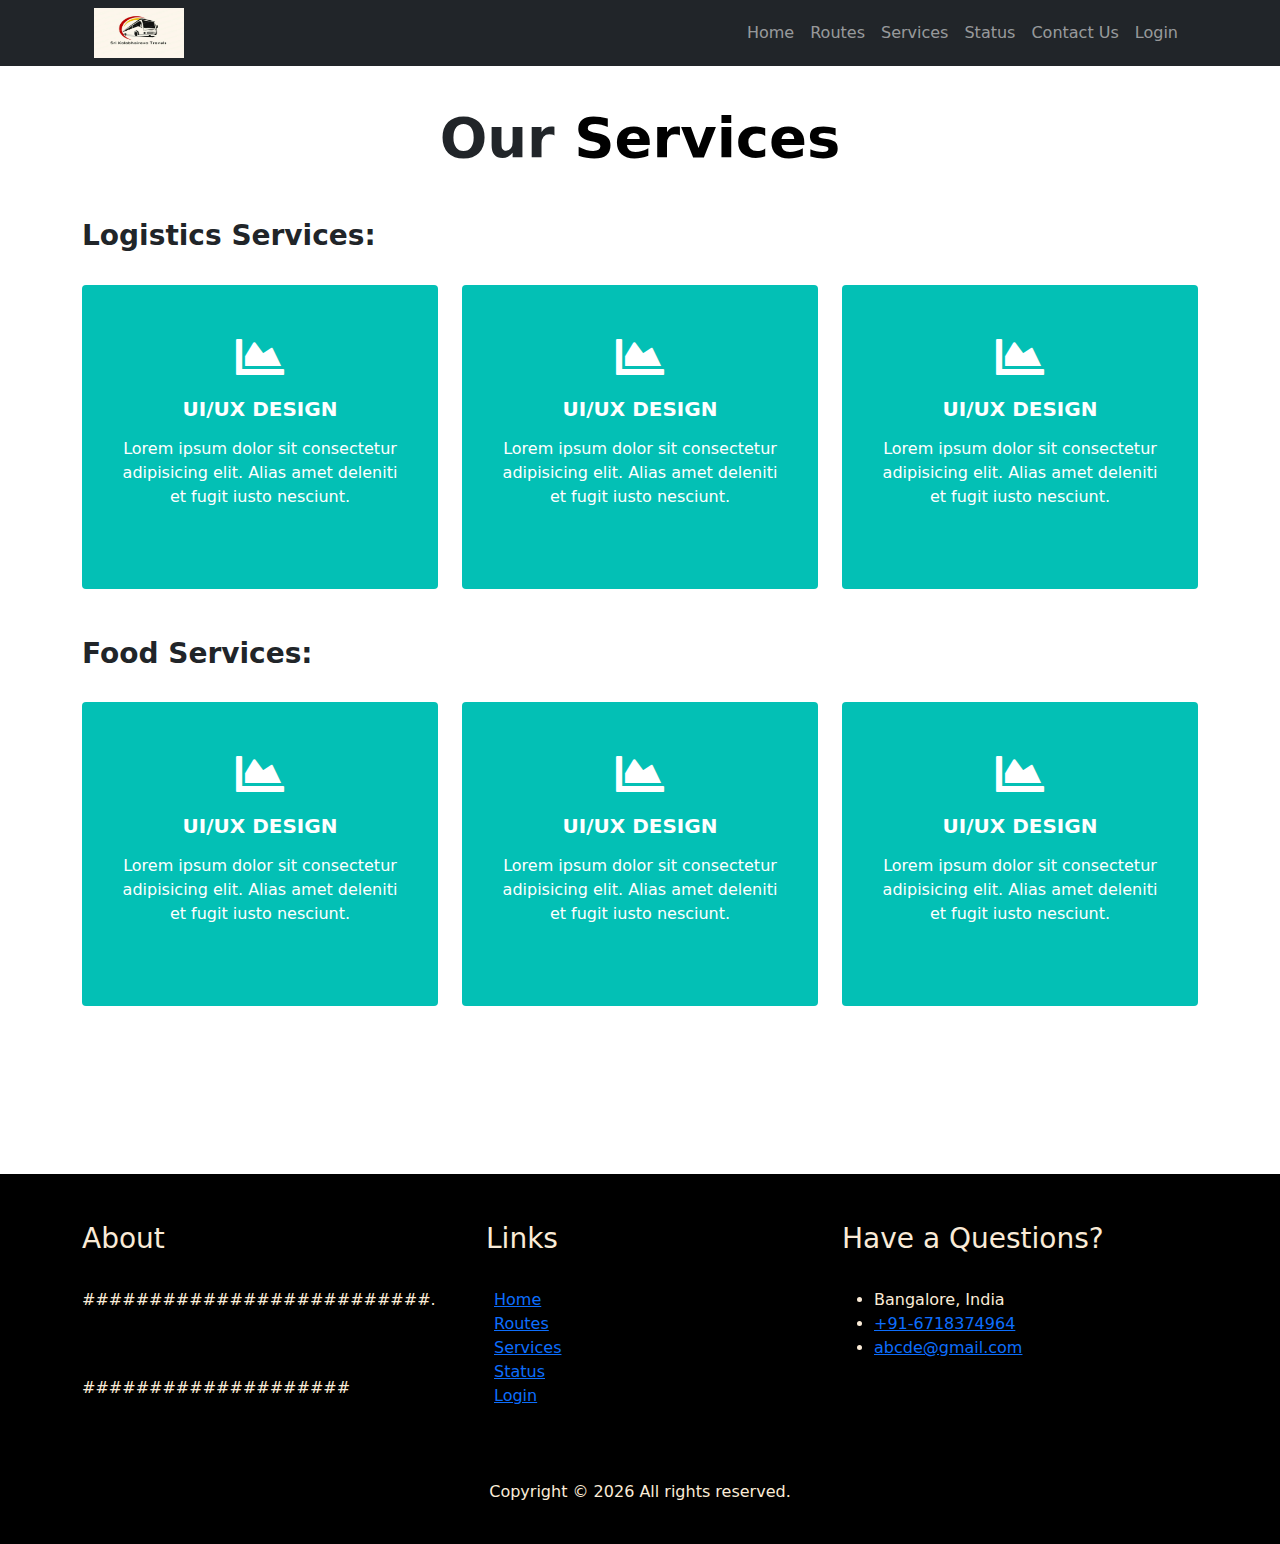
==== commit b57ec109: "responsive" ====
--- a/services/index.html
+++ b/services/index.html
@@ -1,200 +1,205 @@
 <!DOCTYPE html>
 <html>
+
 <head>
     <title>Bus Transport Management System</title>
     <meta name="viewport" content="width=device-width, initial-scale=1.0, shrink-to-fit=no">
     <link rel="stylesheet" href="https://cdn.jsdelivr.net/npm/bootstrap@4.6.0/dist/css/bootstrap.min.css">
-    <link rel="stylesheet" href="https://cdnjs.cloudflare.com/ajax/libs/font-awesome/5.15.2/css/all.min.css"/>
+    <link rel="stylesheet" href="https://cdnjs.cloudflare.com/ajax/libs/font-awesome/5.15.2/css/all.min.css" />
     <link rel="stylesheet" href="style.css">
     <link rel="icon" type="image/x-icon" href="assets/favicon.ico" />
     <link href="css/styles.css" rel="stylesheet" />
-   
+
 </head>
-<body id="page-top"> 
-   <!-- navbar content   -->
-  <nav class="navbar navbar-expand-lg navbar-dark bg-dark fixed-top" id="mainNav">
-            <div class="container px-4">
-                <img src="l1.jpeg" alt="logo"  class="logo">
-                <button class="navbar-toggler" type="button" data-bs-toggle="collapse" data-bs-target="#navbarResponsive" aria-controls="navbarResponsive" aria-expanded="false" aria-label="Toggle navigation"><span class="navbar-toggler-icon"></span></button>
-                <div class="collapse navbar-collapse" id="navbarResponsive">
-                    <ul class="navbar-nav ms-auto">
-                        <li class="nav-item"><a class="nav-link" href="#home">Home</a></li>
-                        <li class="nav-item"><a class="nav-link" href="#routes">Routes</a></li>
-                        <li class="nav-item"><a class="nav-link" href="#services">Services</a></li>
-                        <li class="nav-item"><a class="nav-link" href="#status">Status</a></li>
-                        <li class="nav-item"><a class="nav-link" href="#contact">Contact Us</a></li>
-                        <li class="nav-item"><a class="nav-link" href="#login">Login</a></li>
-                    </ul>
-                </div>
-            </div>
-        </nav>
-        <!-- services content -->
-   <div class="container my-6">
-    <section>
-      <div class="text-center mb-5 col-md-10 mx-auto" style="margin-top: -40px;">
-        <h2 class="font-weight-bold display-4 text-capitalize">Our <span class="text-primary-color">Services</span></h2>
-      </div>
-
-      <h3 class="font-weight-bold">Logistics Services:</h3>
-        <div class="row">
-            <div class="col-md-4 my-4">
-              <a href="#" class="text-dark" style="text-decoration: none;">
-                <div class="px-3 py-5 bg-primary-color text-white rounded">
-                  <div class="text-center">
-                    <i class="fas fa-chart-area fa-3x mb-3"></i>
-                  </div>
-                  <div class="px-3 text-center pb-3">
-                    <h5 class="text-uppercase font-weight-600">UI/UX Design</h5>
-                    <p class="font-weight-light my-3">Lorem ipsum dolor sit consectetur adipisicing elit. Alias amet deleniti et fugit iusto nesciunt.</p>
-                  </div>
-                </div>
-              </a>
-            </div>
-            
-              <div class="col-md-4 my-4">
-                  <a href="#" class="text-dark" style="text-decoration: none;">
-                    <div class="px-3 py-5 bg-primary-color text-white rounded">
-                      <div class="text-center">
-                        <i class="fas fa-chart-area fa-3x mb-3"></i>
-                      </div>
-                      <div class="px-3 text-center pb-3">
-                        <h5 class="text-uppercase font-weight-600">UI/UX Design</h5>
-                        <p class="font-weight-light my-3">Lorem ipsum dolor sit consectetur adipisicing elit. Alias amet deleniti et fugit iusto nesciunt.</p>
-                      </div>
+
+<body id="page-top">
+    <!-- navbar content   -->
+    <nav class="navbar navbar-expand-lg navbar-dark bg-dark fixed-top" id="mainNav">
+        <div class="container px-4">
+            <img src="l1.jpeg" alt="logo" class="logo">
+            <button class="navbar-toggler" type="button" data-bs-toggle="collapse" data-bs-target="#navbarResponsive" aria-controls="navbarResponsive" aria-expanded="false" aria-label="Toggle navigation"><span class="navbar-toggler-icon"></span></button>
+            <div class="collapse navbar-collapse" id="navbarResponsive">
+                <ul class="navbar-nav ms-auto">
+                    <li class="nav-item"><a class="nav-link" href="/starks/home/home.html">Home</a></li>
+                    <li class="nav-item"><a class="nav-link" href="/starks/home/home.html#routes">Routes</a></li>
+                    <li class="nav-item"><a class="nav-link" href="/starks/services/index.html">Services</a></li>
+                    <li class="nav-item"><a class="nav-link" href="/starks/status/index.html">Status</a></li>
+                    <li class="nav-item"><a class="nav-link" href="#contact">Contact Us</a></li>
+                    <li class="nav-item"><a class="nav-link" href="/starks/login.php">Login</a></li>
+                </ul>
+            </div>
+        </div>
+    </nav>
+    <!-- services content -->
+    <div class="container my-6">
+        <section>
+            <div class="text-center mb-5 col-md-10 mx-auto" style="margin-top: -40px;">
+                <h2 class="font-weight-bold display-4 text-capitalize">Our <span class="text-primary-color">Services</span></h2>
+            </div>
+
+            <h3 class="font-weight-bold">Logistics Services:</h3>
+            <div class="row">
+                <div class="col-md-4 my-4">
+                    <a href="#" class="text-dark" style="text-decoration: none;">
+                        <div class="px-3 py-5 bg-primary-color text-white rounded">
+                            <div class="text-center">
+                                <i class="fas fa-chart-area fa-3x mb-3"></i>
+                            </div>
+                            <div class="px-3 text-center pb-3">
+                                <h5 class="text-uppercase font-weight-600">UI/UX Design</h5>
+                                <p class="font-weight-light my-3">Lorem ipsum dolor sit consectetur adipisicing elit. Alias amet deleniti et fugit iusto nesciunt.</p>
+                            </div>
+                        </div>
+                    </a>
+                </div>
+
+                <div class="col-md-4 my-4">
+                    <a href="#" class="text-dark" style="text-decoration: none;">
+                        <div class="px-3 py-5 bg-primary-color text-white rounded">
+                            <div class="text-center">
+                                <i class="fas fa-chart-area fa-3x mb-3"></i>
+                            </div>
+                            <div class="px-3 text-center pb-3">
+                                <h5 class="text-uppercase font-weight-600">UI/UX Design</h5>
+                                <p class="font-weight-light my-3">Lorem ipsum dolor sit consectetur adipisicing elit. Alias amet deleniti et fugit iusto nesciunt.</p>
+                            </div>
+                        </div>
+                    </a>
+                </div>
+                <div class="col-md-4 my-4">
+                    <a href="#" class="text-dark" style="text-decoration: none;">
+                        <div class="px-3 py-5 bg-primary-color text-white rounded">
+                            <div class="text-center">
+                                <i class="fas fa-chart-area fa-3x mb-3"></i>
+                            </div>
+                            <div class="px-3 text-center pb-3">
+                                <h5 class="text-uppercase font-weight-600">UI/UX Design</h5>
+                                <p class="font-weight-light my-3">Lorem ipsum dolor sit consectetur adipisicing elit. Alias amet deleniti et fugit iusto nesciunt.</p>
+                            </div>
+                        </div>
+                    </a>
+                </div>
+            </div>
+            <!-- </div> -->
+
+            <br>
+
+            <h3 class="font-weight-bold">Food Services:</h3>
+            <div class="row">
+                <div class="col-md-4 my-4">
+                    <a href="#" class="text-dark" style="text-decoration: none;">
+                        <div class="px-3 py-5 bg-primary-color text-white rounded">
+                            <div class="text-center">
+                                <i class="fas fa-chart-area fa-3x mb-3"></i>
+                            </div>
+                            <div class="px-3 text-center pb-3">
+                                <h5 class="text-uppercase font-weight-600">UI/UX Design</h5>
+                                <p class="font-weight-light my-3">Lorem ipsum dolor sit consectetur adipisicing elit. Alias amet deleniti et fugit iusto nesciunt.</p>
+                            </div>
+                        </div>
+                    </a>
+                </div>
+
+                <div class="col-md-4 my-4">
+                    <a href="#" class="text-dark" style="text-decoration: none;">
+                        <div class="px-3 py-5 bg-primary-color text-white rounded">
+                            <div class="text-center">
+                                <i class="fas fa-chart-area fa-3x mb-3"></i>
+                            </div>
+                            <div class="px-3 text-center pb-3">
+                                <h5 class="text-uppercase font-weight-600">UI/UX Design</h5>
+                                <p class="font-weight-light my-3">Lorem ipsum dolor sit consectetur adipisicing elit. Alias amet deleniti et fugit iusto nesciunt.</p>
+                            </div>
+                        </div>
+                    </a>
+                </div>
+                <div class="col-md-4 my-4">
+                    <a href="#" class="text-dark" style="text-decoration: none;">
+                        <div class="px-3 py-5 bg-primary-color text-white rounded">
+                            <div class="text-center">
+                                <i class="fas fa-chart-area fa-3x mb-3"></i>
+                            </div>
+                            <div class="px-3 text-center pb-3">
+                                <h5 class="text-uppercase font-weight-600">UI/UX Design</h5>
+                                <p class="font-weight-light my-3">Lorem ipsum dolor sit consectetur adipisicing elit. Alias amet deleniti et fugit iusto nesciunt.</p>
+                            </div>
+                        </div>
+                    </a>
+                </div>
+            </div>
+    </div>
+    </section>
+    </div>
+    <!-- footer content  -->
+    <footer class="ftco-footer ftco-section">
+        <div class="container">
+            <div class="row mb-5">
+                <div class="col-md">
+                    <div class="ftco-footer-widget mb-4"><br><br>
+                        <h3 class="ftco-heading-2">About</h3><br>
+                        <p>##########################.</p>
+                        <ul class="ftco-footer-social list-unstyled float-md-left float-lft mt-5">
+                            <p>####################</p>
+                            <li class="ftco-animate"><a href="#" target="_blank"><span class="icon-twitter"></span></a></li>
+                            <li class="ftco-animate"><a href="#" target="_blank"><span class="icon-linkedin"></span></a></li>
+                            <li class="ftco-animate"><a href="#" target="_blank"><span class="icon-github"></span></a></li>
+                            <li class="ftco-animate"><a href="#" target="_blank"><span class="icon-facebook"></span></a></li>
+                            <li class="ftco-animate"><a href="#" target="_blank"><span class="icon-instagram"></span></a></li>
+                        </ul>
                     </div>
-                  </a>
-                </div>
-              <div class="col-md-4 my-4">
-                <a href="#" class="text-dark" style="text-decoration: none;">
-                  <div class="px-3 py-5 bg-primary-color text-white rounded">
-                    <div class="text-center">
-                      <i class="fas fa-chart-area fa-3x mb-3"></i>
+                </div>
+                <div class="col-md">
+                    <div class="ftco-footer-widget mb-4 ml-md-4"><br><br>
+                        <h3 class="ftco-heading-2">Links</h3>
+                        <ul class="list-unstyled"><br>
+                            <li><a href="#home-section"><span class="icon-long-arrow-right mr-2"></span>Home</a></li>
+                            <li><a href="#routes-section"><span class="icon-long-arrow-right mr-2"></span>Routes</a></li>
+                            <li><a href="#services-section"><span class="icon-long-arrow-right mr-2"></span>Services</a></li>
+                            <li><a href="#status-section"><span class="icon-long-arrow-right mr-2"></span>Status</a></li>
+                            <li><a href="#login-section"><span class="icon-long-arrow-right mr-2"></span>Login</a></li>
+                        </ul>
                     </div>
-                    <div class="px-3 text-center pb-3">
-                      <h5 class="text-uppercase font-weight-600">UI/UX Design</h5>
-                      <p class="font-weight-light my-3">Lorem ipsum dolor sit consectetur adipisicing elit. Alias amet deleniti et fugit iusto nesciunt.</p>
+                </div>
+
+                <div class="col-md">
+                    <div class="ftco-footer-widget mb-4"><br><br>
+                        <h3 class="ftco-heading-2">Have a Questions?</h3><br>
+                        <div class="block-23 mb-3">
+                            <ul>
+                                <li><span class="icon icon-map-marker"></span><span class="text">Bangalore, India</span></li>
+                                <li><a href="tel: +91-6718374964"><span class="icon icon-phone"></span><span class="text">+91-6718374964</span></a></li>
+                                <li><a href="mailto: abcde@gmail.com"><span class="icon icon-envelope"></span><span class="text">abcde@gmail.com</span></a></li>
+                            </ul>
+                        </div>
                     </div>
-                  </div>
-                </a>
-              </div>
-              </div>
-        <!-- </div> -->
-
-        <br>
-
-        <h3 class="font-weight-bold">Food Services:</h3>
-        <div class="row">
-            <div class="col-md-4 my-4">
-              <a href="#" class="text-dark" style="text-decoration: none;">
-                <div class="px-3 py-5 bg-primary-color text-white rounded">
-                  <div class="text-center">
-                    <i class="fas fa-chart-area fa-3x mb-3"></i>
-                  </div>
-                  <div class="px-3 text-center pb-3">
-                    <h5 class="text-uppercase font-weight-600">UI/UX Design</h5>
-                    <p class="font-weight-light my-3">Lorem ipsum dolor sit consectetur adipisicing elit. Alias amet deleniti et fugit iusto nesciunt.</p>
-                  </div>
-                </div>
-              </a>
-            </div>
-            
-              <div class="col-md-4 my-4">
-                  <a href="#" class="text-dark" style="text-decoration: none;">
-                    <div class="px-3 py-5 bg-primary-color text-white rounded">
-                      <div class="text-center">
-                        <i class="fas fa-chart-area fa-3x mb-3"></i>
-                      </div>
-                      <div class="px-3 text-center pb-3">
-                        <h5 class="text-uppercase font-weight-600">UI/UX Design</h5>
-                        <p class="font-weight-light my-3">Lorem ipsum dolor sit consectetur adipisicing elit. Alias amet deleniti et fugit iusto nesciunt.</p>
-                      </div>
-                    </div>
-                  </a>
-                </div>
-              <div class="col-md-4 my-4">
-                <a href="#" class="text-dark" style="text-decoration: none;">
-                  <div class="px-3 py-5 bg-primary-color text-white rounded">
-                    <div class="text-center">
-                      <i class="fas fa-chart-area fa-3x mb-3"></i>
-                    </div>
-                    <div class="px-3 text-center pb-3">
-                      <h5 class="text-uppercase font-weight-600">UI/UX Design</h5>
-                      <p class="font-weight-light my-3">Lorem ipsum dolor sit consectetur adipisicing elit. Alias amet deleniti et fugit iusto nesciunt.</p>
-                    </div>
-                  </div>
-                </a>
-              </div>
-              </div>
-      </div>
-    </section>
-  </div>
-  <!-- footer content  -->
-  <footer class="ftco-footer ftco-section">
-    <div class="container">
-      <div class="row mb-5">
-        <div class="col-md">
-          <div class="ftco-footer-widget mb-4"><br><br>
-            <h3 class="ftco-heading-2">About</h3><br>
-      <p>##########################.</p>
-            <ul class="ftco-footer-social list-unstyled float-md-left float-lft mt-5">
-      <p>####################</p>
-      <li class="ftco-animate"><a href="#" target="_blank"><span class="icon-twitter"></span></a></li>
-      <li class="ftco-animate"><a href="#" target="_blank"><span class="icon-linkedin"></span></a></li>
-      <li class="ftco-animate"><a href="#" target="_blank"><span class="icon-github"></span></a></li>
-              <li class="ftco-animate"><a href="#" target="_blank"><span class="icon-facebook"></span></a></li>
-              <li class="ftco-animate"><a href="#" target="_blank"><span class="icon-instagram"></span></a></li>
-            </ul>
-          </div>
+                </div>
+            </div>
+            <div class="row">
+                <div class="col-md-12 text-center">
+
+                    <p>
+                        Copyright &copy;
+                        <script>
+                            document.write(new Date().getFullYear());
+                        </script> All rights reserved.</p><br>
+                </div>
+            </div>
         </div>
-        <div class="col-md">
-          <div class="ftco-footer-widget mb-4 ml-md-4"><br><br>
-            <h3 class="ftco-heading-2">Links</h3>
-            <ul class="list-unstyled"><br>
-              <li><a href="#home-section"><span class="icon-long-arrow-right mr-2"></span>Home</a></li>
-              <li><a href="#routes-section"><span class="icon-long-arrow-right mr-2"></span>Routes</a></li>
-              <li><a href="#services-section"><span class="icon-long-arrow-right mr-2"></span>Services</a></li>
-              <li><a href="#status-section"><span class="icon-long-arrow-right mr-2"></span>Status</a></li>
-              <li><a href="#login-section"><span class="icon-long-arrow-right mr-2"></span>Login</a></li>
-            </ul>
-          </div>
-        </div>
-        
-        <div class="col-md">
-          <div class="ftco-footer-widget mb-4"><br><br>
-            <h3 class="ftco-heading-2">Have a Questions?</h3><br>
-            <div class="block-23 mb-3">
-              <ul>
-                <li><span class="icon icon-map-marker"></span><span class="text">Bangalore, India</span></li>
-                <li><a href="tel: +91-6718374964"><span class="icon icon-phone"></span><span class="text">+91-6718374964</span></a></li>
-                <li><a href="mailto: abcde@gmail.com"><span class="icon icon-envelope"></span><span class="text">abcde@gmail.com</span></a></li>
-              </ul>
-            </div>
-          </div>
-        </div>
-      </div>
-      <div class="row">
-        <div class="col-md-12 text-center">
-
-          <p>
-Copyright &copy;<script>document.write(new Date().getFullYear());</script> All rights reserved.</p><br>
-        </div>
-      </div>
-    </div>
-  </footer>
-
-
-
-
-
-
-  
-
-<script src="https://cdn.jsdelivr.net/npm/bootstrap@5.0.1/dist/js/bootstrap.bundle.min.js"></script>
-        <!-- Core theme JS-->
-<script src="js/scripts.js"></script>
-
-<script src="https://code.jquery.com/jquery-3.5.1.slim.min.js"></script>
-<script src="https://cdn.jsdelivr.net/npm/bootstrap@4.6.0/dist/js/bootstrap.bundle.min.js"></script>
+    </footer>
+
+
+
+
+
+
+
+
+    <script src="https://cdn.jsdelivr.net/npm/bootstrap@5.0.1/dist/js/bootstrap.bundle.min.js"></script>
+    <!-- Core theme JS-->
+    <script src="js/scripts.js"></script>
+
+    <script src="https://code.jquery.com/jquery-3.5.1.slim.min.js"></script>
+    <script src="https://cdn.jsdelivr.net/npm/bootstrap@4.6.0/dist/js/bootstrap.bundle.min.js"></script>
 </body>
-</html>
-
+
+</html>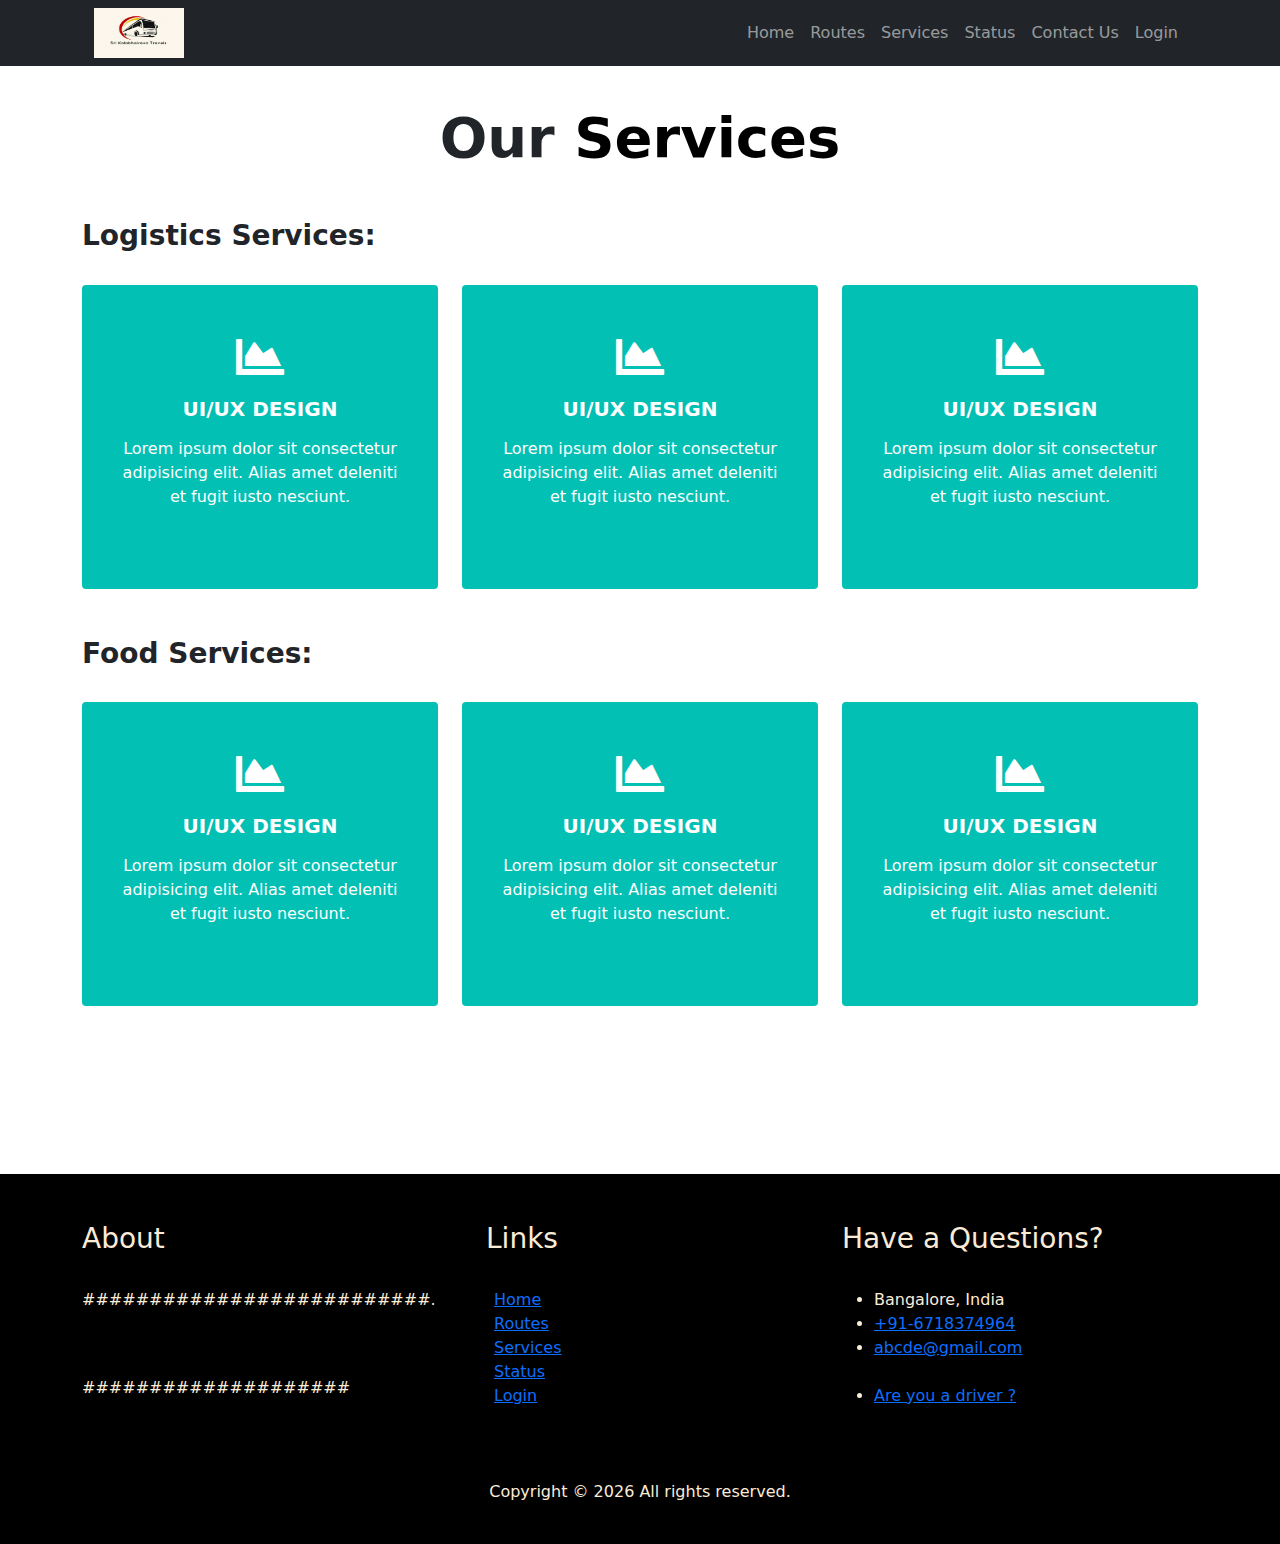
==== commit fc71d73e: "session start" ====
--- a/services/index.html
+++ b/services/index.html
@@ -2,7 +2,7 @@
 <html>
 
 <head>
-    <title>Bus Transport Management System</title>
+    <title>Our services</title>
     <meta name="viewport" content="width=device-width, initial-scale=1.0, shrink-to-fit=no">
     <link rel="stylesheet" href="https://cdn.jsdelivr.net/npm/bootstrap@4.6.0/dist/css/bootstrap.min.css">
     <link rel="stylesheet" href="https://cdnjs.cloudflare.com/ajax/libs/font-awesome/5.15.2/css/all.min.css" />
@@ -24,7 +24,7 @@
                     <li class="nav-item"><a class="nav-link" href="/starks/home/home.html#routes">Routes</a></li>
                     <li class="nav-item"><a class="nav-link" href="/starks/services/index.html">Services</a></li>
                     <li class="nav-item"><a class="nav-link" href="/starks/status/index.html">Status</a></li>
-                    <li class="nav-item"><a class="nav-link" href="#contact">Contact Us</a></li>
+                    <li class="nav-item"><a class="nav-link" href="#contactUs">Contact Us</a></li>
                     <li class="nav-item"><a class="nav-link" href="/starks/login.php">Login</a></li>
                 </ul>
             </div>
@@ -131,7 +131,7 @@
     </section>
     </div>
     <!-- footer content  -->
-    <footer class="ftco-footer ftco-section">
+    <footer class="ftco-footer ftco-section" id="contactUs">
         <div class="container">
             <div class="row mb-5">
                 <div class="col-md">
@@ -168,7 +168,8 @@
                             <ul>
                                 <li><span class="icon icon-map-marker"></span><span class="text">Bangalore, India</span></li>
                                 <li><a href="tel: +91-6718374964"><span class="icon icon-phone"></span><span class="text">+91-6718374964</span></a></li>
-                                <li><a href="mailto: abcde@gmail.com"><span class="icon icon-envelope"></span><span class="text">abcde@gmail.com</span></a></li>
+                                <li><a href="mailto: abcde@gmail.com"><span class="icon icon-envelope"></span><span class="text">abcde@gmail.com</span></a></li><br>
+                                <li><a href="/starks/driver/index.html"><span class="icon icon-envelope"></span><span class="text">Are you a driver ?</span></a></li>
                             </ul>
                         </div>
                     </div>
@@ -194,6 +195,7 @@
 
 
 
+
     <script src="https://cdn.jsdelivr.net/npm/bootstrap@5.0.1/dist/js/bootstrap.bundle.min.js"></script>
     <!-- Core theme JS-->
     <script src="js/scripts.js"></script>
